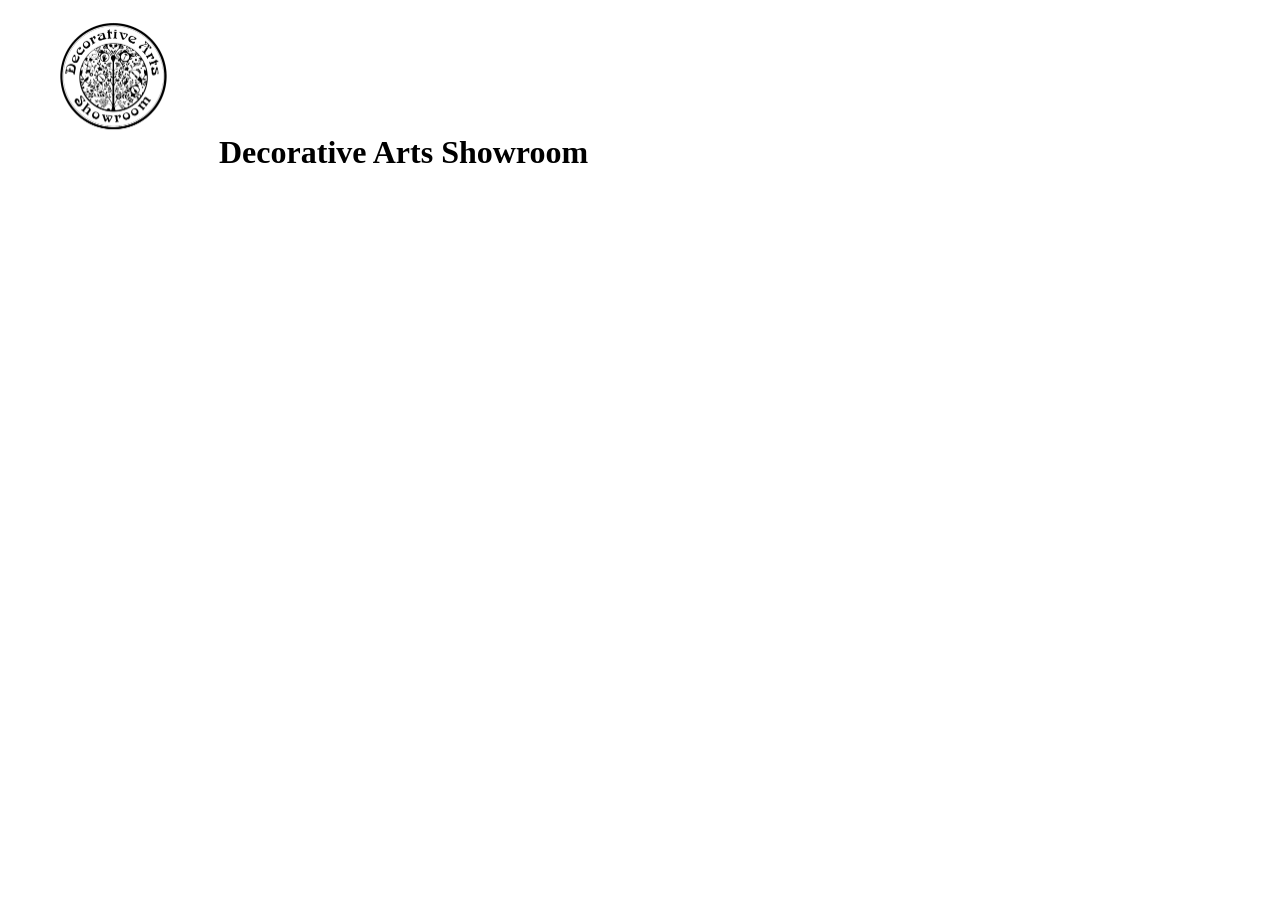
==== index.html @ 7f7b8aae "changed dec arts show to das html" ====
<!DOCTYPE html>
<html>

  <head>
    <meta name="author" content="Teddy Urban">
    <meta name="description" content="This page is the home of Decorative Arts Showroom">
    <title>Decorative Arts Showroom</title>  
    <link rel="icon" type="image/x-icon" href="/daslogonosubheading.png">
    <meta name="viewport" content="width=device-width, initial-scale=1.0">
  
    
    <link rel="stylesheet" href="../style.css">
  </head>

  <body>
    <h1><img src="/daslogonosubheading.png" width="211" height="142"><a href="/daslogonosubheading.png"></a>Decorative Arts Showroom</h1>
  </body>
---- style.css ----
@font-face {
  font-family: 'Cinzel';
  font-style: normal;
  font-weight: 400;
  font-display: swap;
  src: url(https://img1.wsimg.com/gfonts/s/cinzel/v26/8vIU7ww63mVu7gtR-kwKxNvkNOjw-tbnfYPlDX5Z.woff2) format('woff2');
  unicode-range: U+0100-02BA, U+02BD-02C5, U+02C7-02CC, U+02CE-02D7, U+02DD-02FF, U+0304, U+0308, U+0329, U+1D00-1DBF, U+1E00-1E9F, U+1EF2-1EFF, U+2020, U+20A0-20AB, U+20AD-20C0, U+2113, U+2C60-2C7F, U+A720-A7FF;
}
/* latin */
@font-face {
  font-family: 'Cinzel';
  font-style: normal;
  font-weight: 400;
  font-display: swap;
  src: url(https://img1.wsimg.com/gfonts/s/cinzel/v26/8vIU7ww63mVu7gtR-kwKxNvkNOjw-tbnfY3lDQ.woff2) format('woff2');
  unicode-range: U+0000-00FF, U+0131, U+0152-0153, U+02BB-02BC, U+02C6, U+02DA, U+02DC, U+0304, U+0308, U+0329, U+2000-206F, U+20AC, U+2122, U+2191, U+2193, U+2212, U+2215, U+FEFF, U+FFFD;
}

/* cyrillic-ext */
@font-face {
  font-family: 'Source Sans Pro';
  font-style: italic;
  font-weight: 300;
  font-display: swap;
  src: url(https://img1.wsimg.com/gfonts/s/sourcesanspro/v23/6xKwdSBYKcSV-LCoeQqfX1RYOo3qPZZMkidh18Smxg.woff2) format('woff2');
  unicode-range: U+0460-052F, U+1C80-1C8A, U+20B4, U+2DE0-2DFF, U+A640-A69F, U+FE2E-FE2F;
}
/* cyrillic */
@font-face {
  font-family: 'Source Sans Pro';
  font-style: italic;
  font-weight: 300;
  font-display: swap;
  src: url(https://img1.wsimg.com/gfonts/s/sourcesanspro/v23/6xKwdSBYKcSV-LCoeQqfX1RYOo3qPZZMkido18Smxg.woff2) format('woff2');
  unicode-range: U+0301, U+0400-045F, U+0490-0491, U+04B0-04B1, U+2116;
}
/* greek-ext */
@font-face {
  font-family: 'Source Sans Pro';
  font-style: italic;
  font-weight: 300;
  font-display: swap;
  src: url(https://img1.wsimg.com/gfonts/s/sourcesanspro/v23/6xKwdSBYKcSV-LCoeQqfX1RYOo3qPZZMkidg18Smxg.woff2) format('woff2');
  unicode-range: U+1F00-1FFF;
}
/* greek */
@font-face {
  font-family: 'Source Sans Pro';
  font-style: italic;
  font-weight: 300;
  font-display: swap;
  src: url(https://img1.wsimg.com/gfonts/s/sourcesanspro/v23/6xKwdSBYKcSV-LCoeQqfX1RYOo3qPZZMkidv18Smxg.woff2) format('woff2');
  unicode-range: U+0370-0377, U+037A-037F, U+0384-038A, U+038C, U+038E-03A1, U+03A3-03FF;
}
/* vietnamese */
@font-face {
  font-family: 'Source Sans Pro';
  font-style: italic;
  font-weight: 300;
  font-display: swap;
  src: url(https://img1.wsimg.com/gfonts/s/sourcesanspro/v23/6xKwdSBYKcSV-LCoeQqfX1RYOo3qPZZMkidj18Smxg.woff2) format('woff2');
  unicode-range: U+0102-0103, U+0110-0111, U+0128-0129, U+0168-0169, U+01A0-01A1, U+01AF-01B0, U+0300-0301, U+0303-0304, U+0308-0309, U+0323, U+0329, U+1EA0-1EF9, U+20AB;
}
/* latin-ext */
@font-face {
  font-family: 'Source Sans Pro';
  font-style: italic;
  font-weight: 300;
  font-display: swap;
  src: url(https://img1.wsimg.com/gfonts/s/sourcesanspro/v23/6xKwdSBYKcSV-LCoeQqfX1RYOo3qPZZMkidi18Smxg.woff2) format('woff2');
  unicode-range: U+0100-02BA, U+02BD-02C5, U+02C7-02CC, U+02CE-02D7, U+02DD-02FF, U+0304, U+0308, U+0329, U+1D00-1DBF, U+1E00-1E9F, U+1EF2-1EFF, U+2020, U+20A0-20AB, U+20AD-20C0, U+2113, U+2C60-2C7F, U+A720-A7FF;
}
/* latin */
@font-face {
  font-family: 'Source Sans Pro';
  font-style: italic;
  font-weight: 300;
  font-display: swap;
  src: url(https://img1.wsimg.com/gfonts/s/sourcesanspro/v23/6xKwdSBYKcSV-LCoeQqfX1RYOo3qPZZMkids18Q.woff2) format('woff2');
  unicode-range: U+0000-00FF, U+0131, U+0152-0153, U+02BB-02BC, U+02C6, U+02DA, U+02DC, U+0304, U+0308, U+0329, U+2000-206F, U+20AC, U+2122, U+2191, U+2193, U+2212, U+2215, U+FEFF, U+FFFD;
}
/* cyrillic-ext */
@font-face {
  font-family: 'Source Sans Pro';
  font-style: italic;
  font-weight: 400;
  font-display: swap;
  src: url(https://img1.wsimg.com/gfonts/s/sourcesanspro/v23/6xK1dSBYKcSV-LCoeQqfX1RYOo3qPZ7qsDJT9g.woff2) format('woff2');
  unicode-range: U+0460-052F, U+1C80-1C8A, U+20B4, U+2DE0-2DFF, U+A640-A69F, U+FE2E-FE2F;
}
/* cyrillic */
@font-face {
  font-family: 'Source Sans Pro';
  font-style: italic;
  font-weight: 400;
  font-display: swap;
  src: url(https://img1.wsimg.com/gfonts/s/sourcesanspro/v23/6xK1dSBYKcSV-LCoeQqfX1RYOo3qPZ7jsDJT9g.woff2) format('woff2');
  unicode-range: U+0301, U+0400-045F, U+0490-0491, U+04B0-04B1, U+2116;
}
/* greek-ext */
@font-face {
  font-family: 'Source Sans Pro';
  font-style: italic;
  font-weight: 400;
  font-display: swap;
  src: url(https://img1.wsimg.com/gfonts/s/sourcesanspro/v23/6xK1dSBYKcSV-LCoeQqfX1RYOo3qPZ7rsDJT9g.woff2) format('woff2');
  unicode-range: U+1F00-1FFF;
}
/* greek */
@font-face {
  font-family: 'Source Sans Pro';
  font-style: italic;
  font-weight: 400;
  font-display: swap;
  src: url(https://img1.wsimg.com/gfonts/s/sourcesanspro/v23/6xK1dSBYKcSV-LCoeQqfX1RYOo3qPZ7ksDJT9g.woff2) format('woff2');
  unicode-range: U+0370-0377, U+037A-037F, U+0384-038A, U+038C, U+038E-03A1, U+03A3-03FF;
}
/* vietnamese */
@font-face {
  font-family: 'Source Sans Pro';
  font-style: italic;
  font-weight: 400;
  font-display: swap;
  src: url(https://img1.wsimg.com/gfonts/s/sourcesanspro/v23/6xK1dSBYKcSV-LCoeQqfX1RYOo3qPZ7osDJT9g.woff2) format('woff2');
  unicode-range: U+0102-0103, U+0110-0111, U+0128-0129, U+0168-0169, U+01A0-01A1, U+01AF-01B0, U+0300-0301, U+0303-0304, U+0308-0309, U+0323, U+0329, U+1EA0-1EF9, U+20AB;
}
/* latin-ext */
@font-face {
  font-family: 'Source Sans Pro';
  font-style: italic;
  font-weight: 400;
  font-display: swap;
  src: url(https://img1.wsimg.com/gfonts/s/sourcesanspro/v23/6xK1dSBYKcSV-LCoeQqfX1RYOo3qPZ7psDJT9g.woff2) format('woff2');
  unicode-range: U+0100-02BA, U+02BD-02C5, U+02C7-02CC, U+02CE-02D7, U+02DD-02FF, U+0304, U+0308, U+0329, U+1D00-1DBF, U+1E00-1E9F, U+1EF2-1EFF, U+2020, U+20A0-20AB, U+20AD-20C0, U+2113, U+2C60-2C7F, U+A720-A7FF;
}
/* latin */
@font-face {
  font-family: 'Source Sans Pro';
  font-style: italic;
  font-weight: 400;
  font-display: swap;
  src: url(https://img1.wsimg.com/gfonts/s/sourcesanspro/v23/6xK1dSBYKcSV-LCoeQqfX1RYOo3qPZ7nsDI.woff2) format('woff2');
  unicode-range: U+0000-00FF, U+0131, U+0152-0153, U+02BB-02BC, U+02C6, U+02DA, U+02DC, U+0304, U+0308, U+0329, U+2000-206F, U+20AC, U+2122, U+2191, U+2193, U+2212, U+2215, U+FEFF, U+FFFD;
}
/* cyrillic-ext */
@font-face {
  font-family: 'Source Sans Pro';
  font-style: italic;
  font-weight: 700;
  font-display: swap;
  src: url(https://img1.wsimg.com/gfonts/s/sourcesanspro/v23/6xKwdSBYKcSV-LCoeQqfX1RYOo3qPZZclSdh18Smxg.woff2) format('woff2');
  unicode-range: U+0460-052F, U+1C80-1C8A, U+20B4, U+2DE0-2DFF, U+A640-A69F, U+FE2E-FE2F;
}
/* cyrillic */
@font-face {
  font-family: 'Source Sans Pro';
  font-style: italic;
  font-weight: 700;
  font-display: swap;
  src: url(https://img1.wsimg.com/gfonts/s/sourcesanspro/v23/6xKwdSBYKcSV-LCoeQqfX1RYOo3qPZZclSdo18Smxg.woff2) format('woff2');
  unicode-range: U+0301, U+0400-045F, U+0490-0491, U+04B0-04B1, U+2116;
}
/* greek-ext */
@font-face {
  font-family: 'Source Sans Pro';
  font-style: italic;
  font-weight: 700;
  font-display: swap;
  src: url(https://img1.wsimg.com/gfonts/s/sourcesanspro/v23/6xKwdSBYKcSV-LCoeQqfX1RYOo3qPZZclSdg18Smxg.woff2) format('woff2');
  unicode-range: U+1F00-1FFF;
}
/* greek */
@font-face {
  font-family: 'Source Sans Pro';
  font-style: italic;
  font-weight: 700;
  font-display: swap;
  src: url(https://img1.wsimg.com/gfonts/s/sourcesanspro/v23/6xKwdSBYKcSV-LCoeQqfX1RYOo3qPZZclSdv18Smxg.woff2) format('woff2');
  unicode-range: U+0370-0377, U+037A-037F, U+0384-038A, U+038C, U+038E-03A1, U+03A3-03FF;
}
/* vietnamese */
@font-face {
  font-family: 'Source Sans Pro';
  font-style: italic;
  font-weight: 700;
  font-display: swap;
  src: url(https://img1.wsimg.com/gfonts/s/sourcesanspro/v23/6xKwdSBYKcSV-LCoeQqfX1RYOo3qPZZclSdj18Smxg.woff2) format('woff2');
  unicode-range: U+0102-0103, U+0110-0111, U+0128-0129, U+0168-0169, U+01A0-01A1, U+01AF-01B0, U+0300-0301, U+0303-0304, U+0308-0309, U+0323, U+0329, U+1EA0-1EF9, U+20AB;
}
/* latin-ext */
@font-face {
  font-family: 'Source Sans Pro';
  font-style: italic;
  font-weight: 700;
  font-display: swap;
  src: url(https://img1.wsimg.com/gfonts/s/sourcesanspro/v23/6xKwdSBYKcSV-LCoeQqfX1RYOo3qPZZclSdi18Smxg.woff2) format('woff2');
  unicode-range: U+0100-02BA, U+02BD-02C5, U+02C7-02CC, U+02CE-02D7, U+02DD-02FF, U+0304, U+0308, U+0329, U+1D00-1DBF, U+1E00-1E9F, U+1EF2-1EFF, U+2020, U+20A0-20AB, U+20AD-20C0, U+2113, U+2C60-2C7F, U+A720-A7FF;
}
/* latin */
@font-face {
  font-family: 'Source Sans Pro';
  font-style: italic;
  font-weight: 700;
  font-display: swap;
  src: url(https://img1.wsimg.com/gfonts/s/sourcesanspro/v23/6xKwdSBYKcSV-LCoeQqfX1RYOo3qPZZclSds18Q.woff2) format('woff2');
  unicode-range: U+0000-00FF, U+0131, U+0152-0153, U+02BB-02BC, U+02C6, U+02DA, U+02DC, U+0304, U+0308, U+0329, U+2000-206F, U+20AC, U+2122, U+2191, U+2193, U+2212, U+2215, U+FEFF, U+FFFD;
}
/* cyrillic-ext */
@font-face {
  font-family: 'Source Sans Pro';
  font-style: normal;
  font-weight: 300;
  font-display: swap;
  src: url(https://img1.wsimg.com/gfonts/s/sourcesanspro/v23/6xKydSBYKcSV-LCoeQqfX1RYOo3ik4zwmhduz8A.woff2) format('woff2');
  unicode-range: U+0460-052F, U+1C80-1C8A, U+20B4, U+2DE0-2DFF, U+A640-A69F, U+FE2E-FE2F;
}
/* cyrillic */
@font-face {
  font-family: 'Source Sans Pro';
  font-style: normal;
  font-weight: 300;
  font-display: swap;
  src: url(https://img1.wsimg.com/gfonts/s/sourcesanspro/v23/6xKydSBYKcSV-LCoeQqfX1RYOo3ik4zwkxduz8A.woff2) format('woff2');
  unicode-range: U+0301, U+0400-045F, U+0490-0491, U+04B0-04B1, U+2116;
}
/* greek-ext */
@font-face {
  font-family: 'Source Sans Pro';
  font-style: normal;
  font-weight: 300;
  font-display: swap;
  src: url(https://img1.wsimg.com/gfonts/s/sourcesanspro/v23/6xKydSBYKcSV-LCoeQqfX1RYOo3ik4zwmxduz8A.woff2) format('woff2');
  unicode-range: U+1F00-1FFF;
}
/* greek */
@font-face {
  font-family: 'Source Sans Pro';
  font-style: normal;
  font-weight: 300;
  font-display: swap;
  src: url(https://img1.wsimg.com/gfonts/s/sourcesanspro/v23/6xKydSBYKcSV-LCoeQqfX1RYOo3ik4zwlBduz8A.woff2) format('woff2');
  unicode-range: U+0370-0377, U+037A-037F, U+0384-038A, U+038C, U+038E-03A1, U+03A3-03FF;
}
/* vietnamese */
@font-face {
  font-family: 'Source Sans Pro';
  font-style: normal;
  font-weight: 300;
  font-display: swap;
  src: url(https://img1.wsimg.com/gfonts/s/sourcesanspro/v23/6xKydSBYKcSV-LCoeQqfX1RYOo3ik4zwmBduz8A.woff2) format('woff2');
  unicode-range: U+0102-0103, U+0110-0111, U+0128-0129, U+0168-0169, U+01A0-01A1, U+01AF-01B0, U+0300-0301, U+0303-0304, U+0308-0309, U+0323, U+0329, U+1EA0-1EF9, U+20AB;
}
/* latin-ext */
@font-face {
  font-family: 'Source Sans Pro';
  font-style: normal;
  font-weight: 300;
  font-display: swap;
  src: url(https://img1.wsimg.com/gfonts/s/sourcesanspro/v23/6xKydSBYKcSV-LCoeQqfX1RYOo3ik4zwmRduz8A.woff2) format('woff2');
  unicode-range: U+0100-02BA, U+02BD-02C5, U+02C7-02CC, U+02CE-02D7, U+02DD-02FF, U+0304, U+0308, U+0329, U+1D00-1DBF, U+1E00-1E9F, U+1EF2-1EFF, U+2020, U+20A0-20AB, U+20AD-20C0, U+2113, U+2C60-2C7F, U+A720-A7FF;
}
/* latin */
@font-face {
  font-family: 'Source Sans Pro';
  font-style: normal;
  font-weight: 300;
  font-display: swap;
  src: url(https://img1.wsimg.com/gfonts/s/sourcesanspro/v23/6xKydSBYKcSV-LCoeQqfX1RYOo3ik4zwlxdu.woff2) format('woff2');
  unicode-range: U+0000-00FF, U+0131, U+0152-0153, U+02BB-02BC, U+02C6, U+02DA, U+02DC, U+0304, U+0308, U+0329, U+2000-206F, U+20AC, U+2122, U+2191, U+2193, U+2212, U+2215, U+FEFF, U+FFFD;
}
/* cyrillic-ext */
@font-face {
  font-family: 'Source Sans Pro';
  font-style: normal;
  font-weight: 400;
  font-display: swap;
  src: url(https://img1.wsimg.com/gfonts/s/sourcesanspro/v23/6xK3dSBYKcSV-LCoeQqfX1RYOo3qNa7lqDY.woff2) format('woff2');
  unicode-range: U+0460-052F, U+1C80-1C8A, U+20B4, U+2DE0-2DFF, U+A640-A69F, U+FE2E-FE2F;
}
/* cyrillic */
@font-face {
  font-family: 'Source Sans Pro';
  font-style: normal;
  font-weight: 400;
  font-display: swap;
  src: url(https://img1.wsimg.com/gfonts/s/sourcesanspro/v23/6xK3dSBYKcSV-LCoeQqfX1RYOo3qPK7lqDY.woff2) format('woff2');
  unicode-range: U+0301, U+0400-045F, U+0490-0491, U+04B0-04B1, U+2116;
}
/* greek-ext */
@font-face {
  font-family: 'Source Sans Pro';
  font-style: normal;
  font-weight: 400;
  font-display: swap;
  src: url(https://img1.wsimg.com/gfonts/s/sourcesanspro/v23/6xK3dSBYKcSV-LCoeQqfX1RYOo3qNK7lqDY.woff2) format('woff2');
  unicode-range: U+1F00-1FFF;
}
/* greek */
@font-face {
  font-family: 'Source Sans Pro';
  font-style: normal;
  font-weight: 400;
  font-display: swap;
  src: url(https://img1.wsimg.com/gfonts/s/sourcesanspro/v23/6xK3dSBYKcSV-LCoeQqfX1RYOo3qO67lqDY.woff2) format('woff2');
  unicode-range: U+0370-0377, U+037A-037F, U+0384-038A, U+038C, U+038E-03A1, U+03A3-03FF;
}
/* vietnamese */
@font-face {
  font-family: 'Source Sans Pro';
  font-style: normal;
  font-weight: 400;
  font-display: swap;
  src: url(https://img1.wsimg.com/gfonts/s/sourcesanspro/v23/6xK3dSBYKcSV-LCoeQqfX1RYOo3qN67lqDY.woff2) format('woff2');
  unicode-range: U+0102-0103, U+0110-0111, U+0128-0129, U+0168-0169, U+01A0-01A1, U+01AF-01B0, U+0300-0301, U+0303-0304, U+0308-0309, U+0323, U+0329, U+1EA0-1EF9, U+20AB;
}
/* latin-ext */
@font-face {
  font-family: 'Source Sans Pro';
  font-style: normal;
  font-weight: 400;
  font-display: swap;
  src: url(https://img1.wsimg.com/gfonts/s/sourcesanspro/v23/6xK3dSBYKcSV-LCoeQqfX1RYOo3qNq7lqDY.woff2) format('woff2');
  unicode-range: U+0100-02BA, U+02BD-02C5, U+02C7-02CC, U+02CE-02D7, U+02DD-02FF, U+0304, U+0308, U+0329, U+1D00-1DBF, U+1E00-1E9F, U+1EF2-1EFF, U+2020, U+20A0-20AB, U+20AD-20C0, U+2113, U+2C60-2C7F, U+A720-A7FF;
}
/* latin */
@font-face {
  font-family: 'Source Sans Pro';
  font-style: normal;
  font-weight: 400;
  font-display: swap;
  src: url(https://img1.wsimg.com/gfonts/s/sourcesanspro/v23/6xK3dSBYKcSV-LCoeQqfX1RYOo3qOK7l.woff2) format('woff2');
  unicode-range: U+0000-00FF, U+0131, U+0152-0153, U+02BB-02BC, U+02C6, U+02DA, U+02DC, U+0304, U+0308, U+0329, U+2000-206F, U+20AC, U+2122, U+2191, U+2193, U+2212, U+2215, U+FEFF, U+FFFD;
}
/* cyrillic-ext */
@font-face {
  font-family: 'Source Sans Pro';
  font-style: normal;
  font-weight: 700;
  font-display: swap;
  src: url(https://img1.wsimg.com/gfonts/s/sourcesanspro/v23/6xKydSBYKcSV-LCoeQqfX1RYOo3ig4vwmhduz8A.woff2) format('woff2');
  unicode-range: U+0460-052F, U+1C80-1C8A, U+20B4, U+2DE0-2DFF, U+A640-A69F, U+FE2E-FE2F;
}
/* cyrillic */
@font-face {
  font-family: 'Source Sans Pro';
  font-style: normal;
  font-weight: 700;
  font-display: swap;
  src: url(https://img1.wsimg.com/gfonts/s/sourcesanspro/v23/6xKydSBYKcSV-LCoeQqfX1RYOo3ig4vwkxduz8A.woff2) format('woff2');
  unicode-range: U+0301, U+0400-045F, U+0490-0491, U+04B0-04B1, U+2116;
}
/* greek-ext */
@font-face {
  font-family: 'Source Sans Pro';
  font-style: normal;
  font-weight: 700;
  font-display: swap;
  src: url(https://img1.wsimg.com/gfonts/s/sourcesanspro/v23/6xKydSBYKcSV-LCoeQqfX1RYOo3ig4vwmxduz8A.woff2) format('woff2');
  unicode-range: U+1F00-1FFF;
}
/* greek */
@font-face {
  font-family: 'Source Sans Pro';
  font-style: normal;
  font-weight: 700;
  font-display: swap;
  src: url(https://img1.wsimg.com/gfonts/s/sourcesanspro/v23/6xKydSBYKcSV-LCoeQqfX1RYOo3ig4vwlBduz8A.woff2) format('woff2');
  unicode-range: U+0370-0377, U+037A-037F, U+0384-038A, U+038C, U+038E-03A1, U+03A3-03FF;
}
/* vietnamese */
@font-face {
  font-family: 'Source Sans Pro';
  font-style: normal;
  font-weight: 700;
  font-display: swap;
  src: url(https://img1.wsimg.com/gfonts/s/sourcesanspro/v23/6xKydSBYKcSV-LCoeQqfX1RYOo3ig4vwmBduz8A.woff2) format('woff2');
  unicode-range: U+0102-0103, U+0110-0111, U+0128-0129, U+0168-0169, U+01A0-01A1, U+01AF-01B0, U+0300-0301, U+0303-0304, U+0308-0309, U+0323, U+0329, U+1EA0-1EF9, U+20AB;
}
/* latin-ext */
@font-face {
  font-family: 'Source Sans Pro';
  font-style: normal;
  font-weight: 700;
  font-display: swap;
  src: url(https://img1.wsimg.com/gfonts/s/sourcesanspro/v23/6xKydSBYKcSV-LCoeQqfX1RYOo3ig4vwmRduz8A.woff2) format('woff2');
  unicode-range: U+0100-02BA, U+02BD-02C5, U+02C7-02CC, U+02CE-02D7, U+02DD-02FF, U+0304, U+0308, U+0329, U+1D00-1DBF, U+1E00-1E9F, U+1EF2-1EFF, U+2020, U+20A0-20AB, U+20AD-20C0, U+2113, U+2C60-2C7F, U+A720-A7FF;
}
/* latin */
@font-face {
  font-family: 'Source Sans Pro';
  font-style: normal;
  font-weight: 700;
  font-display: swap;
  src: url(https://img1.wsimg.com/gfonts/s/sourcesanspro/v23/6xKydSBYKcSV-LCoeQqfX1RYOo3ig4vwlxdu.woff2) format('woff2');
  unicode-range: U+0000-00FF, U+0131, U+0152-0153, U+02BB-02BC, U+02C6, U+02DA, U+02DC, U+0304, U+0308, U+0329, U+2000-206F, U+20AC, U+2122, U+2191, U+2193, U+2212, U+2215, U+FEFF, U+FFFD;
}
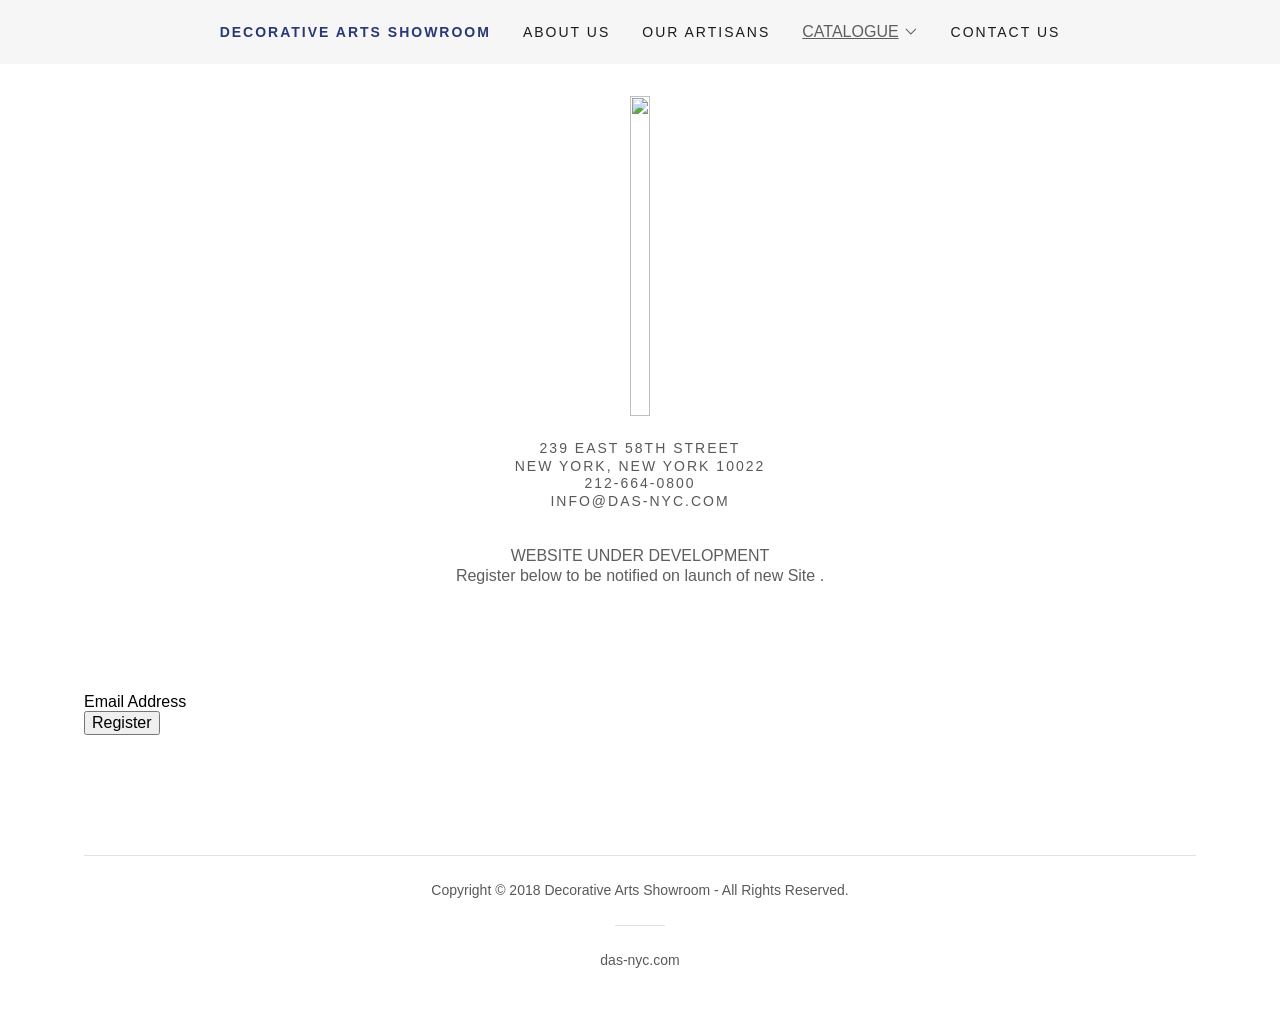
==== commit cd20a8b2: "copied das into index html" ====
--- a/index.html
+++ b/index.html
@@ -1,17 +1,78 @@
 <!DOCTYPE html>
-<html>
+<!-- saved from url=(0046)https://das-nyc.com/decorative-arts-showroom-1 -->
+<html lang="en-US"><head><meta http-equiv="Content-Type" content="text/html; charset=UTF-8"><meta http-equiv="X-UA-Compatible" content="IE=edge"><meta name="viewport" content="width=device-width, initial-scale=1"><title>Decorative Arts Showroom </title><meta name="author" content="Decorative Arts Showroom"><meta name="generator" content="Starfield Technologies; Go Daddy Website Builder 8.0.0000"><link rel="manifest" href="https://das-nyc.com/manifest.webmanifest"><link rel="apple-touch-icon" sizes="57x57" href="https://img1.wsimg.com/isteam/ip/ab25afa9-9761-4463-b144-acf68ee820fa/logo/459b6d6c-d832-4e3c-862d-f3218f1ccae8.png/:/rs=w:57,h:57,m"><link rel="apple-touch-icon" sizes="60x60" href="https://img1.wsimg.com/isteam/ip/ab25afa9-9761-4463-b144-acf68ee820fa/logo/459b6d6c-d832-4e3c-862d-f3218f1ccae8.png/:/rs=w:60,h:60,m"><link rel="apple-touch-icon" sizes="72x72" href="https://img1.wsimg.com/isteam/ip/ab25afa9-9761-4463-b144-acf68ee820fa/logo/459b6d6c-d832-4e3c-862d-f3218f1ccae8.png/:/rs=w:72,h:72,m"><link rel="apple-touch-icon" sizes="114x114" href="https://img1.wsimg.com/isteam/ip/ab25afa9-9761-4463-b144-acf68ee820fa/logo/459b6d6c-d832-4e3c-862d-f3218f1ccae8.png/:/rs=w:114,h:114,m"><link rel="apple-touch-icon" sizes="120x120" href="https://img1.wsimg.com/isteam/ip/ab25afa9-9761-4463-b144-acf68ee820fa/logo/459b6d6c-d832-4e3c-862d-f3218f1ccae8.png/:/rs=w:120,h:120,m"><link rel="apple-touch-icon" sizes="144x144" href="https://img1.wsimg.com/isteam/ip/ab25afa9-9761-4463-b144-acf68ee820fa/logo/459b6d6c-d832-4e3c-862d-f3218f1ccae8.png/:/rs=w:144,h:144,m"><link rel="apple-touch-icon" sizes="152x152" href="https://img1.wsimg.com/isteam/ip/ab25afa9-9761-4463-b144-acf68ee820fa/logo/459b6d6c-d832-4e3c-862d-f3218f1ccae8.png/:/rs=w:152,h:152,m"><link rel="apple-touch-icon" sizes="180x180" href="https://img1.wsimg.com/isteam/ip/ab25afa9-9761-4463-b144-acf68ee820fa/logo/459b6d6c-d832-4e3c-862d-f3218f1ccae8.png/:/rs=w:180,h:180,m"><meta property="og:url" content="https://das-nyc.com/decorative-arts-showroom-1">
+<meta property="og:site_name" content="Decorative Arts Showroom">
+<meta property="og:title" content="Decorative Arts Showroom ">
+<meta property="og:description" content="
+WEBSITE UNDER DEVELOPMENT
+Register below to be notified on launch of new Site .">
+<meta property="og:type" content="website">
+<meta property="og:image" content="https://img1.wsimg.com/isteam/ip/ab25afa9-9761-4463-b144-acf68ee820fa/logo/459b6d6c-d832-4e3c-862d-f3218f1ccae8.png">
+<meta property="og:locale" content="en_US">
+<meta name="twitter:card" content="summary">
+<meta name="twitter:title" content="Decorative Arts Showroom">
+<meta name="twitter:description" content="239 East 58th Street
+New York, New York 10022
+212-664-0800
+info@DAS-nyc.com">
+<meta name="twitter:image" content="https://img1.wsimg.com/isteam/ip/ab25afa9-9761-4463-b144-acf68ee820fa/logo/459b6d6c-d832-4e3c-862d-f3218f1ccae8.png">
+<meta name="twitter:image:alt" content="Decorative Arts Showroom">
+<meta name="theme-color" content="#283878"><style data-inline-fonts="">/* latin-ext */
 
-  <head>
-    <meta name="author" content="Teddy Urban">
-    <meta name="description" content="This page is the home of Decorative Arts Showroom">
-    <title>Decorative Arts Showroom</title>  
-    <link rel="icon" type="image/x-icon" href="/daslogonosubheading.png">
-    <meta name="viewport" content="width=device-width, initial-scale=1.0">
-  
-    
-    <link rel="stylesheet" href="../style.css">
-  </head>
+</style><style>.x{-ms-text-size-adjust:100%;-webkit-text-size-adjust:100%;-webkit-tap-highlight-color:rgba(0,0,0,0);margin:0;box-sizing:border-box}.x *,.x :after,.x :before{box-sizing:inherit}.x-el a[href^="mailto:"]:not(.x-el),.x-el a[href^="tel:"]:not(.x-el){color:inherit;font-size:inherit;text-decoration:inherit}.x-el-article,.x-el-aside,.x-el-details,.x-el-figcaption,.x-el-figure,.x-el-footer,.x-el-header,.x-el-hgroup,.x-el-main,.x-el-menu,.x-el-nav,.x-el-section,.x-el-summary{display:block}.x-el-audio,.x-el-canvas,.x-el-progress,.x-el-video{display:inline-block;vertical-align:baseline}.x-el-audio:not([controls]){display:none;height:0}.x-el-template{display:none}.x-el-a{background-color:transparent;color:inherit}.x-el-a:active,.x-el-a:hover{outline:0}.x-el-abbr[title]{border-bottom:1px dotted}.x-el-b,.x-el-strong{font-weight:700}.x-el-dfn{font-style:italic}.x-el-mark{background:#ff0;color:#000}.x-el-small{font-size:80%}.x-el-sub,.x-el-sup{font-size:75%;line-height:0;position:relative;vertical-align:baseline}.x-el-sup{top:-.5em}.x-el-sub{bottom:-.25em}.x-el-img{vertical-align:middle;border:0}.x-el-svg:not(:root){overflow:hidden}.x-el-figure{margin:0}.x-el-hr{box-sizing:content-box;height:0}.x-el-pre{overflow:auto}.x-el-code,.x-el-kbd,.x-el-pre,.x-el-samp{font-family:monospace,monospace;font-size:1em}.x-el-button,.x-el-input,.x-el-optgroup,.x-el-select,.x-el-textarea{color:inherit;font:inherit;margin:0}.x-el-button{overflow:visible}.x-el-button,.x-el-select{text-transform:none}.x-el-button,.x-el-input[type=button],.x-el-input[type=reset],.x-el-input[type=submit]{-webkit-appearance:button;cursor:pointer}.x-el-button[disabled],.x-el-input[disabled]{cursor:default}.x-el-button::-moz-focus-inner,.x-el-input::-moz-focus-inner{border:0;padding:0}.x-el-input{line-height:normal}.x-el-input[type=checkbox],.x-el-input[type=radio]{box-sizing:border-box;padding:0}.x-el-input[type=number]::-webkit-inner-spin-button,.x-el-input[type=number]::-webkit-outer-spin-button{height:auto}.x-el-input[type=search]{-webkit-appearance:textfield;box-sizing:content-box}.x-el-input[type=search]::-webkit-search-cancel-button,.x-el-input[type=search]::-webkit-search-decoration{-webkit-appearance:none}.x-el-textarea{border:0}.x-el-fieldset{border:1px solid silver;margin:0 2px;padding:.35em .625em .75em}.x-el-legend{border:0;padding:0}.x-el-textarea{overflow:auto}.x-el-optgroup{font-weight:700}.x-el-table{border-collapse:collapse;border-spacing:0}.x-el-td,.x-el-th{padding:0}.x{-webkit-font-smoothing:antialiased}.x-el-hr{border:0}.x-el-fieldset,.x-el-input,.x-el-select,.x-el-textarea{margin-top:0;margin-bottom:0}.x-el-fieldset,.x-el-input[type=email],.x-el-input[type=text],.x-el-textarea{width:100%}.x-el-label{vertical-align:middle}.x-el-input{border-style:none;padding:.5em;vertical-align:middle}.x-el-select:not([multiple]){vertical-align:middle}.x-el-textarea{line-height:1.75;padding:.5em}.x-el.d-none{display:none!important}.sideline-footer{margin-top:auto}.disable-scroll{touch-action:none;overflow:hidden;position:fixed;max-width:100vw}@-webkit-keyframes loaderscale{0%{transform:scale(1);opacity:1}45%{transform:scale(.1);opacity:.7}80%{transform:scale(1);opacity:1}}@keyframes loaderscale{0%{transform:scale(1);opacity:1}45%{transform:scale(.1);opacity:.7}80%{transform:scale(1);opacity:1}}.x-loader svg{display:inline-block}.x-loader svg:first-child{-webkit-animation:loaderscale .75s cubic-bezier(.2,.68,.18,1.08) -.24s infinite;animation:loaderscale .75s cubic-bezier(.2,.68,.18,1.08) -.24s infinite}.x-loader svg:nth-child(2){-webkit-animation:loaderscale .75s cubic-bezier(.2,.68,.18,1.08) -.12s infinite;animation:loaderscale .75s cubic-bezier(.2,.68,.18,1.08) -.12s infinite}.x-loader svg:nth-child(3){-webkit-animation:loaderscale .75s cubic-bezier(.2,.68,.18,1.08) 0s infinite;animation:loaderscale .75s cubic-bezier(.2,.68,.18,1.08) 0s infinite}.x-icon>svg{transition:transform .33s ease-in-out}.x-icon>svg.rotate-90{transform:rotate(-90deg)}.x-icon>svg.rotate90{transform:rotate(90deg)}.x-icon>svg.rotate-180{transform:rotate(-180deg)}.x-icon>svg.rotate180{transform:rotate(180deg)}.x-rt:after{content:"";clear:both}.x-rt ol,.x-rt ul{text-align:left}.x-rt p{margin:0}.x-rt br{clear:both}.mte-inline-block{display:inline-block}@media only screen and (min-device-width:1025px){:root select,_::-webkit-full-page-media,_:future{font-family:sans-serif!important}}
 
-  <body>
-    <h1><img src="/daslogonosubheading.png" width="211" height="142"><a href="/daslogonosubheading.png"></a>Decorative Arts Showroom</h1>
-  </body>
+</style>
+
+<link rel="stylesheet" href="style.css">
+
+<style>/*
+Copyright 2012 Natanael Gama (info@ndiscovered.com), with Reserved Font Name "Cinzel"
+
+This Font Software is licensed under the SIL Open Font License, Version 1.1.
+This license is copied below, and is also available with a FAQ at: http://scripts.sil.org/OFL
+
+—————————————————————————————-
+SIL OPEN FONT LICENSE Version 1.1 - 26 February 2007
+—————————————————————————————-
+*/
+
+/*
+Copyright 2010, 2012, 2014 Adobe Systems Incorporated (http://www.adobe.com/), with Reserved Font Name Source.
+
+This Font Software is licensed under the SIL Open Font License, Version 1.1.
+This license is copied below, and is also available with a FAQ at: http://scripts.sil.org/OFL
+
+—————————————————————————————-
+SIL OPEN FONT LICENSE Version 1.1 - 26 February 2007
+—————————————————————————————-
+*/
+</style>
+<style data-glamor="cxs-default-sheet">.x .c1-1{letter-spacing:normal}.x .c1-2{text-transform:none}.x .c1-3{background-color:rgb(255, 255, 255)}.x .c1-4{width:100%}.x .c1-5 > div{position:relative}.x .c1-6 > div{overflow:hidden}.x .c1-7 > div{margin-top:auto}.x .c1-8 > div{margin-right:auto}.x .c1-9 > div{margin-bottom:auto}.x .c1-a > div{margin-left:auto}.x .c1-b{font-family:'Source Sans Pro', arial, sans-serif}.x .c1-c{font-size:16px}.x .c1-h{padding-top:40px}.x .c1-i{padding-bottom:40px}.x .c1-j{padding:0px !important}.x .c1-k:before{content:""}.x .c1-l:before{display:table}.x .c1-m:before{clear:both}.x .c1-n:after{content:""}.x .c1-o:after{display:table}.x .c1-p:after{clear:both}.x .c1-s{position:relative}.x .c1-t{background-color:rgb(246, 246, 246)}.x .c1-u{padding-top:24px}.x .c1-v{padding-bottom:24px}.x .c1-x{margin-left:auto}.x .c1-y{margin-right:auto}.x .c1-z{padding-left:24px}.x .c1-10{padding-right:24px}.x .c1-11{max-width:100%}.x .c1-12{padding-top:0px !important}.x .c1-13{padding-bottom:0px !important}.x .c1-18{display:flex}.x .c1-19{box-sizing:border-box}.x .c1-1a{flex-direction:row}.x .c1-1b{flex-wrap:wrap}.x .c1-1c{margin-top:0}.x .c1-1d{margin-right:-12px}.x .c1-1e{margin-bottom:0}.x .c1-1f{margin-left:-12px}.x .c1-1g{align-items:center}.x .c1-1h{justify-content:flex-start}.x .c1-1i cell{flex-basis:auto}.x .c1-1j cell{flex-grow:0}.x .c1-1o{flex-grow:0}.x .c1-1p{flex-shrink:1}.x .c1-1q{flex-basis:auto}.x .c1-1r{padding-top:0}.x .c1-1s{padding-right:12px}.x .c1-1t{padding-bottom:0}.x .c1-1u{padding-left:12px}.x .c1-1z{letter-spacing:inherit}.x .c1-20{text-transform:inherit}.x .c1-21{text-decoration:none}.x .c1-22{word-wrap:break-word}.x .c1-23{overflow-wrap:break-word}.x .c1-24{cursor:pointer}.x .c1-25{border-top:0px}.x .c1-26{border-right:0px}.x .c1-27{border-bottom:0px}.x .c1-28{border-left:0px}.x .c1-29{color:rgb(27, 27, 27)}.x .c1-2a{font-weight:inherit}.x .c1-2b:hover{color:rgb(40, 56, 120)}.x .c1-2c:active{color:rgb(31, 44, 98)}.x .c1-2d{color:inherit}.x .c1-2e{display:inline-block}.x .c1-2f{vertical-align:top}.x .c1-2g{padding-top:6px}.x .c1-2h{padding-right:6px}.x .c1-2i{padding-bottom:6px}.x .c1-2j{padding-left:6px}.x .c1-2k{display:none}.x .c1-2l{padding-top:16px}.x .c1-2m{padding-bottom:16px}.x .c1-2o{padding-top:4px}.x .c1-2p{padding-bottom:4px}.x .c1-2q{justify-content:center}.x .c1-2r{flex-wrap:nowrap}.x .c1-2s{flex-grow:1}.x .c1-2t{max-width:none}.x .c1-2u{line-height:24px}.x .c1-2v{margin-left:0}.x .c1-2w{margin-right:0}.x .c1-2x{-webkit-margin-before:0}.x .c1-2y{-webkit-margin-after:0}.x .c1-2z{-webkit-padding-start:0}.x .c1-30{padding-right:0}.x .c1-31{padding-left:0}.x .c1-32{color:rgb(94, 94, 94)}.x .c1-33{margin-bottom:none}.x .c1-34{list-style:none}.x .c1-35{padding-left:32px}.x .c1-36{white-space:nowrap}.x .c1-37{visibility:hidden}.x .c1-38:first-child{margin-left:0}.x .c1-39:first-child{padding-left:0}.x .c1-3a{letter-spacing:0.143em}.x .c1-3b{text-transform:uppercase}.x .c1-3c{display:block}.x .c1-3d{color:rgb(40, 56, 120)}.x .c1-3e{font-size:14px}.x .c1-3f{font-weight:700}.x .c1-3g:active{color:rgb(40, 56, 120)}.x .c1-3l{margin-left:-6px}.x .c1-3m{margin-right:-6px}.x .c1-3n{margin-top:-6px}.x .c1-3o{margin-bottom:-6px}.x .c1-3p{font-weight:400}.x .c1-3q{transition:transform .33s ease-in-out}.x .c1-3r{transform:rotate(0deg)}.x .c1-3s{vertical-align:middle}.x .c1-3t{border-radius:4px}.x .c1-3u{box-shadow:0 3px 6px 3px rgba(0,0,0,0.24)}.x .c1-3v{padding-left:16px}.x .c1-3w{padding-right:16px}.x .c1-3x{position:absolute}.x .c1-3y{top:32px}.x .c1-3z{max-height:45vh}.x .c1-40{overflow-y:auto}.x .c1-41{z-index:1003}.x .c1-44{text-align:left}.x .c1-45:last-child{margin-bottom:0}.x .c1-46{right:0px}.x .c1-47{margin-top:8px}.x .c1-48{margin-bottom:8px}.x .c1-49{line-height:1.5}.x .c1-4a{cursor:default}.x .c1-4b{margin-left:24px}.x .c1-4c{justify-content:flex-end}.x .c1-4d{max-width:30%}.x .c1-4e{background-color:rgb(22, 22, 22)}.x .c1-4f{position:fixed}.x .c1-4g{top:0px}.x .c1-4h{height:100%}.x .c1-4i{z-index:10002}.x .c1-4j{padding-top:56px}.x .c1-4k{-webkit-overflow-scrolling:touch}.x .c1-4l{transform:translateX(-150vw)}.x .c1-4m{overscroll-behavior:contain}.x .c1-4n{box-shadow:0 2px 6px 0px rgba(0,0,0,0.2)}.x .c1-4o{transition:transform .3s ease-in-out}.x .c1-4p{overflow:hidden}.x .c1-4q{flex-direction:column}.x .c1-4r{color:rgb(247, 247, 247)}.x .c1-4s{line-height:1.3em}.x .c1-4t{font-style:normal}.x .c1-4u{top:15px}.x .c1-4v{right:15px}.x .c1-4w{font-size:28px}.x .c1-4x:hover{color:rgb(78, 95, 163)}.x .c1-52{overflow-x:hidden}.x .c1-53{overscroll-behavior:none}.x .c1-54{color:rgb(164, 164, 164)}.x .c1-55{border-color:rgba(76, 76, 76, 0.5)}.x .c1-56{border-bottom-width:1px}.x .c1-57{border-bottom-style:solid}.x .c1-58:last-child{border-bottom:0}.x .c1-59{min-width:200px}.x .c1-5a{justify-content:space-between}.x .c1-5b{font-size:22px}.x .c1-5c:hover{color:rgb(181, 188, 236)}.x .c1-5d:active{color:rgb(107, 124, 191)}.x .c1-5j{margin-left:8px}.x .c1-5k{flex-shrink:0}.x .c1-5l{pointer-events:none}.x .c1-5m{margin-top:32px}.x .c1-5n{margin-bottom:32px}.x .c1-5o{text-align:center}.x .c1-5p{flex-basis:100%}.x .c1-5u > :first-child{margin-top:0 !important}.x .c1-5v > :last-child{margin-bottom:0 !important}.x .c1-5w{font-family:'Cinzel', Georgia, serif}.x .c1-5x{max-width:calc(100% - 0.1px)}.x .c1-62{display:inline}.x .c1-63{width:auto}.x .c1-64{[object -object]:0px}.x .c1-66{margin-bottom:16px}.x .c1-67{aspect-ratio:1.4833040421792618 / 1}.x .c1-68{object-fit:contain}.x .c1-69{height:80px}.x .c1-6a{background-color:transparent}.x .c1-6b{transition:max-height .5s}.x .c1-6c{max-height:200px}.x .c1-6d{border-radius:0px}.x .c1-6v{width:inherit}.x .c1-6w{line-height:1.2}.x .c1-6x{line-height:1.25}.x .c1-6y{white-space:pre-line}.x .c1-6z{color:rgb(89, 89, 89)}.x .c1-70{word-wrap:normal !important}.x .c1-71{overflow-wrap:normal !important}.x .c1-72{overflow:visible}.x .c1-73{left:0px}.x .c1-74{font-size:12px}.x .c1-79 > p{margin-top:0}.x .c1-7a > p{margin-right:0}.x .c1-7b > p{margin-bottom:0}.x .c1-7c > p{margin-left:0}.x .c1-7d{font-size:inherit !important}.x .c1-7e{line-height:inherit}.x .c1-7f{font-style:italic}.x .c1-7g{text-decoration:line-through}.x .c1-7h{text-decoration:underline}.x .c1-7i{letter-spacing:unset}.x .c1-7j{text-transform:unset}.x .c1-7k{margin-top:-4px}.x .c1-7m{flex-basis:0%}.x .c1-7r{margin-bottom:24px}.x .c1-7w{border-color:rgb(226, 226, 226)}.x .c1-7x{border-top-width:1px}.x .c1-7y{border-right-width:1px}.x .c1-7z{border-bottom-width:1px}.x .c1-80{border-left-width:1px}.x .c1-81{padding-top:23px}.x .c1-82{padding-bottom:8px}.x .c1-83{border-style:solid}.x .c1-84::placeholder{color:inherit}.x .c1-85:focus{outline:none}.x .c1-86:focus{box-shadow:inset 0 0 0 1px currentColor}.x .c1-87:focus + label{font-size:12px}.x .c1-88:focus + label{top:8px}.x .c1-89:focus + label{color:rgb(40, 56, 120)}.x .c1-8a:not([value=""]) + label{font-size:12px}.x .c1-8b:not([value=""]) + label{top:8px}.x .c1-8c:not([value=""]) + label{color:rgb(40, 56, 120)}.x .c1-8d::-webkit-input-placeholder{color:inherit}.x .c1-8e{top:30%}.x .c1-8f{left:16px}.x .c1-8g{transition:all .15s ease}.x .c1-8h{color:rgb(71, 71, 71)}.x .c1-8j{transition-property:background-color}.x .c1-8k{transition-duration:.3s}.x .c1-8l{transition-timing-function:ease-in-out}.x .c1-8m{border-style:none}.x .c1-8n{display:inline-flex}.x .c1-8o{padding-right:32px}.x .c1-8p{padding-top:8px}.x .c1-8q{min-height:56px}.x .c1-8r{color:rgb(255, 255, 255)}.x .c1-8s{background-color:rgb(40, 56, 120)}.x .c1-8t{text-shadow:none}.x .c1-8u:hover{background-color:rgb(57, 78, 161)}.x .c1-8x{padding-bottom:56px}.x .c1-8y{width:50px}</style>
+<style data-glamor="cxs-xs-sheet">@media (max-width: 767px){.x .c1-q{padding-top:32px}}@media (max-width: 767px){.x .c1-r{padding-bottom:32px}}@media (max-width: 767px){.x .c1-5y{width:100%}}@media (max-width: 767px){.x .c1-5z{display:flex}}@media (max-width: 767px){.x .c1-60{justify-content:center}}@media (max-width: 767px){.x .c1-6e{height:320px}}@media (max-width: 767px){.x .c1-6f{max-width:224px}}@media (max-width: 767px){.x .c1-6g{display:block}}@media (max-width: 767px){.x .c1-6h{max-height:110px}}@media (max-width: 767px){.x .c1-6i{margin-top:0}}@media (max-width: 767px){.x .c1-6j{margin-right:auto}}@media (max-width: 767px){.x .c1-6k{margin-bottom:0}}@media (max-width: 767px){.x .c1-6l{margin-left:auto}}@media (max-width: 767px){.x .c1-8i{font-size:16px}}</style>
+<style data-glamor="cxs-sm-sheet">@media (min-width: 768px){.x .c1-d{font-size:16px}}@media (min-width: 768px){.x .c1-14{width:100%}}@media (min-width: 768px){.x .c1-1k{margin-top:0}}@media (min-width: 768px){.x .c1-1l{margin-right:-24px}}@media (min-width: 768px){.x .c1-1m{margin-bottom:0}}@media (min-width: 768px){.x .c1-1n{margin-left:-24px}}@media (min-width: 768px){.x .c1-1v{padding-top:0}}@media (min-width: 768px){.x .c1-1w{padding-right:24px}}@media (min-width: 768px){.x .c1-1x{padding-bottom:0}}@media (min-width: 768px){.x .c1-1y{padding-left:24px}}@media (min-width: 768px){.x .c1-3h{font-size:14px}}@media (min-width: 768px) and (max-width: 1023px){.x .c1-43{right:0px}}@media (min-width: 768px){.x .c1-4y{font-size:30px}}@media (min-width: 768px){.x .c1-5e{font-size:22px}}@media (min-width: 768px) and (max-width: 1023px){.x .c1-61{width:100%}}@media (min-width: 768px) and (max-width: 1023px){.x .c1-6m{display:block}}@media (min-width: 768px) and (max-width: 1023px){.x .c1-6n{max-height:80px}}@media (min-width: 768px) and (max-width: 1023px){.x .c1-6o{margin-top:0}}@media (min-width: 768px) and (max-width: 1023px){.x .c1-6p{margin-right:auto}}@media (min-width: 768px) and (max-width: 1023px){.x .c1-6q{margin-bottom:0}}@media (min-width: 768px) and (max-width: 1023px){.x .c1-6r{margin-left:auto}}@media (min-width: 768px){.x .c1-75{font-size:12px}}@media (min-width: 768px){.x .c1-7q{flex-direction:row}}@media (min-width: 768px){.x .c1-7s{margin-top:4px}}@media (min-width: 768px){.x .c1-7t{margin-bottom:4px}}@media (min-width: 768px){.x .c1-7u{margin-right:24px}}@media (min-width: 768px){.x .c1-7v{height:100%}}@media (min-width: 768px){.x .c1-8v{max-width:30%}}@media (min-width: 768px){.x .c1-8w{width:auto}}</style>
+<style data-glamor="cxs-md-sheet">@media (min-width: 1024px){.x .c1-e{font-size:16px}}@media (min-width: 1024px){.x .c1-w{display:none}}@media (min-width: 1024px){.x .c1-15{width:984px}}@media (min-width: 1024px){.x .c1-2n{display:inherit}}@media (min-width: 1024px){.x .c1-3i{font-size:14px}}@media (min-width: 1024px) and (max-width: 1279px){.x .c1-42{right:0px}}@media (min-width: 1024px){.x .c1-4z{font-size:30px}}@media (min-width: 1024px){.x .c1-5f{min-width:300px}}@media (min-width: 1024px){.x .c1-5g{font-size:22px}}@media (min-width: 1024px){.x .c1-5q{flex-basis:50%}}@media (min-width: 1024px){.x .c1-5r{max-width:50%}}@media (min-width: 1024px){.x .c1-5s{order:0}}@media (min-width: 1024px){.x .c1-5t{margin-bottom:0}}@media (min-width: 1024px){.x .c1-65{display:inline-block}}@media (min-width: 1024px){.x .c1-6s{height:320px}}@media (min-width: 1024px){.x .c1-6t{width:auto}}@media (min-width: 1024px){.x .c1-6u{max-height:320px}}@media (min-width: 1024px){.x .c1-76{font-size:12px}}@media (min-width: 1024px){.x .c1-7l{margin-top:0}}@media (min-width: 1024px){.x .c1-7n{display:flex}}@media (min-width: 1024px){.x .c1-7o{align-items:center}}@media (min-width: 1024px){.x .c1-7p{margin-right:24px}}</style>
+<style data-glamor="cxs-lg-sheet">@media (min-width: 1280px){.x .c1-f{font-size:16px}}@media (min-width: 1280px){.x .c1-16{width:1160px}}@media (min-width: 1280px){.x .c1-3j{font-size:14px}}@media (min-width: 1280px){.x .c1-50{font-size:32px}}@media (min-width: 1280px){.x .c1-5h{font-size:22px}}@media (min-width: 1280px){.x .c1-77{font-size:12px}}</style>
+<style data-glamor="cxs-xl-sheet">@media (min-width: 1536px){.x .c1-g{font-size:18px}}@media (min-width: 1536px){.x .c1-17{width:1280px}}@media (min-width: 1536px){.x .c1-3k{font-size:16px}}@media (min-width: 1536px){.x .c1-51{font-size:36px}}@media (min-width: 1536px){.x .c1-5i{font-size:24px}}@media (min-width: 1536px){.x .c1-78{font-size:14px}}</style>
+<style>.page-inner { background-color: rgb(255, 255, 255); min-height: 100vh; }</style>
+<script>"use strict";
+
+if ('serviceWorker' in navigator) {
+  window.addEventListener('load', function () {
+    navigator.serviceWorker.register('/sw.js');
+  });
+}</script><style id="dynamic-tagline-74917-style">#dynamic-tagline-74917 { font-size: 14px !important; }</style><script crossorigin="Anonymous" src="./Decorative Arts Showroom_files/bs-layout11-Theme-publish-Theme-d5283547.js"></script><script crossorigin="Anonymous" src="./Decorative Arts Showroom_files/bs-_rollupPluginBabelHelpers-5d5d5aa3.js"></script><script crossorigin="Anonymous" src="./Decorative Arts Showroom_files/bs-defaultSocialIconPack-91835b99.js"></script><script crossorigin="Anonymous" src="./Decorative Arts Showroom_files/bs-index-d15d4cb0.js"></script><script crossorigin="Anonymous" src="./Decorative Arts Showroom_files/bs-index3-7b3fecbe.js"></script><script crossorigin="Anonymous" src="./Decorative Arts Showroom_files/bs-loaders-fffeeba5.js"></script><script crossorigin="Anonymous" src="./Decorative Arts Showroom_files/bs-modernThinRound-e242cfac.js"></script><script crossorigin="Anonymous" src="./Decorative Arts Showroom_files/bs-themeOverrides-e736c017.js"></script><script crossorigin="Anonymous" src="./Decorative Arts Showroom_files/Carousel-9d826caf.js"></script><script crossorigin="Anonymous" src="./Decorative Arts Showroom_files/ColorSwatch-fad18f03.js"></script><script crossorigin="Anonymous" src="./Decorative Arts Showroom_files/bs-dataAids-6a839d53.js"></script><script crossorigin="Anonymous" src="./Decorative Arts Showroom_files/bs-index2-5a810c82.js"></script><script crossorigin="Anonymous" src="./Decorative Arts Showroom_files/bs-overlayTypes-e1dbe765.js"></script><script crossorigin="Anonymous" src="./Decorative Arts Showroom_files/bs-searchFormLocations-c86f2a99.js"></script><script crossorigin="Anonymous" src="./Decorative Arts Showroom_files/_commonjsHelpers-758665cc.js"></script><script crossorigin="Anonymous" src="./Decorative Arts Showroom_files/_react_commonjs-external-3d5a31a2.js"></script><script crossorigin="Anonymous" src="./Decorative Arts Showroom_files/interopRequireDefault-112e3bdc.js"></script><script crossorigin="Anonymous" src="./Decorative Arts Showroom_files/bs-FlyoutMenu-Component-266b929e.js"></script><script crossorigin="Anonymous" src="./Decorative Arts Showroom_files/bs-LinkAwareComponent-c879a9d1.js"></script><script crossorigin="Anonymous" src="./Decorative Arts Showroom_files/bs-subscribe2-subscribe-form-cb4d4eab.js"></script><script crossorigin="Anonymous" src="./Decorative Arts Showroom_files/bs-Toggle-549ab26c.js"></script><script crossorigin="Anonymous" src="./Decorative Arts Showroom_files/bs-subscribe-form-cf2ac76a.js"></script></head>
+<body class="x  x-fonts-cinzel"><div id="layout-ab-25-afa-9-9761-4463-b-144-acf-68-ee-820-fa" class="layout layout-layout layout-layout-layout-11 locale-en-US lang-en"><div data-ux="Page" id="page-74887" class="x-el x-el-div x-el c1-1 c1-2 c1-3 c1-4 c1-5 c1-6 c1-7 c1-8 c1-9 c1-a c1-b c1-c c1-d c1-e c1-f c1-g c1-1 c1-2 c1-b c1-c c1-d c1-e c1-f c1-g"><div data-ux="Block" class="x-el x-el-div page-inner c1-1 c1-2 c1-b c1-c c1-d c1-e c1-f c1-g"><div id="c30dc826-dc32-438e-8cdf-16b3eeafc55d" class="widget widget-header widget-header-header-9"><div data-ux="Header" role="main" data-aid="HEADER_WIDGET" id="n-74888" class="x-el x-el-div x-el x-el c1-1 c1-2 c1-b c1-c c1-d c1-e c1-f c1-g c1-1 c1-2 c1-3 c1-b c1-c c1-d c1-e c1-f c1-g c1-1 c1-2 c1-b c1-c c1-d c1-e c1-f c1-g"><div> <section data-ux="Section" data-aid="HEADER_SECTION" class="x-el x-el-section c1-1 c1-2 c1-3 c1-h c1-i c1-j c1-b c1-c c1-k c1-l c1-m c1-n c1-o c1-p c1-q c1-r c1-d c1-e c1-f c1-g"><div data-ux="Block" class="x-el x-el-div c1-1 c1-2 c1-s c1-b c1-c c1-d c1-e c1-f c1-g"><div data-ux="Block" class="x-el x-el-div c1-1 c1-2 c1-t c1-b c1-c c1-d c1-e c1-f c1-g"><nav data-ux="Block" class="x-el x-el-nav c1-1 c1-2 c1-s c1-u c1-v c1-b c1-c c1-d c1-w c1-e c1-f c1-g"><div data-ux="Container" class="x-el x-el-div c1-1 c1-2 c1-x c1-y c1-z c1-10 c1-11 c1-12 c1-13 c1-b c1-c c1-14 c1-d c1-15 c1-e c1-16 c1-f c1-17 c1-g"><div data-ux="Grid" class="x-el x-el-div c1-1 c1-2 c1-18 c1-19 c1-1a c1-1b c1-1c c1-1d c1-1e c1-1f c1-1g c1-1h c1-1i c1-1j c1-b c1-c c1-1k c1-1l c1-1m c1-1n c1-d c1-e c1-f c1-g"><div data-ux="GridCell" class="x-el x-el-div c1-1 c1-2 c1-19 c1-1o c1-1p c1-1q c1-11 c1-1r c1-1s c1-1t c1-1u c1-b c1-c c1-1v c1-1w c1-1x c1-1y c1-d c1-e c1-f c1-g"><div data-ux="Element" id="bs-1" class="x-el x-el-div c1-1 c1-2 c1-b c1-c c1-d c1-e c1-f c1-g"><a rel="" role="button" aria-haspopup="menu" data-ux="LinkDropdown" data-toggle-ignore="true" id="74889" aria-expanded="false" toggleid="n-74888-navId-mobile" icon="hamburger" data-edit-interactive="true" data-aid="HAMBURGER_MENU_LINK" aria-label="Hamburger Site Navigation Icon" href="https://das-nyc.com/decorative-arts-showroom-1#" data-typography="LinkAlpha" class="x-el x-el-a c1-1z c1-20 c1-21 c1-22 c1-23 c1-18 c1-24 c1-1g c1-1h c1-25 c1-26 c1-27 c1-28 c1-29 c1-b c1-c c1-2a c1-2b c1-2c c1-d c1-w c1-e c1-f c1-g" data-tccl="ux2.HEADER.header9.Section.Default.Link.Dropdown.74890.click,click"><svg viewBox="0 0 24 24" fill="currentColor" width="40px" height="40px" data-ux="IconHamburger" class="x-el x-el-svg c1-1 c1-2 c1-2d c1-2e c1-2f c1-2g c1-2h c1-2i c1-2j c1-b c1-c c1-d c1-e c1-f c1-g"><path fill-rule="evenodd" d="M19.248 7.5H4.752A.751.751 0 0 1 4 6.75c0-.414.337-.75.752-.75h14.496a.75.75 0 1 1 0 1.5m0 5.423H4.752a.75.75 0 0 1 0-1.5h14.496a.75.75 0 1 1 0 1.5m0 5.423H4.752a.75.75 0 1 1 0-1.5h14.496a.75.75 0 1 1 0 1.5"></path></svg></a></div></div></div></div></nav><nav data-ux="Block" class="x-el x-el-nav c1-1 c1-2 c1-2k c1-s c1-2l c1-2m c1-b c1-c c1-d c1-2n c1-e c1-f c1-g"><div data-ux="Container" class="x-el x-el-div c1-1 c1-2 c1-x c1-y c1-z c1-10 c1-11 c1-2o c1-2p c1-b c1-c c1-14 c1-d c1-15 c1-e c1-16 c1-f c1-17 c1-g"><div data-ux="Block" id="n-7488874891-navBarId" class="x-el x-el-div c1-1 c1-2 c1-18 c1-2q c1-1g c1-2r c1-1r c1-1t c1-b c1-c c1-d c1-e c1-f c1-g"><div data-ux="Block" class="x-el x-el-div c1-1 c1-2 c1-18 c1-1g c1-2q c1-2s c1-1q c1-b c1-c c1-d c1-e c1-f c1-g"><div data-ux="Block" class="x-el x-el-div c1-1 c1-2 c1-b c1-c c1-d c1-e c1-f c1-g"><nav data-ux="Nav" data-aid="HEADER_NAV_RENDERED" role="navigation" class="x-el x-el-nav c1-1 c1-2 c1-2t c1-2u c1-b c1-c c1-d c1-e c1-f c1-g"><ul data-ux="List" id="nav-74892" class="x-el x-el-ul c1-1 c1-2 c1-1c c1-1e c1-2v c1-2w c1-2x c1-2y c1-2z c1-s c1-1r c1-30 c1-1t c1-31 c1-b c1-c c1-d c1-e c1-f c1-g" style="white-space: nowrap;"><li data-ux="ListItemInline" class="x-el x-el-li nav-item c1-1 c1-2 c1-32 c1-2v c1-33 c1-2e c1-34 c1-2f c1-35 c1-36 c1-s c1-37 c1-b c1-c c1-38 c1-39 c1-d c1-e c1-f c1-g visible" style="visibility: visible;"><a rel="" role="link" aria-haspopup="false" data-ux="NavLinkActive" target="" data-page="ac84c16a-cb67-4761-9348-5d33a35f2568" data-edit-interactive="true" href="https://das-nyc.com/decorative-arts-showroom-1" data-typography="NavAlpha" class="x-el x-el-a c1-3a c1-3b c1-21 c1-22 c1-23 c1-3c c1-24 c1-b c1-3d c1-3e c1-3f c1-2b c1-3g c1-3h c1-3i c1-3j c1-3k" data-tccl="ux2.HEADER.header9.Nav.Default.Link.Active.74894.click,click">Decorative Arts Showroom </a></li><li data-ux="ListItemInline" class="x-el x-el-li nav-item c1-1 c1-2 c1-32 c1-2v c1-33 c1-2e c1-34 c1-2f c1-35 c1-36 c1-s c1-37 c1-b c1-c c1-38 c1-39 c1-d c1-e c1-f c1-g visible" style="visibility: visible;"><a rel="" role="link" aria-haspopup="false" data-ux="NavLink" target="" data-page="e9f71581-64cf-454f-b5a5-255d4a200e0a" data-edit-interactive="true" href="https://das-nyc.com/about-us" data-typography="NavAlpha" class="x-el x-el-a c1-3a c1-3b c1-21 c1-22 c1-23 c1-3c c1-24 c1-3l c1-3m c1-3n c1-3o c1-2j c1-2h c1-2g c1-2i c1-b c1-29 c1-3e c1-3p c1-2b c1-3g c1-3h c1-3i c1-3j c1-3k" data-tccl="ux2.HEADER.header9.Nav.Default.Link.Default.74895.click,click">About Us</a></li><li data-ux="ListItemInline" class="x-el x-el-li nav-item c1-1 c1-2 c1-32 c1-2v c1-33 c1-2e c1-34 c1-2f c1-35 c1-36 c1-s c1-37 c1-b c1-c c1-38 c1-39 c1-d c1-e c1-f c1-g visible" style="visibility: visible;"><a rel="" role="link" aria-haspopup="false" data-ux="NavLink" target="" data-page="a0312bf8-3e94-43d3-91da-4a423b8bc06a" data-edit-interactive="true" href="https://das-nyc.com/our-artisans" data-typography="NavAlpha" class="x-el x-el-a c1-3a c1-3b c1-21 c1-22 c1-23 c1-3c c1-24 c1-3l c1-3m c1-3n c1-3o c1-2j c1-2h c1-2g c1-2i c1-b c1-29 c1-3e c1-3p c1-2b c1-3g c1-3h c1-3i c1-3j c1-3k" data-tccl="ux2.HEADER.header9.Nav.Default.Link.Default.74896.click,click">Our Artisans</a></li><li data-ux="ListItemInline" class="x-el x-el-li nav-item c1-1 c1-2 c1-32 c1-2v c1-33 c1-2e c1-34 c1-2f c1-35 c1-36 c1-s c1-37 c1-b c1-c c1-38 c1-39 c1-d c1-e c1-f c1-g visible" style="visibility: visible;"><div data-ux="Element" id="bs-2" class="x-el x-el-div c1-1 c1-2 c1-b c1-c c1-d c1-e c1-f c1-g"><span data-ux="Element" class="x-el x-el-span c2-1 c2-2 c2-3 c2-4 c2-5 c2-6 c2-7 c2-8"><a rel="" role="button" aria-haspopup="menu" data-ux="NavLinkDropdown" data-toggle-ignore="true" id="1" aria-expanded="false" data-aid="NAV_DROPDOWN" data-edit-interactive="true" href="https://das-nyc.com/decorative-arts-showroom-1#" data-typography="NavAlpha" class="x-el x-el-a c2-9 c2-a c2-b c2-c c2-d c2-e c2-f c2-g c2-3 c2-h c2-i c2-j c2-k c2-l c2-m c2-n c2-o c2-p"><div data-aid="NAV_DROPDOWN" style="pointer-events: none; display: flex; align-items: center;"><span style="margin-right: 4px;">CATALOGUE</span><svg viewBox="0 0 24 24" fill="currentColor" width="16" height="16" data-ux="Icon" class="x-el x-el-svg c2-1 c2-2 c2-q c2-r c2-s c2-t c2-u c2-v c2-3 c2-i c2-m c2-n c2-o c2-p"><path fill-rule="evenodd" d="M19.544 7.236a.773.773 0 0 1-.031 1.06l-7.883 7.743-7.42-7.742a.773.773 0 0 1 0-1.061.699.699 0 0 1 1.017 0l6.433 6.713 6.868-6.745a.698.698 0 0 1 1.016.032"></path></svg></div></a></span></div><ul data-ux="Dropdown" role="menu" id="f6e0f06a-166e-4c2d-9293-ecb33ea73675-nav-74892-toggleId" class="x-el x-el-ul c1-1 c1-2 c1-3t c1-3u c1-3 c1-2l c1-2m c1-3v c1-3w c1-3x c1-3y c1-36 c1-3z c1-40 c1-2k c1-41 c1-b c1-c c1-42 c1-43 c1-d c1-e c1-f c1-g"><li data-ux="ListItem" role="menuitem" class="x-el x-el-li c1-1 c1-2 c1-32 c1-1e c1-3c c1-44 c1-b c1-c c1-45 c1-d c1-e c1-f c1-g"><a rel="" role="link" aria-haspopup="false" data-ux="NavMenuLink" target="" data-page="27e746d9-55ce-4c87-9abe-e3a7168940c3" data-edit-interactive="true" aria-labelledby="f6e0f06a-166e-4c2d-9293-ecb33ea73675-nav-74892-toggleId" href="https://das-nyc.com/upholstery" data-typography="NavAlpha" class="x-el x-el-a c1-3a c1-3b c1-21 c1-22 c1-23 c1-2e c1-24 c1-2o c1-2p c1-b c1-29 c1-3e c1-3p c1-2b c1-3g c1-3h c1-3i c1-3j c1-3k" data-tccl="ux2.HEADER.header9.Nav.Menu.Link.Default.74899.click,click">UPHOLSTERY</a></li></ul></li><li data-ux="ListItemInline" class="x-el x-el-li nav-item c1-1 c1-2 c1-32 c1-2v c1-33 c1-2e c1-34 c1-2f c1-35 c1-36 c1-s c1-37 c1-b c1-c c1-38 c1-39 c1-d c1-e c1-f c1-g visible" style="visibility: visible;"><a rel="" role="link" aria-haspopup="false" data-ux="NavLink" target="" data-page="7758f7db-2a6d-426f-8efc-cd063640273e" data-edit-interactive="true" href="https://das-nyc.com/contact-us" data-typography="NavAlpha" class="x-el x-el-a c1-3a c1-3b c1-21 c1-22 c1-23 c1-3c c1-24 c1-3l c1-3m c1-3n c1-3o c1-2j c1-2h c1-2g c1-2i c1-b c1-29 c1-3e c1-3p c1-2b c1-3g c1-3h c1-3i c1-3j c1-3k" data-tccl="ux2.HEADER.header9.Nav.Default.Link.Default.74900.click,click">Contact Us</a></li><li data-ux="ListItemInline" class="x-el x-el-li nav-item c1-1 c1-2 c1-32 c1-2v c1-33 c1-2e c1-34 c1-2f c1-35 c1-36 c1-s c1-37 c1-b c1-c c1-38 c1-39 c1-d c1-e c1-f c1-g" style="visibility: hidden; display: none;"><div data-ux="Element" id="bs-3" class="x-el x-el-div c1-1 c1-2 c1-b c1-c c1-d c1-e c1-f c1-g"><span data-ux="Element" class="x-el x-el-span c2-1 c2-2 c2-3 c2-4 c2-5 c2-6 c2-7 c2-8"><a rel="" role="button" aria-haspopup="menu" data-ux="NavLinkDropdown" data-toggle-ignore="true" id="3" aria-expanded="false" data-aid="NAV_MORE" data-edit-interactive="true" href="https://das-nyc.com/decorative-arts-showroom-1#" data-typography="NavAlpha" class="x-el x-el-a c2-9 c2-a c2-b c2-c c2-d c2-e c2-f c2-g c2-3 c2-h c2-i c2-j c2-k c2-l c2-m c2-n c2-o c2-p"><div data-aid="NAV_MORE" style="pointer-events: none; display: flex; align-items: center;"><span style="margin-right: 4px;">More</span><svg viewBox="0 0 24 24" fill="currentColor" width="16" height="16" data-ux="Icon" class="x-el x-el-svg c2-1 c2-2 c2-q c2-r c2-s c2-t c2-u c2-v c2-3 c2-i c2-m c2-n c2-o c2-p"><path fill-rule="evenodd" d="M19.544 7.236a.773.773 0 0 1-.031 1.06l-7.883 7.743-7.42-7.742a.773.773 0 0 1 0-1.061.699.699 0 0 1 1.017 0l6.433 6.713 6.868-6.745a.698.698 0 0 1 1.016.032"></path></svg></div></a></span></div><ul data-ux="Dropdown" role="menu" id="more-74893" class="x-el x-el-ul c1-1 c1-2 c1-3t c1-3u c1-3 c1-2l c1-2m c1-3v c1-3w c1-3x c1-46 c1-3y c1-36 c1-3z c1-40 c1-2k c1-41 c1-b c1-c c1-42 c1-43 c1-d c1-e c1-f c1-g"><li data-ux="ListItem" role="menuitem" class="x-el x-el-li c1-1 c1-2 c1-32 c1-1e c1-3c c1-44 c1-b c1-c c1-45 c1-d c1-e c1-f c1-g"><a rel="" role="link" aria-haspopup="false" data-ux="NavMoreMenuLinkActive" target="" data-page="ac84c16a-cb67-4761-9348-5d33a35f2568" data-edit-interactive="true" aria-labelledby="more-74893" href="https://das-nyc.com/decorative-arts-showroom-1" data-typography="NavAlpha" class="x-el x-el-a c1-3a c1-3b c1-21 c1-22 c1-23 c1-2e c1-24 c1-47 c1-48 c1-49 c1-b c1-3d c1-3e c1-3f c1-2b c1-3g c1-3h c1-3i c1-3j c1-3k" data-tccl="ux2.HEADER.header9.Nav.MoreMenu.Link.Active.74903.click,click">Decorative Arts Showroom </a></li><li data-ux="ListItem" role="menuitem" class="x-el x-el-li c1-1 c1-2 c1-32 c1-1e c1-3c c1-44 c1-b c1-c c1-45 c1-d c1-e c1-f c1-g"><a rel="" role="link" aria-haspopup="false" data-ux="NavMoreMenuLink" target="" data-page="e9f71581-64cf-454f-b5a5-255d4a200e0a" data-edit-interactive="true" aria-labelledby="more-74893" href="https://das-nyc.com/about-us" data-typography="NavAlpha" class="x-el x-el-a c1-3a c1-3b c1-21 c1-22 c1-23 c1-2e c1-24 c1-47 c1-48 c1-49 c1-b c1-29 c1-3e c1-3p c1-2b c1-3g c1-3h c1-3i c1-3j c1-3k" data-tccl="ux2.HEADER.header9.Nav.MoreMenu.Link.Default.74904.click,click">About Us</a></li><li data-ux="ListItem" role="menuitem" class="x-el x-el-li c1-1 c1-2 c1-32 c1-1e c1-3c c1-44 c1-b c1-c c1-45 c1-d c1-e c1-f c1-g"><a rel="" role="link" aria-haspopup="false" data-ux="NavMoreMenuLink" target="" data-page="a0312bf8-3e94-43d3-91da-4a423b8bc06a" data-edit-interactive="true" aria-labelledby="more-74893" href="https://das-nyc.com/our-artisans" data-typography="NavAlpha" class="x-el x-el-a c1-3a c1-3b c1-21 c1-22 c1-23 c1-2e c1-24 c1-47 c1-48 c1-49 c1-b c1-29 c1-3e c1-3p c1-2b c1-3g c1-3h c1-3i c1-3j c1-3k" data-tccl="ux2.HEADER.header9.Nav.MoreMenu.Link.Default.74905.click,click">Our Artisans</a></li><li data-ux="ListItem" role="menuitem" class="x-el x-el-li c1-1 c1-2 c1-32 c1-1e c1-3c c1-44 c1-b c1-c c1-45 c1-d c1-e c1-f c1-g"><div data-ux="Block" class="x-el x-el-div c1-1 c1-2 c1-b c1-c c1-d c1-e c1-f c1-g"><a rel="" role="link" aria-haspopup="menu" data-ux="NavMoreMenuLink" data-ignore-close="true" data-edit-interactive="true" aria-labelledby="more-74893" data-typography="NavAlpha" class="x-el x-el-a c1-3a c1-3b c1-21 c1-22 c1-23 c1-2e c1-4a c1-47 c1-1e c1-49 c1-b c1-29 c1-3e c1-3p c1-2b c1-3g c1-3h c1-3i c1-3j c1-3k" data-tccl="ux2.HEADER.header9.Nav.MoreMenu.Link.Default.74906.click,click">CATALOGUE</a><ul data-ux="NavListNested" role="menu" class="x-el x-el-ul c1-1 c1-2 c1-1c c1-1e c1-4b c1-2w c1-2x c1-2y c1-2z c1-b c1-c c1-d c1-e c1-f c1-g"><li data-ux="ListItem" role="menuitem" class="x-el x-el-li c1-1 c1-2 c1-32 c1-1e c1-3c c1-44 c1-b c1-c c1-45 c1-d c1-e c1-f c1-g"><a rel="" role="link" aria-haspopup="false" data-ux="NavMoreMenuLinkNested" target="" data-page="27e746d9-55ce-4c87-9abe-e3a7168940c3" data-edit-interactive="true" aria-labelledby="more-74893" href="https://das-nyc.com/upholstery" data-typography="NavAlpha" class="x-el x-el-a c1-3a c1-3b c1-21 c1-22 c1-23 c1-2e c1-24 c1-2o c1-2p c1-b c1-29 c1-3e c1-3p c1-2b c1-3g c1-3h c1-3i c1-3j c1-3k" data-tccl="ux2.HEADER.header9.Nav.MoreMenu.Link.Nested.74907.click,click">UPHOLSTERY</a></li></ul></div></li><li data-ux="ListItem" role="menuitem" class="x-el x-el-li c1-1 c1-2 c1-32 c1-1e c1-3c c1-44 c1-b c1-c c1-45 c1-d c1-e c1-f c1-g"><a rel="" role="link" aria-haspopup="false" data-ux="NavMoreMenuLink" target="" data-page="7758f7db-2a6d-426f-8efc-cd063640273e" data-edit-interactive="true" aria-labelledby="more-74893" href="https://das-nyc.com/contact-us" data-typography="NavAlpha" class="x-el x-el-a c1-3a c1-3b c1-21 c1-22 c1-23 c1-2e c1-24 c1-47 c1-48 c1-49 c1-b c1-29 c1-3e c1-3p c1-2b c1-3g c1-3h c1-3i c1-3j c1-3k" data-tccl="ux2.HEADER.header9.Nav.MoreMenu.Link.Default.74908.click,click">Contact Us</a></li></ul></li></ul></nav></div><div data-ux="Block" class="x-el x-el-div c1-1 c1-2 c1-18 c1-s c1-1g c1-4c c1-1o c1-4d c1-b c1-c c1-d c1-e c1-f c1-g"></div></div></div></div></nav><div role="navigation" data-ux="NavigationDrawer" id="n-74888-navId-mobile" class="x-el x-el-div c1-1 c1-2 c1-4e c1-4f c1-4g c1-4 c1-4h c1-40 c1-4i c1-4j c1-4k c1-4l c1-4m c1-4n c1-4o c1-4p c1-18 c1-4q c1-b c1-c c1-d c1-e c1-f c1-g"><div data-ux="Block" class="x-el x-el-div c1-1 c1-2 c1-z c1-10 c1-b c1-c c1-d c1-e c1-f c1-g"><svg viewBox="0 0 24 24" fill="currentColor" width="40px" height="40px" data-ux="CloseIcon" data-edit-interactive="true" data-close="true" class="x-el x-el-svg c1-1 c1-2 c1-4r c1-2e c1-3s c1-2g c1-2h c1-2i c1-2j c1-24 c1-4s c1-4t c1-3x c1-4u c1-4v c1-4w c1-b c1-4x c1-4y c1-4z c1-50 c1-51"><path fill-rule="evenodd" d="M19.219 5.22a.75.75 0 0 0-1.061 0l-5.939 5.939-5.939-5.94a.75.75 0 1 0-1.061 1.062l5.939 5.939-5.939 5.939a.752.752 0 0 0 0 1.06.752.752 0 0 0 1.061 0l5.939-5.938 5.939 5.939a.75.75 0 1 0 1.061-1.061l-5.939-5.94 5.939-5.938a.75.75 0 0 0 0-1.061"></path></svg></div><div data-ux="Container" id="n-74888-navContainerId-mobile" class="x-el x-el-div c1-1 c1-2 c1-x c1-y c1-z c1-10 c1-11 c1-40 c1-52 c1-4 c1-53 c1-b c1-c c1-14 c1-d c1-15 c1-e c1-16 c1-f c1-17 c1-g"><div data-ux="Block" id="n-74888-navLinksContentId-mobile" class="x-el x-el-div c1-1 c1-2 c1-b c1-c c1-d c1-e c1-f c1-g"><ul role="menu" data-ux="NavigationDrawerList" id="n-74888-navListId-mobile" class="x-el x-el-ul c1-1 c1-2 c1-1c c1-1e c1-2v c1-2w c1-2x c1-2y c1-2z c1-44 c1-1r c1-1t c1-31 c1-30 c1-22 c1-23 c1-b c1-c c1-d c1-e c1-f c1-g"><li role="menuitem" data-ux="NavigationDrawerListItem" class="x-el x-el-li c1-1 c1-2 c1-54 c1-1e c1-3c c1-55 c1-56 c1-57 c1-b c1-c c1-45 c1-58 c1-d c1-e c1-f c1-g"><a rel="" role="link" aria-haspopup="false" data-ux="NavigationDrawerLinkActive" target="" data-page="ac84c16a-cb67-4761-9348-5d33a35f2568" data-edit-interactive="true" data-close="true" href="https://das-nyc.com/decorative-arts-showroom-1" data-typography="NavBeta" class="x-el x-el-a c1-1 c1-2 c1-21 c1-22 c1-23 c1-18 c1-24 c1-2l c1-2m c1-z c1-10 c1-1g c1-59 c1-5a c1-b c1-4r c1-5b c1-3f c1-5c c1-5d c1-5e c1-5f c1-5g c1-5h c1-5i" data-tccl="ux2.HEADER.header9.NavigationDrawer.Default.Link.Active.74909.click,click"><span>Decorative Arts Showroom </span></a></li><li role="menuitem" data-ux="NavigationDrawerListItem" class="x-el x-el-li c1-1 c1-2 c1-54 c1-1e c1-3c c1-55 c1-56 c1-57 c1-b c1-c c1-45 c1-58 c1-d c1-e c1-f c1-g"><a rel="" role="link" aria-haspopup="false" data-ux="NavigationDrawerLink" target="" data-page="e9f71581-64cf-454f-b5a5-255d4a200e0a" data-edit-interactive="true" data-close="true" href="https://das-nyc.com/about-us" data-typography="NavBeta" class="x-el x-el-a c1-1 c1-2 c1-21 c1-22 c1-23 c1-18 c1-24 c1-2l c1-2m c1-z c1-10 c1-1g c1-59 c1-5a c1-b c1-4r c1-5b c1-3p c1-5c c1-5d c1-5e c1-5f c1-5g c1-5h c1-5i" data-tccl="ux2.HEADER.header9.NavigationDrawer.Default.Link.Default.74910.click,click"><span>About Us</span></a></li><li role="menuitem" data-ux="NavigationDrawerListItem" class="x-el x-el-li c1-1 c1-2 c1-54 c1-1e c1-3c c1-55 c1-56 c1-57 c1-b c1-c c1-45 c1-58 c1-d c1-e c1-f c1-g"><a rel="" role="link" aria-haspopup="false" data-ux="NavigationDrawerLink" target="" data-page="a0312bf8-3e94-43d3-91da-4a423b8bc06a" data-edit-interactive="true" data-close="true" href="https://das-nyc.com/our-artisans" data-typography="NavBeta" class="x-el x-el-a c1-1 c1-2 c1-21 c1-22 c1-23 c1-18 c1-24 c1-2l c1-2m c1-z c1-10 c1-1g c1-59 c1-5a c1-b c1-4r c1-5b c1-3p c1-5c c1-5d c1-5e c1-5f c1-5g c1-5h c1-5i" data-tccl="ux2.HEADER.header9.NavigationDrawer.Default.Link.Default.74911.click,click"><span>Our Artisans</span></a></li><li role="menuitem" data-ux="NavigationDrawerListItem" class="x-el x-el-li c1-1 c1-2 c1-54 c1-1e c1-3c c1-55 c1-56 c1-57 c1-b c1-c c1-45 c1-58 c1-d c1-e c1-f c1-g"><div data-ux="Element" id="bs-4" class="x-el x-el-div c1-1 c1-2 c1-b c1-c c1-d c1-e c1-f c1-g"><div data-ux="Block" class="x-el x-el-div c1-1 c1-2 c1-b c1-c c1-d c1-e c1-f c1-g"><a rel="" role="button" aria-haspopup="menu" data-ux="NavigationDrawerLink" data-toggle-ignore="true" id="74912" aria-expanded="false" data-edit-interactive="true" href="https://das-nyc.com/decorative-arts-showroom-1#" data-typography="NavBeta" class="x-el x-el-a c1-1 c1-2 c1-21 c1-22 c1-23 c1-18 c1-24 c1-2l c1-2m c1-z c1-10 c1-1g c1-59 c1-5a c1-b c1-4r c1-5b c1-3p c1-5c c1-5d c1-5e c1-5f c1-5g c1-5h c1-5i" data-tccl="ux2.HEADER.header9.NavigationDrawer.Default.Link.Dropdown.74913.click,click"><span style="pointer-events:none">CATALOGUE</span><svg viewBox="0 0 24 24" fill="currentColor" width="16" height="16" data-ux="Icon" class="x-el x-el-svg c1-1 c1-2 c1-2d c1-2e c1-3q c1-3r c1-3s c1-s c1-5j c1-5k c1-5l c1-b c1-5b c1-5e c1-5g c1-5h c1-5i"><path fill-rule="evenodd" d="M19.544 7.236a.773.773 0 0 1-.031 1.06l-7.883 7.743-7.42-7.742a.773.773 0 0 1 0-1.061.699.699 0 0 1 1.017 0l6.433 6.713 6.868-6.745a.698.698 0 0 1 1.016.032"></path></svg></a></div></div></li><li role="menuitem" data-ux="NavigationDrawerListItem" class="x-el x-el-li c1-1 c1-2 c1-54 c1-1e c1-3c c1-55 c1-56 c1-57 c1-b c1-c c1-45 c1-58 c1-d c1-e c1-f c1-g"><a rel="" role="link" aria-haspopup="false" data-ux="NavigationDrawerLink" target="" data-page="7758f7db-2a6d-426f-8efc-cd063640273e" data-edit-interactive="true" data-close="true" href="https://das-nyc.com/contact-us" data-typography="NavBeta" class="x-el x-el-a c1-1 c1-2 c1-21 c1-22 c1-23 c1-18 c1-24 c1-2l c1-2m c1-z c1-10 c1-1g c1-59 c1-5a c1-b c1-4r c1-5b c1-3p c1-5c c1-5d c1-5e c1-5f c1-5g c1-5h c1-5i" data-tccl="ux2.HEADER.header9.NavigationDrawer.Default.Link.Default.74914.click,click"><span>Contact Us</span></a></li></ul><div data-ux="Block" class="x-el x-el-div c1-1 c1-2 c1-b c1-c c1-3c c1-d c1-w c1-e c1-f c1-g"></div></div></div></div></div><div data-ux="Container" class="x-el x-el-div c1-1 c1-2 c1-x c1-y c1-z c1-10 c1-11 c1-5m c1-5n c1-b c1-c c1-14 c1-d c1-15 c1-e c1-16 c1-f c1-17 c1-g"><div data-ux="Grid" class="x-el x-el-div c1-1 c1-2 c1-18 c1-19 c1-1a c1-1b c1-1c c1-1d c1-1e c1-1f c1-2q c1-1g c1-5o c1-b c1-c c1-1k c1-1l c1-1m c1-1n c1-d c1-e c1-f c1-g"><div data-ux="GridCell" class="x-el x-el-div c1-1 c1-2 c1-19 c1-2s c1-1p c1-5p c1-11 c1-1r c1-1s c1-1t c1-1u c1-1e c1-b c1-c c1-1v c1-1w c1-1x c1-1y c1-d c1-5q c1-5r c1-5s c1-5t c1-e c1-f c1-g"><div data-ux="Hero" class="x-el x-el-div c1-1 c1-2 c1-5u c1-5v c1-b c1-c c1-d c1-e c1-f c1-g"><div data-ux="Block" data-aid="HEADER_LOGO_RENDERED" class="x-el x-el-div c1-2e c1-5w c1-5x c1-5o c1-c c1-5y c1-5z c1-60 c1-61 c1-d c1-e c1-f c1-g"><a rel="" role="link" aria-haspopup="false" data-ux="Link" data-page="ac84c16a-cb67-4761-9348-5d33a35f2568" title="" href="https://das-nyc.com/decorative-arts-showroom-1" data-typography="LinkAlpha" class="x-el x-el-a c1-1z c1-20 c1-21 c1-22 c1-23 c1-62 c1-24 c1-25 c1-26 c1-27 c1-28 c1-11 c1-63 c1-b c1-3d c1-c c1-2a c1-2b c1-2c c1-d c1-e c1-f c1-g" data-tccl="ux2.HEADER.header9.Logo.Default.Link.Default.74915.click,click"><div data-ux="Block" class="x-el x-el-div c1-1 c1-2 c1-1r c1-30 c1-1t c1-31 c1-64 c1-b c1-c c1-d c1-65 c1-e c1-f c1-g"><img src="./Decorative Arts Showroom_files/qt=q_95" srcset="//img1.wsimg.com/isteam/ip/ab25afa9-9761-4463-b144-acf68ee820fa/logo/459b6d6c-d832-4e3c-862d-f3218f1ccae8.png/:/rs=w:475,h:320,cg:true,m/cr=w:475,h:320/qt=q:95, //img1.wsimg.com/isteam/ip/ab25afa9-9761-4463-b144-acf68ee820fa/logo/459b6d6c-d832-4e3c-862d-f3218f1ccae8.png/:/rs=w:844,h:569,cg:true,m/cr=w:844,h:569/qt=q:95 2x" data-ux="ImageLogo" data-aid="HEADER_LOGO_IMAGE_RENDERED" id="n-74888" class="x-el x-el-img c1-1 c1-2 c1-63 c1-11 c1-x c1-y c1-1c c1-66 c1-3s c1-67 c1-68 c1-69 c1-6a c1-6b c1-6c c1-1r c1-30 c1-1t c1-31 c1-6d c1-64 c1-b c1-c c1-6e c1-6f c1-6g c1-6h c1-6i c1-6j c1-6k c1-6l c1-6m c1-6n c1-6o c1-6p c1-6q c1-6r c1-d c1-6s c1-6t c1-6u c1-e c1-f c1-g"></div></a></div><div data-ux="Container" class="x-el x-el-div c1-1 c1-2 c1-2v c1-2w c1-31 c1-30 c1-11 c1-6v c1-1r c1-1t c1-1c c1-1e c1-64 c1-b c1-c c1-14 c1-d c1-15 c1-e c1-16 c1-f c1-17 c1-g"><div data-ux="Element" id="tagline-container-74916" class="x-el x-el-div c1-1 c1-2 c1-22 c1-23 c1-6w c1-3c c1-s c1-11 c1-b c1-c c1-d c1-e c1-f c1-g" style=""><h1 role="heading" aria-level="1" data-ux="Tagline" data-aid="HEADER_TAGLINE_RENDERED" id="dynamic-tagline-74917" data-typography="HeadingEpsilon" class="x-el x-el-h1 c1-3a c1-3b c1-22 c1-23 c1-6x c1-2v c1-2w c1-47 c1-66 c1-6y c1-4 c1-2e c1-11 c1-b c1-6z c1-3e c1-3p c1-3h c1-3i c1-3j c1-3k" data-last-size="14px">239 East 58th Street
+New York, New York 10022
+212-664-0800
+info@DAS-nyc.com</h1><span role="heading" aria-level="NaN" data-ux="scaler" data-size="small" data-scaler-id="scaler-tagline-container-74916" aria-hidden="true" data-typography="HeadingEpsilon" class="x-el x-el-span c1-3a c1-3b c1-70 c1-71 c1-6x c1-2v c1-2w c1-47 c1-66 c1-6y c1-63 c1-2k c1-11 c1-37 c1-3x c1-72 c1-73 c1-3e c1-b c1-6z c1-3p c1-3h c1-3i c1-3j c1-3k" style="display: none;">239 East 58th Street
+New York, New York 10022
+212-664-0800
+info@DAS-nyc.com</span><span role="heading" aria-level="NaN" data-ux="scaler" data-size="xsmall" data-scaler-id="scaler-tagline-container-74916" aria-hidden="true" data-typography="HeadingEpsilon" class="x-el x-el-span c1-3a c1-3b c1-70 c1-71 c1-6x c1-2v c1-2w c1-47 c1-66 c1-6y c1-63 c1-2k c1-11 c1-37 c1-3x c1-72 c1-73 c1-74 c1-b c1-6z c1-3p c1-75 c1-76 c1-77 c1-78" style="display: none;">239 East 58th Street
+New York, New York 10022
+212-664-0800
+info@DAS-nyc.com</span></div></div><div data-ux="HeroText" data-aid="HEADER_TAGLINE2_RENDERED" data-typography="BodyAlpha" class="x-el c1-1 c1-2 c1-22 c1-23 c1-6x c1-1c c1-66 c1-11 c1-79 c1-7a c1-7b c1-7c c1-b c1-32 c1-c c1-3p c1-d c1-e c1-f c1-g x-rt"><p style="margin:0"><span class="x-el x-el-span c1-7i c1-7j c1-b c1-c c1-d c1-e c1-f c1-g"><br></span></p><p style="margin:0"><span class="x-el x-el-span c1-7i c1-7j c1-b c1-c c1-d c1-e c1-f c1-g">WEBSITE UNDER DEVELOPMENT</span></p><p style="margin:0"><span class="x-el x-el-span c1-7i c1-7j c1-b c1-c c1-d c1-e c1-f c1-g">Register below to be notified on launch of new Site .</span></p></div></div></div></div></div></div></section>  </div></div></div><div id="95720369-e3a1-4769-a917-cf95606c2624" class="widget widget-subscribe widget-subscribe-subscribe-2"><div data-ux="Widget" role="region" id="95720369-e3a1-4769-a917-cf95606c2624" class="x-el x-el-div x-el c1-1 c1-2 c1-3 c1-b c1-c c1-d c1-e c1-f c1-g c1-1 c1-2 c1-b c1-c c1-d c1-e c1-f c1-g"><div> <section data-ux="Section" class="x-el x-el-section c1-1 c1-2 c1-3 c1-h c1-i c1-b c1-c c1-q c1-r c1-d c1-e c1-f c1-g"><div data-ux="Container" class="x-el x-el-div c1-1 c1-2 c1-x c1-y c1-z c1-10 c1-11 c1-b c1-c c1-14 c1-d c1-15 c1-e c1-16 c1-f c1-17 c1-g"><div data-ux="Group" class="x-el x-el-div c1-1 c1-2 c1-7k c1-b c1-c c1-d c1-7l c1-e c1-f c1-g"><div data-ux="Grid" class="x-el x-el-div c1-1 c1-2 c1-18 c1-19 c1-1a c1-1b c1-1c c1-1d c1-1e c1-1f c1-b c1-c c1-1k c1-1l c1-1m c1-1n c1-d c1-e c1-f c1-g"><div data-ux="GridCell" class="x-el x-el-div c1-1 c1-2 c1-19 c1-2s c1-1p c1-7m c1-11 c1-1r c1-1s c1-1t c1-1u c1-b c1-c c1-1v c1-1w c1-1x c1-1y c1-d c1-e c1-f c1-g"><div data-ux="Element" id="bs-5" class="x-el x-el-div c1-1 c1-2 c1-b c1-c c1-d c1-e c1-f c1-g"><span data-ux="Element" class="x-el x-el-span c2-1 c2-2 c2-3 c2-4 c2-5 c2-6 c2-7 c2-8"><div data-ux="Block" class="x-el x-el-div c2-1 c2-2 c2-w c2-3 c2-4 c2-5 c2-x c2-y c2-6 c2-7 c2-8"><div data-ux="Block" class="x-el x-el-div c2-1 c2-2 c2-z c2-3 c2-4 c2-5 c2-10 c2-11 c2-6 c2-7 c2-8"></div><div data-ux="Block" data-aid="SUBSCRIBE_INNER_FORM_REND" class="x-el x-el-div c2-1 c2-2 c2-12 c2-3 c2-4 c2-5 c2-6 c2-7 c2-8"><form aria-live="polite" data-ux="InputGroup" class="x-el x-el-form x-el c2-1 c2-2 c2-3 c2-4 c2-5 c2-6 c2-7 c2-8 c2-1 c2-2 c2-13 c2-3 c2-4 c2-5 c2-6 c2-7 c2-8"><div data-ux="Block" class="x-el x-el-div c2-1 c2-2 c2-e c2-14 c2-3 c2-4 c2-15 c2-5 c2-6 c2-7 c2-8"><div data-ux="Block" class="x-el x-el-div c2-1 c2-2 c2-e c2-12 c2-16 c2-3 c2-4 c2-17 c2-18 c2-5 c2-6 c2-7 c2-8"> <div data-ux="InputFloatLabel" class="x-el x-el-div c2-1 c2-2 c2-v c2-19 c2-3 c2-4 c2-1a c2-1b c2-5 c2-6 c2-7 c2-8"><input role="textbox" aria-multiline="false" type="text" data-ux="InputFloatLabel" id="input5" data-typography="BodyAlpha" class="x-el x-el-input c2-1 c2-2 c2-1c c2-1d c2-19 c2-1e c2-1f c2-1g c2-1h c2-1i c2-1j c2-1k c2-1l c2-1m c2-1n c2-3 c2-1o c2-4 c2-j c2-1p c2-1q c2-1r c2-1s c2-1t c2-1u c2-1v c2-1w c2-1x c2-1y c2-1a c2-1b c2-5 c2-6 c2-7 c2-8" value=""><label data-ux="InputFloatLabelLabel" for="input5" data-typography="InputAlpha" class="x-el x-el-label c2-1 c2-2 c2-r c2-c c2-d c2-1z c2-20 c2-21 c2-22 c2-23 c2-3 c2-24 c2-i c2-j c2-25 c2-m c2-n c2-o c2-p">Email Address</label></div> </div><button data-ux-btn="primary" data-ux="ButtonPrimary" type="submit" data-tccl="ux2.gem-subscribe.submit_form.click,click" data-aid="SUBSCRIBE_SUBMIT_BUTTON_REND" data-typography="ButtonAlpha" class="x-el x-el-button c2-9 c2-a c2-26 c2-27 c2-28 c2-19 c2-29 c2-2a c2-f c2-2b c2-2c c2-g c2-2d c2-2e c2-b c2-d c2-c c2-v c2-2f c2-2g c2-2h c2-2i c2-1k c2-2j c2-1i c2-2k c2-2l c2-3 c2-2m c2-2n c2-i c2-2o c2-2p c2-2q c2-17 c2-18 c2-2r c2-2s c2-m c2-n c2-o c2-p">Register</button></div></form></div></div></span></div></div></div></div></div></section>  </div></div></div><div id="e015ec41-4f90-4165-a0bf-597da116e3ac" class="widget widget-footer widget-footer-footer-1"><div data-ux="Widget" role="contentinfo" id="e015ec41-4f90-4165-a0bf-597da116e3ac" class="x-el x-el-div x-el c1-1 c1-2 c1-3 c1-b c1-c c1-d c1-e c1-f c1-g c1-1 c1-2 c1-b c1-c c1-d c1-e c1-f c1-g"><div> <section data-ux="Section" class="x-el x-el-section c1-1 c1-2 c1-3 c1-4j c1-8x c1-b c1-c c1-q c1-r c1-d c1-e c1-f c1-g"><div data-ux="Divider" class="x-el x-el-div c1-1 c1-2 c1-3 c1-u c1-v c1-b c1-c c1-d c1-e c1-f c1-g"><div data-ux="Container" class="x-el x-el-div c1-1 c1-2 c1-x c1-y c1-z c1-10 c1-11 c1-b c1-c c1-14 c1-d c1-15 c1-e c1-16 c1-f c1-17 c1-g"><hr aria-hidden="true" role="separator" data-ux="HR" class="x-el x-el-hr c1-1 c1-2 c1-7w c1-7z c1-83 c1-1c c1-1e c1-4 c1-b c1-c c1-d c1-e c1-f c1-g"></div></div><div data-ux="Container" class="x-el x-el-div c1-1 c1-2 c1-x c1-y c1-z c1-10 c1-11 c1-b c1-c c1-14 c1-d c1-15 c1-e c1-16 c1-f c1-17 c1-g"><div data-ux="Layout" class="x-el x-el-div c1-1 c1-2 c1-5o c1-b c1-c c1-d c1-e c1-f c1-g"><div data-ux="FooterDetails" data-aid="FOOTER_COPYRIGHT_RENDERED" data-typography="DetailsAlpha" class="x-el c1-1 c1-2 c1-22 c1-23 c1-49 c1-1c c1-7r c1-b c1-6z c1-3e c1-3p c1-3h c1-3i c1-3j c1-3k x-rt"><p style="margin:0"><span>Copyright © 2018 Decorative Arts Showroom - All Rights Reserved.</span></p></div><hr aria-hidden="true" role="separator" data-ux="HR" class="x-el x-el-hr c1-1 c1-2 c1-7w c1-7z c1-83 c1-1c c1-7r c1-8y c1-x c1-y c1-b c1-c c1-d c1-e c1-f c1-g"><p data-ux="FooterDetails" data-aid="FOOTER_POWERED_BY_RENDERED" data-typography="DetailsAlpha" class="x-el x-el-p c1-1 c1-2 c1-22 c1-23 c1-49 c1-1c c1-1e c1-b c1-6z c1-3e c1-3p c1-3h c1-3i c1-3j c1-3k"><span>das-nyc.com</span></p></div></div></section>  </div></div></div></div></div></div>
+<script type="text/javascript">"IntersectionObserver"in window&&"Intl"in window&&"Locale"in window.Intl||document.write(`\x3Cscript src="https://img1.wsimg.com/poly/v3/polyfill.min.js?rum=0&unknown=polyfill&flags=gated&features=Intl.~locale.en-US">\x3C/script>`)</script>
+<script src="/Decorative Arts Showroom_files/script.js" crossorigin=""></script>
+<script src="./Decorative Arts Showroom_files/UX.4.23.5.js" crossorigin=""></script>
+<script src="./Decorative Arts Showroom_files/script(1).js" crossorigin=""></script><script type="text/javascript" src="./Decorative Arts Showroom_files/tccl-tti.min.js"></script>
+<script defer="" src="./Decorative Arts Showroom_files/tcc_l.combined.1.0.6.min.js" crossorigin=""></script><style type="text/css" data-glamor="cxs-media-sheet"></style></body></html>
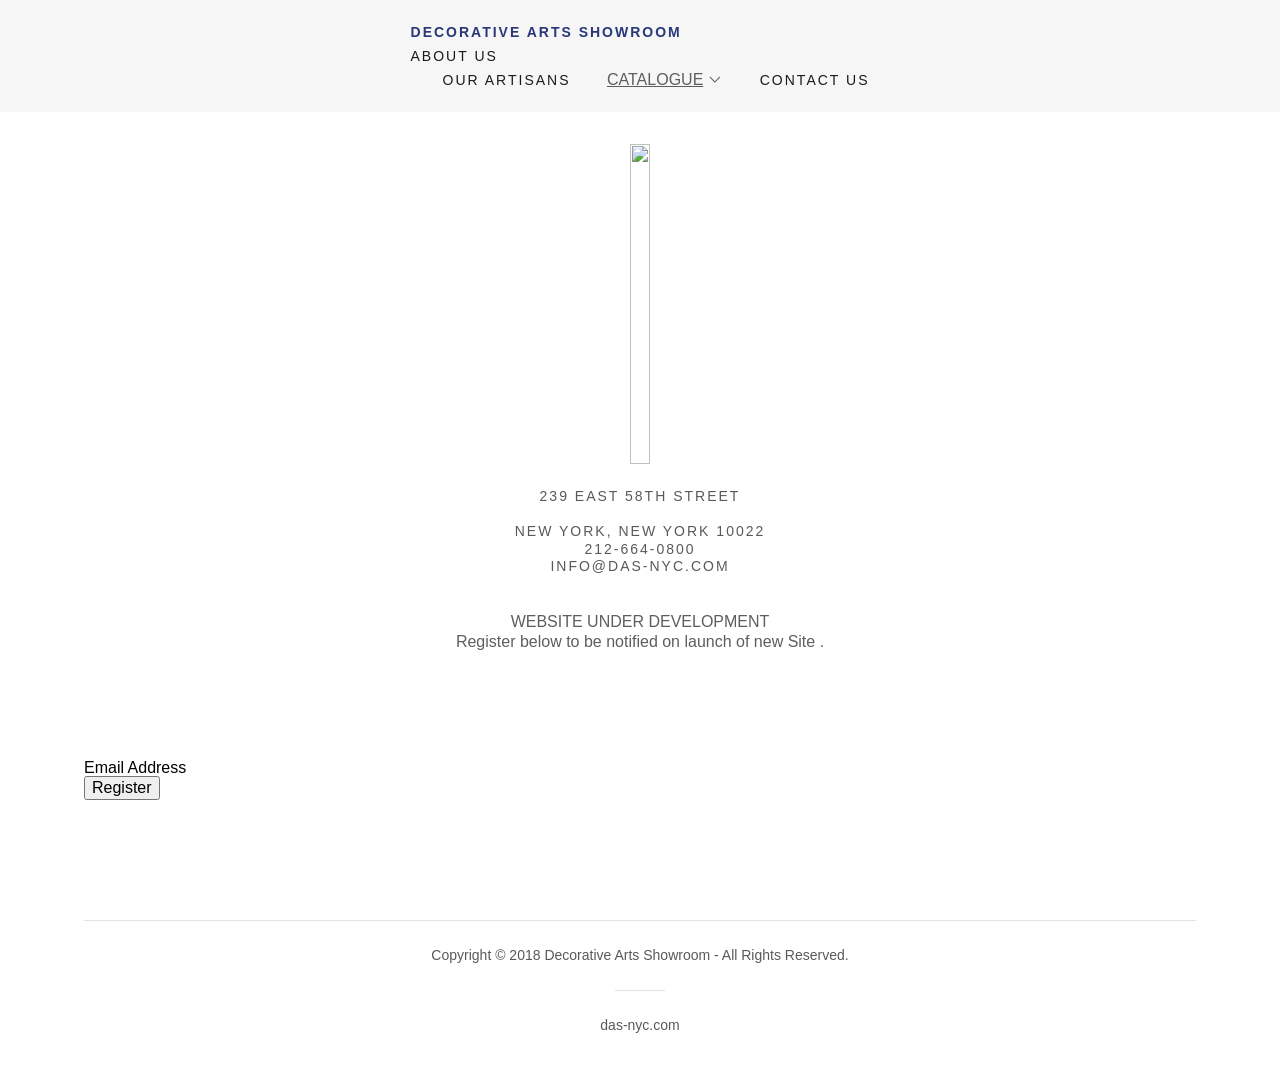
==== commit 6b1cd4c6: "fixed header code to be broken up homepage" ====
--- a/index.html
+++ b/index.html
@@ -1,5 +1,5 @@
 <!DOCTYPE html>
-<!-- saved from url=(0046)https://das-nyc.com/decorative-arts-showroom-1 -->
+
 <html lang="en-US"><head><meta http-equiv="Content-Type" content="text/html; charset=UTF-8"><meta http-equiv="X-UA-Compatible" content="IE=edge"><meta name="viewport" content="width=device-width, initial-scale=1"><title>Decorative Arts Showroom </title><meta name="author" content="Decorative Arts Showroom"><meta name="generator" content="Starfield Technologies; Go Daddy Website Builder 8.0.0000"><link rel="manifest" href="https://das-nyc.com/manifest.webmanifest"><link rel="apple-touch-icon" sizes="57x57" href="https://img1.wsimg.com/isteam/ip/ab25afa9-9761-4463-b144-acf68ee820fa/logo/459b6d6c-d832-4e3c-862d-f3218f1ccae8.png/:/rs=w:57,h:57,m"><link rel="apple-touch-icon" sizes="60x60" href="https://img1.wsimg.com/isteam/ip/ab25afa9-9761-4463-b144-acf68ee820fa/logo/459b6d6c-d832-4e3c-862d-f3218f1ccae8.png/:/rs=w:60,h:60,m"><link rel="apple-touch-icon" sizes="72x72" href="https://img1.wsimg.com/isteam/ip/ab25afa9-9761-4463-b144-acf68ee820fa/logo/459b6d6c-d832-4e3c-862d-f3218f1ccae8.png/:/rs=w:72,h:72,m"><link rel="apple-touch-icon" sizes="114x114" href="https://img1.wsimg.com/isteam/ip/ab25afa9-9761-4463-b144-acf68ee820fa/logo/459b6d6c-d832-4e3c-862d-f3218f1ccae8.png/:/rs=w:114,h:114,m"><link rel="apple-touch-icon" sizes="120x120" href="https://img1.wsimg.com/isteam/ip/ab25afa9-9761-4463-b144-acf68ee820fa/logo/459b6d6c-d832-4e3c-862d-f3218f1ccae8.png/:/rs=w:120,h:120,m"><link rel="apple-touch-icon" sizes="144x144" href="https://img1.wsimg.com/isteam/ip/ab25afa9-9761-4463-b144-acf68ee820fa/logo/459b6d6c-d832-4e3c-862d-f3218f1ccae8.png/:/rs=w:144,h:144,m"><link rel="apple-touch-icon" sizes="152x152" href="https://img1.wsimg.com/isteam/ip/ab25afa9-9761-4463-b144-acf68ee820fa/logo/459b6d6c-d832-4e3c-862d-f3218f1ccae8.png/:/rs=w:152,h:152,m"><link rel="apple-touch-icon" sizes="180x180" href="https://img1.wsimg.com/isteam/ip/ab25afa9-9761-4463-b144-acf68ee820fa/logo/459b6d6c-d832-4e3c-862d-f3218f1ccae8.png/:/rs=w:180,h:180,m"><meta property="og:url" content="https://das-nyc.com/decorative-arts-showroom-1">
 <meta property="og:site_name" content="Decorative Arts Showroom">
 <meta property="og:title" content="Decorative Arts Showroom ">
@@ -61,16 +61,82 @@
     navigator.serviceWorker.register('/sw.js');
   });
 }</script><style id="dynamic-tagline-74917-style">#dynamic-tagline-74917 { font-size: 14px !important; }</style><script crossorigin="Anonymous" src="./Decorative Arts Showroom_files/bs-layout11-Theme-publish-Theme-d5283547.js"></script><script crossorigin="Anonymous" src="./Decorative Arts Showroom_files/bs-_rollupPluginBabelHelpers-5d5d5aa3.js"></script><script crossorigin="Anonymous" src="./Decorative Arts Showroom_files/bs-defaultSocialIconPack-91835b99.js"></script><script crossorigin="Anonymous" src="./Decorative Arts Showroom_files/bs-index-d15d4cb0.js"></script><script crossorigin="Anonymous" src="./Decorative Arts Showroom_files/bs-index3-7b3fecbe.js"></script><script crossorigin="Anonymous" src="./Decorative Arts Showroom_files/bs-loaders-fffeeba5.js"></script><script crossorigin="Anonymous" src="./Decorative Arts Showroom_files/bs-modernThinRound-e242cfac.js"></script><script crossorigin="Anonymous" src="./Decorative Arts Showroom_files/bs-themeOverrides-e736c017.js"></script><script crossorigin="Anonymous" src="./Decorative Arts Showroom_files/Carousel-9d826caf.js"></script><script crossorigin="Anonymous" src="./Decorative Arts Showroom_files/ColorSwatch-fad18f03.js"></script><script crossorigin="Anonymous" src="./Decorative Arts Showroom_files/bs-dataAids-6a839d53.js"></script><script crossorigin="Anonymous" src="./Decorative Arts Showroom_files/bs-index2-5a810c82.js"></script><script crossorigin="Anonymous" src="./Decorative Arts Showroom_files/bs-overlayTypes-e1dbe765.js"></script><script crossorigin="Anonymous" src="./Decorative Arts Showroom_files/bs-searchFormLocations-c86f2a99.js"></script><script crossorigin="Anonymous" src="./Decorative Arts Showroom_files/_commonjsHelpers-758665cc.js"></script><script crossorigin="Anonymous" src="./Decorative Arts Showroom_files/_react_commonjs-external-3d5a31a2.js"></script><script crossorigin="Anonymous" src="./Decorative Arts Showroom_files/interopRequireDefault-112e3bdc.js"></script><script crossorigin="Anonymous" src="./Decorative Arts Showroom_files/bs-FlyoutMenu-Component-266b929e.js"></script><script crossorigin="Anonymous" src="./Decorative Arts Showroom_files/bs-LinkAwareComponent-c879a9d1.js"></script><script crossorigin="Anonymous" src="./Decorative Arts Showroom_files/bs-subscribe2-subscribe-form-cb4d4eab.js"></script><script crossorigin="Anonymous" src="./Decorative Arts Showroom_files/bs-Toggle-549ab26c.js"></script><script crossorigin="Anonymous" src="./Decorative Arts Showroom_files/bs-subscribe-form-cf2ac76a.js"></script></head>
-<body class="x  x-fonts-cinzel"><div id="layout-ab-25-afa-9-9761-4463-b-144-acf-68-ee-820-fa" class="layout layout-layout layout-layout-layout-11 locale-en-US lang-en"><div data-ux="Page" id="page-74887" class="x-el x-el-div x-el c1-1 c1-2 c1-3 c1-4 c1-5 c1-6 c1-7 c1-8 c1-9 c1-a c1-b c1-c c1-d c1-e c1-f c1-g c1-1 c1-2 c1-b c1-c c1-d c1-e c1-f c1-g"><div data-ux="Block" class="x-el x-el-div page-inner c1-1 c1-2 c1-b c1-c c1-d c1-e c1-f c1-g"><div id="c30dc826-dc32-438e-8cdf-16b3eeafc55d" class="widget widget-header widget-header-header-9"><div data-ux="Header" role="main" data-aid="HEADER_WIDGET" id="n-74888" class="x-el x-el-div x-el x-el c1-1 c1-2 c1-b c1-c c1-d c1-e c1-f c1-g c1-1 c1-2 c1-3 c1-b c1-c c1-d c1-e c1-f c1-g c1-1 c1-2 c1-b c1-c c1-d c1-e c1-f c1-g"><div> <section data-ux="Section" data-aid="HEADER_SECTION" class="x-el x-el-section c1-1 c1-2 c1-3 c1-h c1-i c1-j c1-b c1-c c1-k c1-l c1-m c1-n c1-o c1-p c1-q c1-r c1-d c1-e c1-f c1-g"><div data-ux="Block" class="x-el x-el-div c1-1 c1-2 c1-s c1-b c1-c c1-d c1-e c1-f c1-g"><div data-ux="Block" class="x-el x-el-div c1-1 c1-2 c1-t c1-b c1-c c1-d c1-e c1-f c1-g"><nav data-ux="Block" class="x-el x-el-nav c1-1 c1-2 c1-s c1-u c1-v c1-b c1-c c1-d c1-w c1-e c1-f c1-g"><div data-ux="Container" class="x-el x-el-div c1-1 c1-2 c1-x c1-y c1-z c1-10 c1-11 c1-12 c1-13 c1-b c1-c c1-14 c1-d c1-15 c1-e c1-16 c1-f c1-17 c1-g"><div data-ux="Grid" class="x-el x-el-div c1-1 c1-2 c1-18 c1-19 c1-1a c1-1b c1-1c c1-1d c1-1e c1-1f c1-1g c1-1h c1-1i c1-1j c1-b c1-c c1-1k c1-1l c1-1m c1-1n c1-d c1-e c1-f c1-g"><div data-ux="GridCell" class="x-el x-el-div c1-1 c1-2 c1-19 c1-1o c1-1p c1-1q c1-11 c1-1r c1-1s c1-1t c1-1u c1-b c1-c c1-1v c1-1w c1-1x c1-1y c1-d c1-e c1-f c1-g"><div data-ux="Element" id="bs-1" class="x-el x-el-div c1-1 c1-2 c1-b c1-c c1-d c1-e c1-f c1-g"><a rel="" role="button" aria-haspopup="menu" data-ux="LinkDropdown" data-toggle-ignore="true" id="74889" aria-expanded="false" toggleid="n-74888-navId-mobile" icon="hamburger" data-edit-interactive="true" data-aid="HAMBURGER_MENU_LINK" aria-label="Hamburger Site Navigation Icon" href="https://das-nyc.com/decorative-arts-showroom-1#" data-typography="LinkAlpha" class="x-el x-el-a c1-1z c1-20 c1-21 c1-22 c1-23 c1-18 c1-24 c1-1g c1-1h c1-25 c1-26 c1-27 c1-28 c1-29 c1-b c1-c c1-2a c1-2b c1-2c c1-d c1-w c1-e c1-f c1-g" data-tccl="ux2.HEADER.header9.Section.Default.Link.Dropdown.74890.click,click"><svg viewBox="0 0 24 24" fill="currentColor" width="40px" height="40px" data-ux="IconHamburger" class="x-el x-el-svg c1-1 c1-2 c1-2d c1-2e c1-2f c1-2g c1-2h c1-2i c1-2j c1-b c1-c c1-d c1-e c1-f c1-g"><path fill-rule="evenodd" d="M19.248 7.5H4.752A.751.751 0 0 1 4 6.75c0-.414.337-.75.752-.75h14.496a.75.75 0 1 1 0 1.5m0 5.423H4.752a.75.75 0 0 1 0-1.5h14.496a.75.75 0 1 1 0 1.5m0 5.423H4.752a.75.75 0 1 1 0-1.5h14.496a.75.75 0 1 1 0 1.5"></path></svg></a></div></div></div></div></nav><nav data-ux="Block" class="x-el x-el-nav c1-1 c1-2 c1-2k c1-s c1-2l c1-2m c1-b c1-c c1-d c1-2n c1-e c1-f c1-g"><div data-ux="Container" class="x-el x-el-div c1-1 c1-2 c1-x c1-y c1-z c1-10 c1-11 c1-2o c1-2p c1-b c1-c c1-14 c1-d c1-15 c1-e c1-16 c1-f c1-17 c1-g"><div data-ux="Block" id="n-7488874891-navBarId" class="x-el x-el-div c1-1 c1-2 c1-18 c1-2q c1-1g c1-2r c1-1r c1-1t c1-b c1-c c1-d c1-e c1-f c1-g"><div data-ux="Block" class="x-el x-el-div c1-1 c1-2 c1-18 c1-1g c1-2q c1-2s c1-1q c1-b c1-c c1-d c1-e c1-f c1-g"><div data-ux="Block" class="x-el x-el-div c1-1 c1-2 c1-b c1-c c1-d c1-e c1-f c1-g"><nav data-ux="Nav" data-aid="HEADER_NAV_RENDERED" role="navigation" class="x-el x-el-nav c1-1 c1-2 c1-2t c1-2u c1-b c1-c c1-d c1-e c1-f c1-g"><ul data-ux="List" id="nav-74892" class="x-el x-el-ul c1-1 c1-2 c1-1c c1-1e c1-2v c1-2w c1-2x c1-2y c1-2z c1-s c1-1r c1-30 c1-1t c1-31 c1-b c1-c c1-d c1-e c1-f c1-g" style="white-space: nowrap;"><li data-ux="ListItemInline" class="x-el x-el-li nav-item c1-1 c1-2 c1-32 c1-2v c1-33 c1-2e c1-34 c1-2f c1-35 c1-36 c1-s c1-37 c1-b c1-c c1-38 c1-39 c1-d c1-e c1-f c1-g visible" style="visibility: visible;"><a rel="" role="link" aria-haspopup="false" data-ux="NavLinkActive" target="" data-page="ac84c16a-cb67-4761-9348-5d33a35f2568" data-edit-interactive="true" href="https://das-nyc.com/decorative-arts-showroom-1" data-typography="NavAlpha" class="x-el x-el-a c1-3a c1-3b c1-21 c1-22 c1-23 c1-3c c1-24 c1-b c1-3d c1-3e c1-3f c1-2b c1-3g c1-3h c1-3i c1-3j c1-3k" data-tccl="ux2.HEADER.header9.Nav.Default.Link.Active.74894.click,click">Decorative Arts Showroom </a></li><li data-ux="ListItemInline" class="x-el x-el-li nav-item c1-1 c1-2 c1-32 c1-2v c1-33 c1-2e c1-34 c1-2f c1-35 c1-36 c1-s c1-37 c1-b c1-c c1-38 c1-39 c1-d c1-e c1-f c1-g visible" style="visibility: visible;"><a rel="" role="link" aria-haspopup="false" data-ux="NavLink" target="" data-page="e9f71581-64cf-454f-b5a5-255d4a200e0a" data-edit-interactive="true" href="https://das-nyc.com/about-us" data-typography="NavAlpha" class="x-el x-el-a c1-3a c1-3b c1-21 c1-22 c1-23 c1-3c c1-24 c1-3l c1-3m c1-3n c1-3o c1-2j c1-2h c1-2g c1-2i c1-b c1-29 c1-3e c1-3p c1-2b c1-3g c1-3h c1-3i c1-3j c1-3k" data-tccl="ux2.HEADER.header9.Nav.Default.Link.Default.74895.click,click">About Us</a></li><li data-ux="ListItemInline" class="x-el x-el-li nav-item c1-1 c1-2 c1-32 c1-2v c1-33 c1-2e c1-34 c1-2f c1-35 c1-36 c1-s c1-37 c1-b c1-c c1-38 c1-39 c1-d c1-e c1-f c1-g visible" style="visibility: visible;"><a rel="" role="link" aria-haspopup="false" data-ux="NavLink" target="" data-page="a0312bf8-3e94-43d3-91da-4a423b8bc06a" data-edit-interactive="true" href="https://das-nyc.com/our-artisans" data-typography="NavAlpha" class="x-el x-el-a c1-3a c1-3b c1-21 c1-22 c1-23 c1-3c c1-24 c1-3l c1-3m c1-3n c1-3o c1-2j c1-2h c1-2g c1-2i c1-b c1-29 c1-3e c1-3p c1-2b c1-3g c1-3h c1-3i c1-3j c1-3k" data-tccl="ux2.HEADER.header9.Nav.Default.Link.Default.74896.click,click">Our Artisans</a></li><li data-ux="ListItemInline" class="x-el x-el-li nav-item c1-1 c1-2 c1-32 c1-2v c1-33 c1-2e c1-34 c1-2f c1-35 c1-36 c1-s c1-37 c1-b c1-c c1-38 c1-39 c1-d c1-e c1-f c1-g visible" style="visibility: visible;"><div data-ux="Element" id="bs-2" class="x-el x-el-div c1-1 c1-2 c1-b c1-c c1-d c1-e c1-f c1-g"><span data-ux="Element" class="x-el x-el-span c2-1 c2-2 c2-3 c2-4 c2-5 c2-6 c2-7 c2-8"><a rel="" role="button" aria-haspopup="menu" data-ux="NavLinkDropdown" data-toggle-ignore="true" id="1" aria-expanded="false" data-aid="NAV_DROPDOWN" data-edit-interactive="true" href="https://das-nyc.com/decorative-arts-showroom-1#" data-typography="NavAlpha" class="x-el x-el-a c2-9 c2-a c2-b c2-c c2-d c2-e c2-f c2-g c2-3 c2-h c2-i c2-j c2-k c2-l c2-m c2-n c2-o c2-p"><div data-aid="NAV_DROPDOWN" style="pointer-events: none; display: flex; align-items: center;"><span style="margin-right: 4px;">CATALOGUE</span><svg viewBox="0 0 24 24" fill="currentColor" width="16" height="16" data-ux="Icon" class="x-el x-el-svg c2-1 c2-2 c2-q c2-r c2-s c2-t c2-u c2-v c2-3 c2-i c2-m c2-n c2-o c2-p"><path fill-rule="evenodd" d="M19.544 7.236a.773.773 0 0 1-.031 1.06l-7.883 7.743-7.42-7.742a.773.773 0 0 1 0-1.061.699.699 0 0 1 1.017 0l6.433 6.713 6.868-6.745a.698.698 0 0 1 1.016.032"></path></svg></div></a></span></div><ul data-ux="Dropdown" role="menu" id="f6e0f06a-166e-4c2d-9293-ecb33ea73675-nav-74892-toggleId" class="x-el x-el-ul c1-1 c1-2 c1-3t c1-3u c1-3 c1-2l c1-2m c1-3v c1-3w c1-3x c1-3y c1-36 c1-3z c1-40 c1-2k c1-41 c1-b c1-c c1-42 c1-43 c1-d c1-e c1-f c1-g"><li data-ux="ListItem" role="menuitem" class="x-el x-el-li c1-1 c1-2 c1-32 c1-1e c1-3c c1-44 c1-b c1-c c1-45 c1-d c1-e c1-f c1-g"><a rel="" role="link" aria-haspopup="false" data-ux="NavMenuLink" target="" data-page="27e746d9-55ce-4c87-9abe-e3a7168940c3" data-edit-interactive="true" aria-labelledby="f6e0f06a-166e-4c2d-9293-ecb33ea73675-nav-74892-toggleId" href="https://das-nyc.com/upholstery" data-typography="NavAlpha" class="x-el x-el-a c1-3a c1-3b c1-21 c1-22 c1-23 c1-2e c1-24 c1-2o c1-2p c1-b c1-29 c1-3e c1-3p c1-2b c1-3g c1-3h c1-3i c1-3j c1-3k" data-tccl="ux2.HEADER.header9.Nav.Menu.Link.Default.74899.click,click">UPHOLSTERY</a></li></ul></li><li data-ux="ListItemInline" class="x-el x-el-li nav-item c1-1 c1-2 c1-32 c1-2v c1-33 c1-2e c1-34 c1-2f c1-35 c1-36 c1-s c1-37 c1-b c1-c c1-38 c1-39 c1-d c1-e c1-f c1-g visible" style="visibility: visible;"><a rel="" role="link" aria-haspopup="false" data-ux="NavLink" target="" data-page="7758f7db-2a6d-426f-8efc-cd063640273e" data-edit-interactive="true" href="https://das-nyc.com/contact-us" data-typography="NavAlpha" class="x-el x-el-a c1-3a c1-3b c1-21 c1-22 c1-23 c1-3c c1-24 c1-3l c1-3m c1-3n c1-3o c1-2j c1-2h c1-2g c1-2i c1-b c1-29 c1-3e c1-3p c1-2b c1-3g c1-3h c1-3i c1-3j c1-3k" data-tccl="ux2.HEADER.header9.Nav.Default.Link.Default.74900.click,click">Contact Us</a></li><li data-ux="ListItemInline" class="x-el x-el-li nav-item c1-1 c1-2 c1-32 c1-2v c1-33 c1-2e c1-34 c1-2f c1-35 c1-36 c1-s c1-37 c1-b c1-c c1-38 c1-39 c1-d c1-e c1-f c1-g" style="visibility: hidden; display: none;"><div data-ux="Element" id="bs-3" class="x-el x-el-div c1-1 c1-2 c1-b c1-c c1-d c1-e c1-f c1-g"><span data-ux="Element" class="x-el x-el-span c2-1 c2-2 c2-3 c2-4 c2-5 c2-6 c2-7 c2-8"><a rel="" role="button" aria-haspopup="menu" data-ux="NavLinkDropdown" data-toggle-ignore="true" id="3" aria-expanded="false" data-aid="NAV_MORE" data-edit-interactive="true" href="https://das-nyc.com/decorative-arts-showroom-1#" data-typography="NavAlpha" class="x-el x-el-a c2-9 c2-a c2-b c2-c c2-d c2-e c2-f c2-g c2-3 c2-h c2-i c2-j c2-k c2-l c2-m c2-n c2-o c2-p"><div data-aid="NAV_MORE" style="pointer-events: none; display: flex; align-items: center;"><span style="margin-right: 4px;">More</span><svg viewBox="0 0 24 24" fill="currentColor" width="16" height="16" data-ux="Icon" class="x-el x-el-svg c2-1 c2-2 c2-q c2-r c2-s c2-t c2-u c2-v c2-3 c2-i c2-m c2-n c2-o c2-p"><path fill-rule="evenodd" d="M19.544 7.236a.773.773 0 0 1-.031 1.06l-7.883 7.743-7.42-7.742a.773.773 0 0 1 0-1.061.699.699 0 0 1 1.017 0l6.433 6.713 6.868-6.745a.698.698 0 0 1 1.016.032"></path></svg></div></a></span></div><ul data-ux="Dropdown" role="menu" id="more-74893" class="x-el x-el-ul c1-1 c1-2 c1-3t c1-3u c1-3 c1-2l c1-2m c1-3v c1-3w c1-3x c1-46 c1-3y c1-36 c1-3z c1-40 c1-2k c1-41 c1-b c1-c c1-42 c1-43 c1-d c1-e c1-f c1-g"><li data-ux="ListItem" role="menuitem" class="x-el x-el-li c1-1 c1-2 c1-32 c1-1e c1-3c c1-44 c1-b c1-c c1-45 c1-d c1-e c1-f c1-g"><a rel="" role="link" aria-haspopup="false" data-ux="NavMoreMenuLinkActive" target="" data-page="ac84c16a-cb67-4761-9348-5d33a35f2568" data-edit-interactive="true" aria-labelledby="more-74893" href="https://das-nyc.com/decorative-arts-showroom-1" data-typography="NavAlpha" class="x-el x-el-a c1-3a c1-3b c1-21 c1-22 c1-23 c1-2e c1-24 c1-47 c1-48 c1-49 c1-b c1-3d c1-3e c1-3f c1-2b c1-3g c1-3h c1-3i c1-3j c1-3k" data-tccl="ux2.HEADER.header9.Nav.MoreMenu.Link.Active.74903.click,click">Decorative Arts Showroom </a></li><li data-ux="ListItem" role="menuitem" class="x-el x-el-li c1-1 c1-2 c1-32 c1-1e c1-3c c1-44 c1-b c1-c c1-45 c1-d c1-e c1-f c1-g"><a rel="" role="link" aria-haspopup="false" data-ux="NavMoreMenuLink" target="" data-page="e9f71581-64cf-454f-b5a5-255d4a200e0a" data-edit-interactive="true" aria-labelledby="more-74893" href="https://das-nyc.com/about-us" data-typography="NavAlpha" class="x-el x-el-a c1-3a c1-3b c1-21 c1-22 c1-23 c1-2e c1-24 c1-47 c1-48 c1-49 c1-b c1-29 c1-3e c1-3p c1-2b c1-3g c1-3h c1-3i c1-3j c1-3k" data-tccl="ux2.HEADER.header9.Nav.MoreMenu.Link.Default.74904.click,click">About Us</a></li><li data-ux="ListItem" role="menuitem" class="x-el x-el-li c1-1 c1-2 c1-32 c1-1e c1-3c c1-44 c1-b c1-c c1-45 c1-d c1-e c1-f c1-g"><a rel="" role="link" aria-haspopup="false" data-ux="NavMoreMenuLink" target="" data-page="a0312bf8-3e94-43d3-91da-4a423b8bc06a" data-edit-interactive="true" aria-labelledby="more-74893" href="https://das-nyc.com/our-artisans" data-typography="NavAlpha" class="x-el x-el-a c1-3a c1-3b c1-21 c1-22 c1-23 c1-2e c1-24 c1-47 c1-48 c1-49 c1-b c1-29 c1-3e c1-3p c1-2b c1-3g c1-3h c1-3i c1-3j c1-3k" data-tccl="ux2.HEADER.header9.Nav.MoreMenu.Link.Default.74905.click,click">Our Artisans</a></li><li data-ux="ListItem" role="menuitem" class="x-el x-el-li c1-1 c1-2 c1-32 c1-1e c1-3c c1-44 c1-b c1-c c1-45 c1-d c1-e c1-f c1-g"><div data-ux="Block" class="x-el x-el-div c1-1 c1-2 c1-b c1-c c1-d c1-e c1-f c1-g"><a rel="" role="link" aria-haspopup="menu" data-ux="NavMoreMenuLink" data-ignore-close="true" data-edit-interactive="true" aria-labelledby="more-74893" data-typography="NavAlpha" class="x-el x-el-a c1-3a c1-3b c1-21 c1-22 c1-23 c1-2e c1-4a c1-47 c1-1e c1-49 c1-b c1-29 c1-3e c1-3p c1-2b c1-3g c1-3h c1-3i c1-3j c1-3k" data-tccl="ux2.HEADER.header9.Nav.MoreMenu.Link.Default.74906.click,click">CATALOGUE</a><ul data-ux="NavListNested" role="menu" class="x-el x-el-ul c1-1 c1-2 c1-1c c1-1e c1-4b c1-2w c1-2x c1-2y c1-2z c1-b c1-c c1-d c1-e c1-f c1-g"><li data-ux="ListItem" role="menuitem" class="x-el x-el-li c1-1 c1-2 c1-32 c1-1e c1-3c c1-44 c1-b c1-c c1-45 c1-d c1-e c1-f c1-g"><a rel="" role="link" aria-haspopup="false" data-ux="NavMoreMenuLinkNested" target="" data-page="27e746d9-55ce-4c87-9abe-e3a7168940c3" data-edit-interactive="true" aria-labelledby="more-74893" href="https://das-nyc.com/upholstery" data-typography="NavAlpha" class="x-el x-el-a c1-3a c1-3b c1-21 c1-22 c1-23 c1-2e c1-24 c1-2o c1-2p c1-b c1-29 c1-3e c1-3p c1-2b c1-3g c1-3h c1-3i c1-3j c1-3k" data-tccl="ux2.HEADER.header9.Nav.MoreMenu.Link.Nested.74907.click,click">UPHOLSTERY</a></li></ul></div></li><li data-ux="ListItem" role="menuitem" class="x-el x-el-li c1-1 c1-2 c1-32 c1-1e c1-3c c1-44 c1-b c1-c c1-45 c1-d c1-e c1-f c1-g"><a rel="" role="link" aria-haspopup="false" data-ux="NavMoreMenuLink" target="" data-page="7758f7db-2a6d-426f-8efc-cd063640273e" data-edit-interactive="true" aria-labelledby="more-74893" href="https://das-nyc.com/contact-us" data-typography="NavAlpha" class="x-el x-el-a c1-3a c1-3b c1-21 c1-22 c1-23 c1-2e c1-24 c1-47 c1-48 c1-49 c1-b c1-29 c1-3e c1-3p c1-2b c1-3g c1-3h c1-3i c1-3j c1-3k" data-tccl="ux2.HEADER.header9.Nav.MoreMenu.Link.Default.74908.click,click">Contact Us</a></li></ul></li></ul></nav></div><div data-ux="Block" class="x-el x-el-div c1-1 c1-2 c1-18 c1-s c1-1g c1-4c c1-1o c1-4d c1-b c1-c c1-d c1-e c1-f c1-g"></div></div></div></div></nav><div role="navigation" data-ux="NavigationDrawer" id="n-74888-navId-mobile" class="x-el x-el-div c1-1 c1-2 c1-4e c1-4f c1-4g c1-4 c1-4h c1-40 c1-4i c1-4j c1-4k c1-4l c1-4m c1-4n c1-4o c1-4p c1-18 c1-4q c1-b c1-c c1-d c1-e c1-f c1-g"><div data-ux="Block" class="x-el x-el-div c1-1 c1-2 c1-z c1-10 c1-b c1-c c1-d c1-e c1-f c1-g"><svg viewBox="0 0 24 24" fill="currentColor" width="40px" height="40px" data-ux="CloseIcon" data-edit-interactive="true" data-close="true" class="x-el x-el-svg c1-1 c1-2 c1-4r c1-2e c1-3s c1-2g c1-2h c1-2i c1-2j c1-24 c1-4s c1-4t c1-3x c1-4u c1-4v c1-4w c1-b c1-4x c1-4y c1-4z c1-50 c1-51"><path fill-rule="evenodd" d="M19.219 5.22a.75.75 0 0 0-1.061 0l-5.939 5.939-5.939-5.94a.75.75 0 1 0-1.061 1.062l5.939 5.939-5.939 5.939a.752.752 0 0 0 0 1.06.752.752 0 0 0 1.061 0l5.939-5.938 5.939 5.939a.75.75 0 1 0 1.061-1.061l-5.939-5.94 5.939-5.938a.75.75 0 0 0 0-1.061"></path></svg></div><div data-ux="Container" id="n-74888-navContainerId-mobile" class="x-el x-el-div c1-1 c1-2 c1-x c1-y c1-z c1-10 c1-11 c1-40 c1-52 c1-4 c1-53 c1-b c1-c c1-14 c1-d c1-15 c1-e c1-16 c1-f c1-17 c1-g"><div data-ux="Block" id="n-74888-navLinksContentId-mobile" class="x-el x-el-div c1-1 c1-2 c1-b c1-c c1-d c1-e c1-f c1-g"><ul role="menu" data-ux="NavigationDrawerList" id="n-74888-navListId-mobile" class="x-el x-el-ul c1-1 c1-2 c1-1c c1-1e c1-2v c1-2w c1-2x c1-2y c1-2z c1-44 c1-1r c1-1t c1-31 c1-30 c1-22 c1-23 c1-b c1-c c1-d c1-e c1-f c1-g"><li role="menuitem" data-ux="NavigationDrawerListItem" class="x-el x-el-li c1-1 c1-2 c1-54 c1-1e c1-3c c1-55 c1-56 c1-57 c1-b c1-c c1-45 c1-58 c1-d c1-e c1-f c1-g"><a rel="" role="link" aria-haspopup="false" data-ux="NavigationDrawerLinkActive" target="" data-page="ac84c16a-cb67-4761-9348-5d33a35f2568" data-edit-interactive="true" data-close="true" href="https://das-nyc.com/decorative-arts-showroom-1" data-typography="NavBeta" class="x-el x-el-a c1-1 c1-2 c1-21 c1-22 c1-23 c1-18 c1-24 c1-2l c1-2m c1-z c1-10 c1-1g c1-59 c1-5a c1-b c1-4r c1-5b c1-3f c1-5c c1-5d c1-5e c1-5f c1-5g c1-5h c1-5i" data-tccl="ux2.HEADER.header9.NavigationDrawer.Default.Link.Active.74909.click,click"><span>Decorative Arts Showroom </span></a></li><li role="menuitem" data-ux="NavigationDrawerListItem" class="x-el x-el-li c1-1 c1-2 c1-54 c1-1e c1-3c c1-55 c1-56 c1-57 c1-b c1-c c1-45 c1-58 c1-d c1-e c1-f c1-g"><a rel="" role="link" aria-haspopup="false" data-ux="NavigationDrawerLink" target="" data-page="e9f71581-64cf-454f-b5a5-255d4a200e0a" data-edit-interactive="true" data-close="true" href="https://das-nyc.com/about-us" data-typography="NavBeta" class="x-el x-el-a c1-1 c1-2 c1-21 c1-22 c1-23 c1-18 c1-24 c1-2l c1-2m c1-z c1-10 c1-1g c1-59 c1-5a c1-b c1-4r c1-5b c1-3p c1-5c c1-5d c1-5e c1-5f c1-5g c1-5h c1-5i" data-tccl="ux2.HEADER.header9.NavigationDrawer.Default.Link.Default.74910.click,click"><span>About Us</span></a></li><li role="menuitem" data-ux="NavigationDrawerListItem" class="x-el x-el-li c1-1 c1-2 c1-54 c1-1e c1-3c c1-55 c1-56 c1-57 c1-b c1-c c1-45 c1-58 c1-d c1-e c1-f c1-g"><a rel="" role="link" aria-haspopup="false" data-ux="NavigationDrawerLink" target="" data-page="a0312bf8-3e94-43d3-91da-4a423b8bc06a" data-edit-interactive="true" data-close="true" href="https://das-nyc.com/our-artisans" data-typography="NavBeta" class="x-el x-el-a c1-1 c1-2 c1-21 c1-22 c1-23 c1-18 c1-24 c1-2l c1-2m c1-z c1-10 c1-1g c1-59 c1-5a c1-b c1-4r c1-5b c1-3p c1-5c c1-5d c1-5e c1-5f c1-5g c1-5h c1-5i" data-tccl="ux2.HEADER.header9.NavigationDrawer.Default.Link.Default.74911.click,click"><span>Our Artisans</span></a></li><li role="menuitem" data-ux="NavigationDrawerListItem" class="x-el x-el-li c1-1 c1-2 c1-54 c1-1e c1-3c c1-55 c1-56 c1-57 c1-b c1-c c1-45 c1-58 c1-d c1-e c1-f c1-g"><div data-ux="Element" id="bs-4" class="x-el x-el-div c1-1 c1-2 c1-b c1-c c1-d c1-e c1-f c1-g"><div data-ux="Block" class="x-el x-el-div c1-1 c1-2 c1-b c1-c c1-d c1-e c1-f c1-g"><a rel="" role="button" aria-haspopup="menu" data-ux="NavigationDrawerLink" data-toggle-ignore="true" id="74912" aria-expanded="false" data-edit-interactive="true" href="https://das-nyc.com/decorative-arts-showroom-1#" data-typography="NavBeta" class="x-el x-el-a c1-1 c1-2 c1-21 c1-22 c1-23 c1-18 c1-24 c1-2l c1-2m c1-z c1-10 c1-1g c1-59 c1-5a c1-b c1-4r c1-5b c1-3p c1-5c c1-5d c1-5e c1-5f c1-5g c1-5h c1-5i" data-tccl="ux2.HEADER.header9.NavigationDrawer.Default.Link.Dropdown.74913.click,click"><span style="pointer-events:none">CATALOGUE</span><svg viewBox="0 0 24 24" fill="currentColor" width="16" height="16" data-ux="Icon" class="x-el x-el-svg c1-1 c1-2 c1-2d c1-2e c1-3q c1-3r c1-3s c1-s c1-5j c1-5k c1-5l c1-b c1-5b c1-5e c1-5g c1-5h c1-5i"><path fill-rule="evenodd" d="M19.544 7.236a.773.773 0 0 1-.031 1.06l-7.883 7.743-7.42-7.742a.773.773 0 0 1 0-1.061.699.699 0 0 1 1.017 0l6.433 6.713 6.868-6.745a.698.698 0 0 1 1.016.032"></path></svg></a></div></div></li><li role="menuitem" data-ux="NavigationDrawerListItem" class="x-el x-el-li c1-1 c1-2 c1-54 c1-1e c1-3c c1-55 c1-56 c1-57 c1-b c1-c c1-45 c1-58 c1-d c1-e c1-f c1-g"><a rel="" role="link" aria-haspopup="false" data-ux="NavigationDrawerLink" target="" data-page="7758f7db-2a6d-426f-8efc-cd063640273e" data-edit-interactive="true" data-close="true" href="https://das-nyc.com/contact-us" data-typography="NavBeta" class="x-el x-el-a c1-1 c1-2 c1-21 c1-22 c1-23 c1-18 c1-24 c1-2l c1-2m c1-z c1-10 c1-1g c1-59 c1-5a c1-b c1-4r c1-5b c1-3p c1-5c c1-5d c1-5e c1-5f c1-5g c1-5h c1-5i" data-tccl="ux2.HEADER.header9.NavigationDrawer.Default.Link.Default.74914.click,click"><span>Contact Us</span></a></li></ul><div data-ux="Block" class="x-el x-el-div c1-1 c1-2 c1-b c1-c c1-3c c1-d c1-w c1-e c1-f c1-g"></div></div></div></div></div><div data-ux="Container" class="x-el x-el-div c1-1 c1-2 c1-x c1-y c1-z c1-10 c1-11 c1-5m c1-5n c1-b c1-c c1-14 c1-d c1-15 c1-e c1-16 c1-f c1-17 c1-g"><div data-ux="Grid" class="x-el x-el-div c1-1 c1-2 c1-18 c1-19 c1-1a c1-1b c1-1c c1-1d c1-1e c1-1f c1-2q c1-1g c1-5o c1-b c1-c c1-1k c1-1l c1-1m c1-1n c1-d c1-e c1-f c1-g"><div data-ux="GridCell" class="x-el x-el-div c1-1 c1-2 c1-19 c1-2s c1-1p c1-5p c1-11 c1-1r c1-1s c1-1t c1-1u c1-1e c1-b c1-c c1-1v c1-1w c1-1x c1-1y c1-d c1-5q c1-5r c1-5s c1-5t c1-e c1-f c1-g"><div data-ux="Hero" class="x-el x-el-div c1-1 c1-2 c1-5u c1-5v c1-b c1-c c1-d c1-e c1-f c1-g"><div data-ux="Block" data-aid="HEADER_LOGO_RENDERED" class="x-el x-el-div c1-2e c1-5w c1-5x c1-5o c1-c c1-5y c1-5z c1-60 c1-61 c1-d c1-e c1-f c1-g"><a rel="" role="link" aria-haspopup="false" data-ux="Link" data-page="ac84c16a-cb67-4761-9348-5d33a35f2568" title="" href="https://das-nyc.com/decorative-arts-showroom-1" data-typography="LinkAlpha" class="x-el x-el-a c1-1z c1-20 c1-21 c1-22 c1-23 c1-62 c1-24 c1-25 c1-26 c1-27 c1-28 c1-11 c1-63 c1-b c1-3d c1-c c1-2a c1-2b c1-2c c1-d c1-e c1-f c1-g" data-tccl="ux2.HEADER.header9.Logo.Default.Link.Default.74915.click,click"><div data-ux="Block" class="x-el x-el-div c1-1 c1-2 c1-1r c1-30 c1-1t c1-31 c1-64 c1-b c1-c c1-d c1-65 c1-e c1-f c1-g"><img src="./Decorative Arts Showroom_files/qt=q_95" srcset="//img1.wsimg.com/isteam/ip/ab25afa9-9761-4463-b144-acf68ee820fa/logo/459b6d6c-d832-4e3c-862d-f3218f1ccae8.png/:/rs=w:475,h:320,cg:true,m/cr=w:475,h:320/qt=q:95, //img1.wsimg.com/isteam/ip/ab25afa9-9761-4463-b144-acf68ee820fa/logo/459b6d6c-d832-4e3c-862d-f3218f1ccae8.png/:/rs=w:844,h:569,cg:true,m/cr=w:844,h:569/qt=q:95 2x" data-ux="ImageLogo" data-aid="HEADER_LOGO_IMAGE_RENDERED" id="n-74888" class="x-el x-el-img c1-1 c1-2 c1-63 c1-11 c1-x c1-y c1-1c c1-66 c1-3s c1-67 c1-68 c1-69 c1-6a c1-6b c1-6c c1-1r c1-30 c1-1t c1-31 c1-6d c1-64 c1-b c1-c c1-6e c1-6f c1-6g c1-6h c1-6i c1-6j c1-6k c1-6l c1-6m c1-6n c1-6o c1-6p c1-6q c1-6r c1-d c1-6s c1-6t c1-6u c1-e c1-f c1-g"></div></a></div><div data-ux="Container" class="x-el x-el-div c1-1 c1-2 c1-2v c1-2w c1-31 c1-30 c1-11 c1-6v c1-1r c1-1t c1-1c c1-1e c1-64 c1-b c1-c c1-14 c1-d c1-15 c1-e c1-16 c1-f c1-17 c1-g"><div data-ux="Element" id="tagline-container-74916" class="x-el x-el-div c1-1 c1-2 c1-22 c1-23 c1-6w c1-3c c1-s c1-11 c1-b c1-c c1-d c1-e c1-f c1-g" style=""><h1 role="heading" aria-level="1" data-ux="Tagline" data-aid="HEADER_TAGLINE_RENDERED" id="dynamic-tagline-74917" data-typography="HeadingEpsilon" class="x-el x-el-h1 c1-3a c1-3b c1-22 c1-23 c1-6x c1-2v c1-2w c1-47 c1-66 c1-6y c1-4 c1-2e c1-11 c1-b c1-6z c1-3e c1-3p c1-3h c1-3i c1-3j c1-3k" data-last-size="14px">239 East 58th Street
+<body class="x  x-fonts-cinzel"><div id="layout-ab-25-afa-9-9761-4463-b-144-acf-68-ee-820-fa" class="layout layout-layout layout-layout-layout-11 locale-en-US lang-en">
+    <div data-ux="Page" id="page-74887" class="x-el x-el-div x-el c1-1 c1-2 c1-3 c1-4 c1-5 c1-6 c1-7 c1-8 c1-9 c1-a c1-b c1-c c1-d c1-e c1-f c1-g c1-1 c1-2 c1-b c1-c c1-d c1-e c1-f c1-g">
+    <div data-ux="Block" class="x-el x-el-div page-inner c1-1 c1-2 c1-b c1-c c1-d c1-e c1-f c1-g">
+    <div id="c30dc826-dc32-438e-8cdf-16b3eeafc55d" class="widget widget-header widget-header-header-9">
+    <div data-ux="Header" role="main" data-aid="HEADER_WIDGET" id="n-74888" class="x-el x-el-div x-el x-el c1-1 c1-2 c1-b c1-c c1-d c1-e c1-f c1-g c1-1 c1-2 c1-3 c1-b c1-c c1-d c1-e c1-f c1-g c1-1 c1-2 c1-b c1-c c1-d c1-e c1-f c1-g">
+    <div> <section data-ux="Section" data-aid="HEADER_SECTION" class="x-el x-el-section c1-1 c1-2 c1-3 c1-h c1-i c1-j c1-b c1-c c1-k c1-l c1-m c1-n c1-o c1-p c1-q c1-r c1-d c1-e c1-f c1-g">
+    <div data-ux="Block" class="x-el x-el-div c1-1 c1-2 c1-s c1-b c1-c c1-d c1-e c1-f c1-g"><div data-ux="Block" class="x-el x-el-div c1-1 c1-2 c1-t c1-b c1-c c1-d c1-e c1-f c1-g">
+    <nav data-ux="Block" class="x-el x-el-nav c1-1 c1-2 c1-s c1-u c1-v c1-b c1-c c1-d c1-w c1-e c1-f c1-g"><div data-ux="Container" class="x-el x-el-div c1-1 c1-2 c1-x c1-y c1-z c1-10 c1-11 c1-12 c1-13 c1-b c1-c c1-14 c1-d c1-15 c1-e c1-16 c1-f c1-17 c1-g">
+    <div data-ux="Grid" class="x-el x-el-div c1-1 c1-2 c1-18 c1-19 c1-1a c1-1b c1-1c c1-1d c1-1e c1-1f c1-1g c1-1h c1-1i c1-1j c1-b c1-c c1-1k c1-1l c1-1m c1-1n c1-d c1-e c1-f c1-g">
+    <div data-ux="GridCell" class="x-el x-el-div c1-1 c1-2 c1-19 c1-1o c1-1p c1-1q c1-11 c1-1r c1-1s c1-1t c1-1u c1-b c1-c c1-1v c1-1w c1-1x c1-1y c1-d c1-e c1-f c1-g">
+    <div data-ux="Element" id="bs-1" class="x-el x-el-div c1-1 c1-2 c1-b c1-c c1-d c1-e c1-f c1-g">
+        <a rel="" role="button" aria-haspopup="menu" data-ux="LinkDropdown" data-toggle-ignore="true" id="74889" aria-expanded="false" toggleid="n-74888-navId-mobile" icon="hamburger" data-edit-interactive="true" data-aid="HAMBURGER_MENU_LINK" aria-label="Hamburger Site Navigation Icon" href="/index.html" data-typography="LinkAlpha" class="x-el x-el-a c1-1z c1-20 c1-21 c1-22 c1-23 c1-18 c1-24 c1-1g c1-1h c1-25 c1-26 c1-27 c1-28 c1-29 c1-b c1-c c1-2a c1-2b c1-2c c1-d c1-w c1-e c1-f c1-g" data-tccl="ux2.HEADER.header9.Section.Default.Link.Dropdown.74890.click,click">
+    <svg viewBox="0 0 24 24" fill="currentColor" width="40px" height="40px" data-ux="IconHamburger" class="x-el x-el-svg c1-1 c1-2 c1-2d c1-2e c1-2f c1-2g c1-2h c1-2i c1-2j c1-b c1-c c1-d c1-e c1-f c1-g"><path fill-rule="evenodd" d="M19.248 7.5H4.752A.751.751 0 0 1 4 6.75c0-.414.337-.75.752-.75h14.496a.75.75 0 1 1 0 1.5m0 5.423H4.752a.75.75 0 0 1 0-1.5h14.496a.75.75 0 1 1 0 1.5m0 5.423H4.752a.75.75 0 1 1 0-1.5h14.496a.75.75 0 1 1 0 1.5"></path></svg></a></div></div></div></div></nav>
+    <nav data-ux="Block" class="x-el x-el-nav c1-1 c1-2 c1-2k c1-s c1-2l c1-2m c1-b c1-c c1-d c1-2n c1-e c1-f c1-g"><div data-ux="Container" class="x-el x-el-div c1-1 c1-2 c1-x c1-y c1-z c1-10 c1-11 c1-2o c1-2p c1-b c1-c c1-14 c1-d c1-15 c1-e c1-16 c1-f c1-17 c1-g"><div data-ux="Block" id="n-7488874891-navBarId" class="x-el x-el-div c1-1 c1-2 c1-18 c1-2q c1-1g c1-2r c1-1r c1-1t c1-b c1-c c1-d c1-e c1-f c1-g">
+    <div data-ux="Block" class="x-el x-el-div c1-1 c1-2 c1-18 c1-1g c1-2q c1-2s c1-1q c1-b c1-c c1-d c1-e c1-f c1-g">
+    <div data-ux="Block" class="x-el x-el-div c1-1 c1-2 c1-b c1-c c1-d c1-e c1-f c1-g">
+    <nav data-ux="Nav" data-aid="HEADER_NAV_RENDERED" role="navigation" class="x-el x-el-nav c1-1 c1-2 c1-2t c1-2u c1-b c1-c c1-d c1-e c1-f c1-g">
+        <ul data-ux="List" id="nav-74892" class="x-el x-el-ul c1-1 c1-2 c1-1c c1-1e c1-2v c1-2w c1-2x c1-2y c1-2z c1-s c1-1r c1-30 c1-1t c1-31 c1-b c1-c c1-d c1-e c1-f c1-g" style="white-space: nowrap;">
+            <li data-ux="ListItemInline" class="x-el x-el-li nav-item c1-1 c1-2 c1-32 c1-2v c1-33 c1-2e c1-34 c1-2f c1-35 c1-36 c1-s c1-37 c1-b c1-c c1-38 c1-39 c1-d c1-e c1-f c1-g visible" style="visibility: visible;">
+                <a rel="" role="link" aria-haspopup="false" data-ux="NavLinkActive" target="" data-page="ac84c16a-cb67-4761-9348-5d33a35f2568" data-edit-interactive="true" href="/index.html" data-typography="NavAlpha" class="x-el x-el-a c1-3a c1-3b c1-21 c1-22 c1-23 c1-3c c1-24 c1-b c1-3d c1-3e c1-3f c1-2b c1-3g c1-3h c1-3i c1-3j c1-3k" data-tccl="ux2.HEADER.header9.Nav.Default.Link.Active.74894.click,click">Decorative Arts Showroom </a></li>
+            <li data-ux="ListItemInline" class="x-el x-el-li nav-item c1-1 c1-2 c1-32 c1-2v c1-33 c1-2e c1-34 c1-2f c1-35 c1-36 c1-s c1-37 c1-b c1-c c1-38 c1-39 c1-d c1-e c1-f c1-g visible" style="visibility: visible;"></li>
+                <a rel="" role="link" aria-haspopup="false" data-ux="NavLink" target="" data-page="e9f71581-64cf-454f-b5a5-255d4a200e0a" data-edit-interactive="true" href="/about-us/" data-typography="NavAlpha" class="x-el x-el-a c1-3a c1-3b c1-21 c1-22 c1-23 c1-3c c1-24 c1-3l c1-3m c1-3n c1-3o c1-2j c1-2h c1-2g c1-2i c1-b c1-29 c1-3e c1-3p c1-2b c1-3g c1-3h c1-3i c1-3j c1-3k" data-tccl="ux2.HEADER.header9.Nav.Default.Link.Default.74895.click,click">About Us</a></li>
+            <li data-ux="ListItemInline" class="x-el x-el-li nav-item c1-1 c1-2 c1-32 c1-2v c1-33 c1-2e c1-34 c1-2f c1-35 c1-36 c1-s c1-37 c1-b c1-c c1-38 c1-39 c1-d c1-e c1-f c1-g visible" style="visibility: visible;">
+                <a rel="" role="link" aria-haspopup="false" data-ux="NavLink" target="" data-page="a0312bf8-3e94-43d3-91da-4a423b8bc06a" data-edit-interactive="true" href="/our-artisans/" data-typography="NavAlpha" class="x-el x-el-a c1-3a c1-3b c1-21 c1-22 c1-23 c1-3c c1-24 c1-3l c1-3m c1-3n c1-3o c1-2j c1-2h c1-2g c1-2i c1-b c1-29 c1-3e c1-3p c1-2b c1-3g c1-3h c1-3i c1-3j c1-3k" data-tccl="ux2.HEADER.header9.Nav.Default.Link.Default.74896.click,click">Our Artisans</a></li>
+            <li data-ux="ListItemInline" class="x-el x-el-li nav-item c1-1 c1-2 c1-32 c1-2v c1-33 c1-2e c1-34 c1-2f c1-35 c1-36 c1-s c1-37 c1-b c1-c c1-38 c1-39 c1-d c1-e c1-f c1-g visible" style="visibility: visible;">
+        <div data-ux="Element" id="bs-2" class="x-el x-el-div c1-1 c1-2 c1-b c1-c c1-d c1-e c1-f c1-g">
+            <span data-ux="Element" class="x-el x-el-span c2-1 c2-2 c2-3 c2-4 c2-5 c2-6 c2-7 c2-8">
+                <a rel="" role="button" aria-haspopup="menu" data-ux="NavLinkDropdown" data-toggle-ignore="true" id="1" aria-expanded="false" data-aid="NAV_DROPDOWN" data-edit-interactive="true" href="/index.html" data-typography="NavAlpha" class="x-el x-el-a c2-9 c2-a c2-b c2-c c2-d c2-e c2-f c2-g c2-3 c2-h c2-i c2-j c2-k c2-l c2-m c2-n c2-o c2-p">
+        <div data-aid="NAV_DROPDOWN" style="pointer-events: none; display: flex; align-items: center;">
+            <span style="margin-right: 4px;">CATALOGUE</span>
+            <svg viewBox="0 0 24 24" fill="currentColor" width="16" height="16" data-ux="Icon" class="x-el x-el-svg c2-1 c2-2 c2-q c2-r c2-s c2-t c2-u c2-v c2-3 c2-i c2-m c2-n c2-o c2-p">
+                <path fill-rule="evenodd" d="M19.544 7.236a.773.773 0 0 1-.031 1.06l-7.883 7.743-7.42-7.742a.773.773 0 0 1 0-1.061.699.699 0 0 1 1.017 0l6.433 6.713 6.868-6.745a.698.698 0 0 1 1.016.032">
+                </path>
+                </svg>
+        </div></a></span></div>
+        <ul data-ux="Dropdown" role="menu" id="f6e0f06a-166e-4c2d-9293-ecb33ea73675-nav-74892-toggleId" class="x-el x-el-ul c1-1 c1-2 c1-3t c1-3u c1-3 c1-2l c1-2m c1-3v c1-3w c1-3x c1-3y c1-36 c1-3z c1-40 c1-2k c1-41 c1-b c1-c c1-42 c1-43 c1-d c1-e c1-f c1-g">
+            <li data-ux="ListItem" role="menuitem" class="x-el x-el-li c1-1 c1-2 c1-32 c1-1e c1-3c c1-44 c1-b c1-c c1-45 c1-d c1-e c1-f c1-g"><a rel="" role="link" aria-haspopup="false" data-ux="NavMenuLink" target="" data-page="27e746d9-55ce-4c87-9abe-e3a7168940c3" data-edit-interactive="true" aria-labelledby="f6e0f06a-166e-4c2d-9293-ecb33ea73675-nav-74892-toggleId" href="https://das-nyc.com/upholstery" data-typography="NavAlpha" class="x-el x-el-a c1-3a c1-3b c1-21 c1-22 c1-23 c1-2e c1-24 c1-2o c1-2p c1-b c1-29 c1-3e c1-3p c1-2b c1-3g c1-3h c1-3i c1-3j c1-3k" data-tccl="ux2.HEADER.header9.Nav.Menu.Link.Default.74899.click,click">UPHOLSTERY</a></li></ul></li>
+            <li data-ux="ListItemInline" class="x-el x-el-li nav-item c1-1 c1-2 c1-32 c1-2v c1-33 c1-2e c1-34 c1-2f c1-35 c1-36 c1-s c1-37 c1-b c1-c c1-38 c1-39 c1-d c1-e c1-f c1-g visible" style="visibility: visible;"><a rel="" role="link" aria-haspopup="false" data-ux="NavLink" target="" data-page="7758f7db-2a6d-426f-8efc-cd063640273e" data-edit-interactive="true" href="https://das-nyc.com/contact-us" data-typography="NavAlpha" class="x-el x-el-a c1-3a c1-3b c1-21 c1-22 c1-23 c1-3c c1-24 c1-3l c1-3m c1-3n c1-3o c1-2j c1-2h c1-2g c1-2i c1-b c1-29 c1-3e c1-3p c1-2b c1-3g c1-3h c1-3i c1-3j c1-3k" data-tccl="ux2.HEADER.header9.Nav.Default.Link.Default.74900.click,click">Contact Us</a></li>
+            <li data-ux="ListItemInline" class="x-el x-el-li nav-item c1-1 c1-2 c1-32 c1-2v c1-33 c1-2e c1-34 c1-2f c1-35 c1-36 c1-s c1-37 c1-b c1-c c1-38 c1-39 c1-d c1-e c1-f c1-g" style="visibility: hidden; display: none;"><div data-ux="Element" id="bs-3" class="x-el x-el-div c1-1 c1-2 c1-b c1-c c1-d c1-e c1-f c1-g"><span data-ux="Element" class="x-el x-el-span c2-1 c2-2 c2-3 c2-4 c2-5 c2-6 c2-7 c2-8"><a rel="" role="button" aria-haspopup="menu" data-ux="NavLinkDropdown" data-toggle-ignore="true" id="3" aria-expanded="false" data-aid="NAV_MORE" data-edit-interactive="true" href="/index.html" data-typography="NavAlpha" class="x-el x-el-a c2-9 c2-a c2-b c2-c c2-d c2-e c2-f c2-g c2-3 c2-h c2-i c2-j c2-k c2-l c2-m c2-n c2-o c2-p">
+    <div data-aid="NAV_MORE" style="pointer-events: none; display: flex; align-items: center;"><span style="margin-right: 4px;">More</span><svg viewBox="0 0 24 24" fill="currentColor" width="16" height="16" data-ux="Icon" class="x-el x-el-svg c2-1 c2-2 c2-q c2-r c2-s c2-t c2-u c2-v c2-3 c2-i c2-m c2-n c2-o c2-p"><path fill-rule="evenodd" d="M19.544 7.236a.773.773 0 0 1-.031 1.06l-7.883 7.743-7.42-7.742a.773.773 0 0 1 0-1.061.699.699 0 0 1 1.017 0l6.433 6.713 6.868-6.745a.698.698 0 0 1 1.016.032"></path></svg></div></a></span></div>
+    <ul data-ux="Dropdown" role="menu" id="more-74893" class="x-el x-el-ul c1-1 c1-2 c1-3t c1-3u c1-3 c1-2l c1-2m c1-3v c1-3w c1-3x c1-46 c1-3y c1-36 c1-3z c1-40 c1-2k c1-41 c1-b c1-c c1-42 c1-43 c1-d c1-e c1-f c1-g">
+        <li data-ux="ListItem" role="menuitem" class="x-el x-el-li c1-1 c1-2 c1-32 c1-1e c1-3c c1-44 c1-b c1-c c1-45 c1-d c1-e c1-f c1-g"><a rel="" role="link" aria-haspopup="false" data-ux="NavMoreMenuLinkActive" target="" data-page="ac84c16a-cb67-4761-9348-5d33a35f2568" data-edit-interactive="true" aria-labelledby="more-74893" href="/index.html" data-typography="NavAlpha" class="x-el x-el-a c1-3a c1-3b c1-21 c1-22 c1-23 c1-2e c1-24 c1-47 c1-48 c1-49 c1-b c1-3d c1-3e c1-3f c1-2b c1-3g c1-3h c1-3i c1-3j c1-3k" data-tccl="ux2.HEADER.header9.Nav.MoreMenu.Link.Active.74903.click,click">Decorative Arts Showroom </a></li>
+        <li data-ux="ListItem" role="menuitem" class="x-el x-el-li c1-1 c1-2 c1-32 c1-1e c1-3c c1-44 c1-b c1-c c1-45 c1-d c1-e c1-f c1-g"><a rel="" role="link" aria-haspopup="false" data-ux="NavMoreMenuLink" target="" data-page="e9f71581-64cf-454f-b5a5-255d4a200e0a" data-edit-interactive="true" aria-labelledby="more-74893" href="/about-us/" data-typography="NavAlpha" class="x-el x-el-a c1-3a c1-3b c1-21 c1-22 c1-23 c1-2e c1-24 c1-47 c1-48 c1-49 c1-b c1-29 c1-3e c1-3p c1-2b c1-3g c1-3h c1-3i c1-3j c1-3k" data-tccl="ux2.HEADER.header9.Nav.MoreMenu.Link.Default.74904.click,click">About Us</a></li>
+        <li data-ux="ListItem" role="menuitem" class="x-el x-el-li c1-1 c1-2 c1-32 c1-1e c1-3c c1-44 c1-b c1-c c1-45 c1-d c1-e c1-f c1-g"><a rel="" role="link" aria-haspopup="false" data-ux="NavMoreMenuLink" target="" data-page="a0312bf8-3e94-43d3-91da-4a423b8bc06a" data-edit-interactive="true" aria-labelledby="more-74893" href="/our-artisans/" data-typography="NavAlpha" class="x-el x-el-a c1-3a c1-3b c1-21 c1-22 c1-23 c1-2e c1-24 c1-47 c1-48 c1-49 c1-b c1-29 c1-3e c1-3p c1-2b c1-3g c1-3h c1-3i c1-3j c1-3k" data-tccl="ux2.HEADER.header9.Nav.MoreMenu.Link.Default.74905.click,click">Our Artisans</a></li>
+        <li data-ux="ListItem" role="menuitem" class="x-el x-el-li c1-1 c1-2 c1-32 c1-1e c1-3c c1-44 c1-b c1-c c1-45 c1-d c1-e c1-f c1-g"><div data-ux="Block" class="x-el x-el-div c1-1 c1-2 c1-b c1-c c1-d c1-e c1-f c1-g"><a rel="" role="link" aria-haspopup="menu" data-ux="NavMoreMenuLink" data-ignore-close="true" data-edit-interactive="true" aria-labelledby="more-74893" data-typography="NavAlpha" class="x-el x-el-a c1-3a c1-3b c1-21 c1-22 c1-23 c1-2e c1-4a c1-47 c1-1e c1-49 c1-b c1-29 c1-3e c1-3p c1-2b c1-3g c1-3h c1-3i c1-3j c1-3k" data-tccl="ux2.HEADER.header9.Nav.MoreMenu.Link.Default.74906.click,click">CATALOGUE</a>
+            <ul data-ux="NavListNested" role="menu" class="x-el x-el-ul c1-1 c1-2 c1-1c c1-1e c1-4b c1-2w c1-2x c1-2y c1-2z c1-b c1-c c1-d c1-e c1-f c1-g">
+        <li data-ux="ListItem" role="menuitem" class="x-el x-el-li c1-1 c1-2 c1-32 c1-1e c1-3c c1-44 c1-b c1-c c1-45 c1-d c1-e c1-f c1-g"><a rel="" role="link" aria-haspopup="false" data-ux="NavMoreMenuLinkNested" target="" data-page="27e746d9-55ce-4c87-9abe-e3a7168940c3" data-edit-interactive="true" aria-labelledby="more-74893" href="/upholstery/" data-typography="NavAlpha" class="x-el x-el-a c1-3a c1-3b c1-21 c1-22 c1-23 c1-2e c1-24 c1-2o c1-2p c1-b c1-29 c1-3e c1-3p c1-2b c1-3g c1-3h c1-3i c1-3j c1-3k" data-tccl="ux2.HEADER.header9.Nav.MoreMenu.Link.Nested.74907.click,click">UPHOLSTERY</a></li></ul></div></li>
+        <li data-ux="ListItem" role="menuitem" class="x-el x-el-li c1-1 c1-2 c1-32 c1-1e c1-3c c1-44 c1-b c1-c c1-45 c1-d c1-e c1-f c1-g"><a rel="" role="link" aria-haspopup="false" data-ux="NavMoreMenuLink" target="" data-page="7758f7db-2a6d-426f-8efc-cd063640273e" data-edit-interactive="true" aria-labelledby="more-74893" href="/contact/" data-typography="NavAlpha" class="x-el x-el-a c1-3a c1-3b c1-21 c1-22 c1-23 c1-2e c1-24 c1-47 c1-48 c1-49 c1-b c1-29 c1-3e c1-3p c1-2b c1-3g c1-3h c1-3i c1-3j c1-3k" data-tccl="ux2.HEADER.header9.Nav.MoreMenu.Link.Default.74908.click,click">Contact Us</a></li></ul></li></ul></nav></div>
+    <div data-ux="Block" class="x-el x-el-div c1-1 c1-2 c1-18 c1-s c1-1g c1-4c c1-1o c1-4d c1-b c1-c c1-d c1-e c1-f c1-g"></div></div></div></div></nav>
+    <div role="navigation" data-ux="NavigationDrawer" id="n-74888-navId-mobile" class="x-el x-el-div c1-1 c1-2 c1-4e c1-4f c1-4g c1-4 c1-4h c1-40 c1-4i c1-4j c1-4k c1-4l c1-4m c1-4n c1-4o c1-4p c1-18 c1-4q c1-b c1-c c1-d c1-e c1-f c1-g">
+    <div data-ux="Block" class="x-el x-el-div c1-1 c1-2 c1-z c1-10 c1-b c1-c c1-d c1-e c1-f c1-g"><svg viewBox="0 0 24 24" fill="currentColor" width="40px" height="40px" data-ux="CloseIcon" data-edit-interactive="true" data-close="true" class="x-el x-el-svg c1-1 c1-2 c1-4r c1-2e c1-3s c1-2g c1-2h c1-2i c1-2j c1-24 c1-4s c1-4t c1-3x c1-4u c1-4v c1-4w c1-b c1-4x c1-4y c1-4z c1-50 c1-51"><path fill-rule="evenodd" d="M19.219 5.22a.75.75 0 0 0-1.061 0l-5.939 5.939-5.939-5.94a.75.75 0 1 0-1.061 1.062l5.939 5.939-5.939 5.939a.752.752 0 0 0 0 1.06.752.752 0 0 0 1.061 0l5.939-5.938 5.939 5.939a.75.75 0 1 0 1.061-1.061l-5.939-5.94 5.939-5.938a.75.75 0 0 0 0-1.061"></path></svg></div>
+    <div data-ux="Container" id="n-74888-navContainerId-mobile" class="x-el x-el-div c1-1 c1-2 c1-x c1-y c1-z c1-10 c1-11 c1-40 c1-52 c1-4 c1-53 c1-b c1-c c1-14 c1-d c1-15 c1-e c1-16 c1-f c1-17 c1-g">
+    <div data-ux="Block" id="n-74888-navLinksContentId-mobile" class="x-el x-el-div c1-1 c1-2 c1-b c1-c c1-d c1-e c1-f c1-g"><ul role="menu" data-ux="NavigationDrawerList" id="n-74888-navListId-mobile" class="x-el x-el-ul c1-1 c1-2 c1-1c c1-1e c1-2v c1-2w c1-2x c1-2y c1-2z c1-44 c1-1r c1-1t c1-31 c1-30 c1-22 c1-23 c1-b c1-c c1-d c1-e c1-f c1-g">
+        <li role="menuitem" data-ux="NavigationDrawerListItem" class="x-el x-el-li c1-1 c1-2 c1-54 c1-1e c1-3c c1-55 c1-56 c1-57 c1-b c1-c c1-45 c1-58 c1-d c1-e c1-f c1-g"><a rel="" role="link" aria-haspopup="false" data-ux="NavigationDrawerLinkActive" target="" data-page="ac84c16a-cb67-4761-9348-5d33a35f2568" data-edit-interactive="true" data-close="true" href="/index.html" data-typography="NavBeta" class="x-el x-el-a c1-1 c1-2 c1-21 c1-22 c1-23 c1-18 c1-24 c1-2l c1-2m c1-z c1-10 c1-1g c1-59 c1-5a c1-b c1-4r c1-5b c1-3f c1-5c c1-5d c1-5e c1-5f c1-5g c1-5h c1-5i" data-tccl="ux2.HEADER.header9.NavigationDrawer.Default.Link.Active.74909.click,click"><span>Decorative Arts Showroom </span></a></li>
+        <li role="menuitem" data-ux="NavigationDrawerListItem" class="x-el x-el-li c1-1 c1-2 c1-54 c1-1e c1-3c c1-55 c1-56 c1-57 c1-b c1-c c1-45 c1-58 c1-d c1-e c1-f c1-g"><a rel="" role="link" aria-haspopup="false" data-ux="NavigationDrawerLink" target="" data-page="e9f71581-64cf-454f-b5a5-255d4a200e0a" data-edit-interactive="true" data-close="true" href="/about-us/" data-typography="NavBeta" class="x-el x-el-a c1-1 c1-2 c1-21 c1-22 c1-23 c1-18 c1-24 c1-2l c1-2m c1-z c1-10 c1-1g c1-59 c1-5a c1-b c1-4r c1-5b c1-3p c1-5c c1-5d c1-5e c1-5f c1-5g c1-5h c1-5i" data-tccl="ux2.HEADER.header9.NavigationDrawer.Default.Link.Default.74910.click,click"><span>About Us</span></a></li>
+        <li role="menuitem" data-ux="NavigationDrawerListItem" class="x-el x-el-li c1-1 c1-2 c1-54 c1-1e c1-3c c1-55 c1-56 c1-57 c1-b c1-c c1-45 c1-58 c1-d c1-e c1-f c1-g"><a rel="" role="link" aria-haspopup="false" data-ux="NavigationDrawerLink" target="" data-page="a0312bf8-3e94-43d3-91da-4a423b8bc06a" data-edit-interactive="true" data-close="true" href="/our-artisans/" data-typography="NavBeta" class="x-el x-el-a c1-1 c1-2 c1-21 c1-22 c1-23 c1-18 c1-24 c1-2l c1-2m c1-z c1-10 c1-1g c1-59 c1-5a c1-b c1-4r c1-5b c1-3p c1-5c c1-5d c1-5e c1-5f c1-5g c1-5h c1-5i" data-tccl="ux2.HEADER.header9.NavigationDrawer.Default.Link.Default.74911.click,click"><span>Our Artisans</span></a></li>
+        <li role="menuitem" data-ux="NavigationDrawerListItem" class="x-el x-el-li c1-1 c1-2 c1-54 c1-1e c1-3c c1-55 c1-56 c1-57 c1-b c1-c c1-45 c1-58 c1-d c1-e c1-f c1-g"><div data-ux="Element" id="bs-4" class="x-el x-el-div c1-1 c1-2 c1-b c1-c c1-d c1-e c1-f c1-g"><div data-ux="Block" class="x-el x-el-div c1-1 c1-2 c1-b c1-c c1-d c1-e c1-f c1-g"><a rel="" role="button" aria-haspopup="menu" data-ux="NavigationDrawerLink" data-toggle-ignore="true" id="74912" aria-expanded="false" data-edit-interactive="true" href="/index.html" data-typography="NavBeta" class="x-el x-el-a c1-1 c1-2 c1-21 c1-22 c1-23 c1-18 c1-24 c1-2l c1-2m c1-z c1-10 c1-1g c1-59 c1-5a c1-b c1-4r c1-5b c1-3p c1-5c c1-5d c1-5e c1-5f c1-5g c1-5h c1-5i" data-tccl="ux2.HEADER.header9.NavigationDrawer.Default.Link.Dropdown.74913.click,click"><span style="pointer-events:none">CATALOGUE</span><svg viewBox="0 0 24 24" fill="currentColor" width="16" height="16" data-ux="Icon" class="x-el x-el-svg c1-1 c1-2 c1-2d c1-2e c1-3q c1-3r c1-3s c1-s c1-5j c1-5k c1-5l c1-b c1-5b c1-5e c1-5g c1-5h c1-5i"><path fill-rule="evenodd" d="M19.544 7.236a.773.773 0 0 1-.031 1.06l-7.883 7.743-7.42-7.742a.773.773 0 0 1 0-1.061.699.699 0 0 1 1.017 0l6.433 6.713 6.868-6.745a.698.698 0 0 1 1.016.032"></path></svg></a></div></div></li>
+        <li role="menuitem" data-ux="NavigationDrawerListItem" class="x-el x-el-li c1-1 c1-2 c1-54 c1-1e c1-3c c1-55 c1-56 c1-57 c1-b c1-c c1-45 c1-58 c1-d c1-e c1-f c1-g"><a rel="" role="link" aria-haspopup="false" data-ux="NavigationDrawerLink" target="" data-page="7758f7db-2a6d-426f-8efc-cd063640273e" data-edit-interactive="true" data-close="true" href="/contact/" data-typography="NavBeta" class="x-el x-el-a c1-1 c1-2 c1-21 c1-22 c1-23 c1-18 c1-24 c1-2l c1-2m c1-z c1-10 c1-1g c1-59 c1-5a c1-b c1-4r c1-5b c1-3p c1-5c c1-5d c1-5e c1-5f c1-5g c1-5h c1-5i" data-tccl="ux2.HEADER.header9.NavigationDrawer.Default.Link.Default.74914.click,click"><span>Contact Us</span></a></li></ul>
+    <div data-ux="Block" class="x-el x-el-div c1-1 c1-2 c1-b c1-c c1-3c c1-d c1-w c1-e c1-f c1-g"></div></div></div></div></div>
+    <div data-ux="Container" class="x-el x-el-div c1-1 c1-2 c1-x c1-y c1-z c1-10 c1-11 c1-5m c1-5n c1-b c1-c c1-14 c1-d c1-15 c1-e c1-16 c1-f c1-17 c1-g">
+    <div data-ux="Grid" class="x-el x-el-div c1-1 c1-2 c1-18 c1-19 c1-1a c1-1b c1-1c c1-1d c1-1e c1-1f c1-2q c1-1g c1-5o c1-b c1-c c1-1k c1-1l c1-1m c1-1n c1-d c1-e c1-f c1-g">
+    <div data-ux="GridCell" class="x-el x-el-div c1-1 c1-2 c1-19 c1-2s c1-1p c1-5p c1-11 c1-1r c1-1s c1-1t c1-1u c1-1e c1-b c1-c c1-1v c1-1w c1-1x c1-1y c1-d c1-5q c1-5r c1-5s c1-5t c1-e c1-f c1-g">
+    <div data-ux="Hero" class="x-el x-el-div c1-1 c1-2 c1-5u c1-5v c1-b c1-c c1-d c1-e c1-f c1-g">
+    <div data-ux="Block" data-aid="HEADER_LOGO_RENDERED" class="x-el x-el-div c1-2e c1-5w c1-5x c1-5o c1-c c1-5y c1-5z c1-60 c1-61 c1-d c1-e c1-f c1-g"><a rel="" role="link" aria-haspopup="false" data-ux="Link" data-page="ac84c16a-cb67-4761-9348-5d33a35f2568" title="" href="/index.html" data-typography="LinkAlpha" class="x-el x-el-a c1-1z c1-20 c1-21 c1-22 c1-23 c1-62 c1-24 c1-25 c1-26 c1-27 c1-28 c1-11 c1-63 c1-b c1-3d c1-c c1-2a c1-2b c1-2c c1-d c1-e c1-f c1-g" data-tccl="ux2.HEADER.header9.Logo.Default.Link.Default.74915.click,click">
+    <div data-ux="Block" class="x-el x-el-div c1-1 c1-2 c1-1r c1-30 c1-1t c1-31 c1-64 c1-b c1-c c1-d c1-65 c1-e c1-f c1-g"><img src="./Decorative Arts Showroom_files/qt=q_95" srcset="//img1.wsimg.com/isteam/ip/ab25afa9-9761-4463-b144-acf68ee820fa/logo/459b6d6c-d832-4e3c-862d-f3218f1ccae8.png/:/rs=w:475,h:320,cg:true,m/cr=w:475,h:320/qt=q:95, //img1.wsimg.com/isteam/ip/ab25afa9-9761-4463-b144-acf68ee820fa/logo/459b6d6c-d832-4e3c-862d-f3218f1ccae8.png/:/rs=w:844,h:569,cg:true,m/cr=w:844,h:569/qt=q:95 2x" data-ux="ImageLogo" data-aid="HEADER_LOGO_IMAGE_RENDERED" id="n-74888" class="x-el x-el-img c1-1 c1-2 c1-63 c1-11 c1-x c1-y c1-1c c1-66 c1-3s c1-67 c1-68 c1-69 c1-6a c1-6b c1-6c c1-1r c1-30 c1-1t c1-31 c1-6d c1-64 c1-b c1-c c1-6e c1-6f c1-6g c1-6h c1-6i c1-6j c1-6k c1-6l c1-6m c1-6n c1-6o c1-6p c1-6q c1-6r c1-d c1-6s c1-6t c1-6u c1-e c1-f c1-g"></div></a></div>
+    <div data-ux="Container" class="x-el x-el-div c1-1 c1-2 c1-2v c1-2w c1-31 c1-30 c1-11 c1-6v c1-1r c1-1t c1-1c c1-1e c1-64 c1-b c1-c c1-14 c1-d c1-15 c1-e c1-16 c1-f c1-17 c1-g"><div data-ux="Element" id="tagline-container-74916" class="x-el x-el-div c1-1 c1-2 c1-22 c1-23 c1-6w c1-3c c1-s c1-11 c1-b c1-c c1-d c1-e c1-f c1-g" style=""><h1 role="heading" aria-level="1" data-ux="Tagline" data-aid="HEADER_TAGLINE_RENDERED" id="dynamic-tagline-74917" data-typography="HeadingEpsilon" class="x-el x-el-h1 c1-3a c1-3b c1-22 c1-23 c1-6x c1-2v c1-2w c1-47 c1-66 c1-6y c1-4 c1-2e c1-11 c1-b c1-6z c1-3e c1-3p c1-3h c1-3i c1-3j c1-3k" data-last-size="14px">239 East 58th Street
+
+        New York, New York 10022
+        212-664-0800
+        info@DAS-nyc.com</h1><span role="heading" aria-level="NaN" data-ux="scaler" data-size="small" data-scaler-id="scaler-tagline-container-74916" aria-hidden="true" data-typography="HeadingEpsilon" class="x-el x-el-span c1-3a c1-3b c1-70 c1-71 c1-6x c1-2v c1-2w c1-47 c1-66 c1-6y c1-63 c1-2k c1-11 c1-37 c1-3x c1-72 c1-73 c1-3e c1-b c1-6z c1-3p c1-3h c1-3i c1-3j c1-3k" style="display: none;">239 East 58th Street
 New York, New York 10022
 212-664-0800
-info@DAS-nyc.com</h1><span role="heading" aria-level="NaN" data-ux="scaler" data-size="small" data-scaler-id="scaler-tagline-container-74916" aria-hidden="true" data-typography="HeadingEpsilon" class="x-el x-el-span c1-3a c1-3b c1-70 c1-71 c1-6x c1-2v c1-2w c1-47 c1-66 c1-6y c1-63 c1-2k c1-11 c1-37 c1-3x c1-72 c1-73 c1-3e c1-b c1-6z c1-3p c1-3h c1-3i c1-3j c1-3k" style="display: none;">239 East 58th Street
-New York, New York 10022
-212-664-0800
-info@DAS-nyc.com</span><span role="heading" aria-level="NaN" data-ux="scaler" data-size="xsmall" data-scaler-id="scaler-tagline-container-74916" aria-hidden="true" data-typography="HeadingEpsilon" class="x-el x-el-span c1-3a c1-3b c1-70 c1-71 c1-6x c1-2v c1-2w c1-47 c1-66 c1-6y c1-63 c1-2k c1-11 c1-37 c1-3x c1-72 c1-73 c1-74 c1-b c1-6z c1-3p c1-75 c1-76 c1-77 c1-78" style="display: none;">239 East 58th Street
-New York, New York 10022
-212-664-0800
-info@DAS-nyc.com</span></div></div><div data-ux="HeroText" data-aid="HEADER_TAGLINE2_RENDERED" data-typography="BodyAlpha" class="x-el c1-1 c1-2 c1-22 c1-23 c1-6x c1-1c c1-66 c1-11 c1-79 c1-7a c1-7b c1-7c c1-b c1-32 c1-c c1-3p c1-d c1-e c1-f c1-g x-rt"><p style="margin:0"><span class="x-el x-el-span c1-7i c1-7j c1-b c1-c c1-d c1-e c1-f c1-g"><br></span></p><p style="margin:0"><span class="x-el x-el-span c1-7i c1-7j c1-b c1-c c1-d c1-e c1-f c1-g">WEBSITE UNDER DEVELOPMENT</span></p><p style="margin:0"><span class="x-el x-el-span c1-7i c1-7j c1-b c1-c c1-d c1-e c1-f c1-g">Register below to be notified on launch of new Site .</span></p></div></div></div></div></div></div></section>  </div></div></div><div id="95720369-e3a1-4769-a917-cf95606c2624" class="widget widget-subscribe widget-subscribe-subscribe-2"><div data-ux="Widget" role="region" id="95720369-e3a1-4769-a917-cf95606c2624" class="x-el x-el-div x-el c1-1 c1-2 c1-3 c1-b c1-c c1-d c1-e c1-f c1-g c1-1 c1-2 c1-b c1-c c1-d c1-e c1-f c1-g"><div> <section data-ux="Section" class="x-el x-el-section c1-1 c1-2 c1-3 c1-h c1-i c1-b c1-c c1-q c1-r c1-d c1-e c1-f c1-g"><div data-ux="Container" class="x-el x-el-div c1-1 c1-2 c1-x c1-y c1-z c1-10 c1-11 c1-b c1-c c1-14 c1-d c1-15 c1-e c1-16 c1-f c1-17 c1-g"><div data-ux="Group" class="x-el x-el-div c1-1 c1-2 c1-7k c1-b c1-c c1-d c1-7l c1-e c1-f c1-g"><div data-ux="Grid" class="x-el x-el-div c1-1 c1-2 c1-18 c1-19 c1-1a c1-1b c1-1c c1-1d c1-1e c1-1f c1-b c1-c c1-1k c1-1l c1-1m c1-1n c1-d c1-e c1-f c1-g"><div data-ux="GridCell" class="x-el x-el-div c1-1 c1-2 c1-19 c1-2s c1-1p c1-7m c1-11 c1-1r c1-1s c1-1t c1-1u c1-b c1-c c1-1v c1-1w c1-1x c1-1y c1-d c1-e c1-f c1-g"><div data-ux="Element" id="bs-5" class="x-el x-el-div c1-1 c1-2 c1-b c1-c c1-d c1-e c1-f c1-g"><span data-ux="Element" class="x-el x-el-span c2-1 c2-2 c2-3 c2-4 c2-5 c2-6 c2-7 c2-8"><div data-ux="Block" class="x-el x-el-div c2-1 c2-2 c2-w c2-3 c2-4 c2-5 c2-x c2-y c2-6 c2-7 c2-8"><div data-ux="Block" class="x-el x-el-div c2-1 c2-2 c2-z c2-3 c2-4 c2-5 c2-10 c2-11 c2-6 c2-7 c2-8"></div><div data-ux="Block" data-aid="SUBSCRIBE_INNER_FORM_REND" class="x-el x-el-div c2-1 c2-2 c2-12 c2-3 c2-4 c2-5 c2-6 c2-7 c2-8"><form aria-live="polite" data-ux="InputGroup" class="x-el x-el-form x-el c2-1 c2-2 c2-3 c2-4 c2-5 c2-6 c2-7 c2-8 c2-1 c2-2 c2-13 c2-3 c2-4 c2-5 c2-6 c2-7 c2-8"><div data-ux="Block" class="x-el x-el-div c2-1 c2-2 c2-e c2-14 c2-3 c2-4 c2-15 c2-5 c2-6 c2-7 c2-8"><div data-ux="Block" class="x-el x-el-div c2-1 c2-2 c2-e c2-12 c2-16 c2-3 c2-4 c2-17 c2-18 c2-5 c2-6 c2-7 c2-8"> <div data-ux="InputFloatLabel" class="x-el x-el-div c2-1 c2-2 c2-v c2-19 c2-3 c2-4 c2-1a c2-1b c2-5 c2-6 c2-7 c2-8"><input role="textbox" aria-multiline="false" type="text" data-ux="InputFloatLabel" id="input5" data-typography="BodyAlpha" class="x-el x-el-input c2-1 c2-2 c2-1c c2-1d c2-19 c2-1e c2-1f c2-1g c2-1h c2-1i c2-1j c2-1k c2-1l c2-1m c2-1n c2-3 c2-1o c2-4 c2-j c2-1p c2-1q c2-1r c2-1s c2-1t c2-1u c2-1v c2-1w c2-1x c2-1y c2-1a c2-1b c2-5 c2-6 c2-7 c2-8" value=""><label data-ux="InputFloatLabelLabel" for="input5" data-typography="InputAlpha" class="x-el x-el-label c2-1 c2-2 c2-r c2-c c2-d c2-1z c2-20 c2-21 c2-22 c2-23 c2-3 c2-24 c2-i c2-j c2-25 c2-m c2-n c2-o c2-p">Email Address</label></div> </div><button data-ux-btn="primary" data-ux="ButtonPrimary" type="submit" data-tccl="ux2.gem-subscribe.submit_form.click,click" data-aid="SUBSCRIBE_SUBMIT_BUTTON_REND" data-typography="ButtonAlpha" class="x-el x-el-button c2-9 c2-a c2-26 c2-27 c2-28 c2-19 c2-29 c2-2a c2-f c2-2b c2-2c c2-g c2-2d c2-2e c2-b c2-d c2-c c2-v c2-2f c2-2g c2-2h c2-2i c2-1k c2-2j c2-1i c2-2k c2-2l c2-3 c2-2m c2-2n c2-i c2-2o c2-2p c2-2q c2-17 c2-18 c2-2r c2-2s c2-m c2-n c2-o c2-p">Register</button></div></form></div></div></span></div></div></div></div></div></section>  </div></div></div><div id="e015ec41-4f90-4165-a0bf-597da116e3ac" class="widget widget-footer widget-footer-footer-1"><div data-ux="Widget" role="contentinfo" id="e015ec41-4f90-4165-a0bf-597da116e3ac" class="x-el x-el-div x-el c1-1 c1-2 c1-3 c1-b c1-c c1-d c1-e c1-f c1-g c1-1 c1-2 c1-b c1-c c1-d c1-e c1-f c1-g"><div> <section data-ux="Section" class="x-el x-el-section c1-1 c1-2 c1-3 c1-4j c1-8x c1-b c1-c c1-q c1-r c1-d c1-e c1-f c1-g"><div data-ux="Divider" class="x-el x-el-div c1-1 c1-2 c1-3 c1-u c1-v c1-b c1-c c1-d c1-e c1-f c1-g"><div data-ux="Container" class="x-el x-el-div c1-1 c1-2 c1-x c1-y c1-z c1-10 c1-11 c1-b c1-c c1-14 c1-d c1-15 c1-e c1-16 c1-f c1-17 c1-g"><hr aria-hidden="true" role="separator" data-ux="HR" class="x-el x-el-hr c1-1 c1-2 c1-7w c1-7z c1-83 c1-1c c1-1e c1-4 c1-b c1-c c1-d c1-e c1-f c1-g"></div></div><div data-ux="Container" class="x-el x-el-div c1-1 c1-2 c1-x c1-y c1-z c1-10 c1-11 c1-b c1-c c1-14 c1-d c1-15 c1-e c1-16 c1-f c1-17 c1-g"><div data-ux="Layout" class="x-el x-el-div c1-1 c1-2 c1-5o c1-b c1-c c1-d c1-e c1-f c1-g"><div data-ux="FooterDetails" data-aid="FOOTER_COPYRIGHT_RENDERED" data-typography="DetailsAlpha" class="x-el c1-1 c1-2 c1-22 c1-23 c1-49 c1-1c c1-7r c1-b c1-6z c1-3e c1-3p c1-3h c1-3i c1-3j c1-3k x-rt"><p style="margin:0"><span>Copyright © 2018 Decorative Arts Showroom - All Rights Reserved.</span></p></div><hr aria-hidden="true" role="separator" data-ux="HR" class="x-el x-el-hr c1-1 c1-2 c1-7w c1-7z c1-83 c1-1c c1-7r c1-8y c1-x c1-y c1-b c1-c c1-d c1-e c1-f c1-g"><p data-ux="FooterDetails" data-aid="FOOTER_POWERED_BY_RENDERED" data-typography="DetailsAlpha" class="x-el x-el-p c1-1 c1-2 c1-22 c1-23 c1-49 c1-1c c1-1e c1-b c1-6z c1-3e c1-3p c1-3h c1-3i c1-3j c1-3k"><span>das-nyc.com</span></p></div></div></section>  </div></div></div></div></div></div>
+        info@DAS-nyc.com</span><span role="heading" aria-level="NaN" data-ux="scaler" data-size="xsmall" data-scaler-id="scaler-tagline-container-74916" aria-hidden="true" data-typography="HeadingEpsilon" class="x-el x-el-span c1-3a c1-3b c1-70 c1-71 c1-6x c1-2v c1-2w c1-47 c1-66 c1-6y c1-63 c1-2k c1-11 c1-37 c1-3x c1-72 c1-73 c1-74 c1-b c1-6z c1-3p c1-75 c1-76 c1-77 c1-78" style="display: none;">239 East 58th Street
+        New York, New York 10022
+        212-664-0800
+        info@DAS-nyc.com</span></div></div><div data-ux="HeroText" data-aid="HEADER_TAGLINE2_RENDERED" data-typography="BodyAlpha" class="x-el c1-1 c1-2 c1-22 c1-23 c1-6x c1-1c c1-66 c1-11 c1-79 c1-7a c1-7b c1-7c c1-b c1-32 c1-c c1-3p c1-d c1-e c1-f c1-g x-rt"><p style="margin:0"><span class="x-el x-el-span c1-7i c1-7j c1-b c1-c c1-d c1-e c1-f c1-g"><br></span></p><p style="margin:0"><span class="x-el x-el-span c1-7i c1-7j c1-b c1-c c1-d c1-e c1-f c1-g">WEBSITE UNDER DEVELOPMENT</span></p><p style="margin:0"><span class="x-el x-el-span c1-7i c1-7j c1-b c1-c c1-d c1-e c1-f c1-g">Register below to be notified on launch of new Site .</span></p></div></div></div></div></div></div></section>  </div></div></div><div id="95720369-e3a1-4769-a917-cf95606c2624" class="widget widget-subscribe widget-subscribe-subscribe-2"><div data-ux="Widget" role="region" id="95720369-e3a1-4769-a917-cf95606c2624" class="x-el x-el-div x-el c1-1 c1-2 c1-3 c1-b c1-c c1-d c1-e c1-f c1-g c1-1 c1-2 c1-b c1-c c1-d c1-e c1-f c1-g"><div> <section data-ux="Section" class="x-el x-el-section c1-1 c1-2 c1-3 c1-h c1-i c1-b c1-c c1-q c1-r c1-d c1-e c1-f c1-g"><div data-ux="Container" class="x-el x-el-div c1-1 c1-2 c1-x c1-y c1-z c1-10 c1-11 c1-b c1-c c1-14 c1-d c1-15 c1-e c1-16 c1-f c1-17 c1-g"><div data-ux="Group" class="x-el x-el-div c1-1 c1-2 c1-7k c1-b c1-c c1-d c1-7l c1-e c1-f c1-g"><div data-ux="Grid" class="x-el x-el-div c1-1 c1-2 c1-18 c1-19 c1-1a c1-1b c1-1c c1-1d c1-1e c1-1f c1-b c1-c c1-1k c1-1l c1-1m c1-1n c1-d c1-e c1-f c1-g"><div data-ux="GridCell" class="x-el x-el-div c1-1 c1-2 c1-19 c1-2s c1-1p c1-7m c1-11 c1-1r c1-1s c1-1t c1-1u c1-b c1-c c1-1v c1-1w c1-1x c1-1y c1-d c1-e c1-f c1-g"><div data-ux="Element" id="bs-5" class="x-el x-el-div c1-1 c1-2 c1-b c1-c c1-d c1-e c1-f c1-g"><span data-ux="Element" class="x-el x-el-span c2-1 c2-2 c2-3 c2-4 c2-5 c2-6 c2-7 c2-8"><div data-ux="Block" class="x-el x-el-div c2-1 c2-2 c2-w c2-3 c2-4 c2-5 c2-x c2-y c2-6 c2-7 c2-8"><div data-ux="Block" class="x-el x-el-div c2-1 c2-2 c2-z c2-3 c2-4 c2-5 c2-10 c2-11 c2-6 c2-7 c2-8"></div><div data-ux="Block" data-aid="SUBSCRIBE_INNER_FORM_REND" class="x-el x-el-div c2-1 c2-2 c2-12 c2-3 c2-4 c2-5 c2-6 c2-7 c2-8"><form aria-live="polite" data-ux="InputGroup" class="x-el x-el-form x-el c2-1 c2-2 c2-3 c2-4 c2-5 c2-6 c2-7 c2-8 c2-1 c2-2 c2-13 c2-3 c2-4 c2-5 c2-6 c2-7 c2-8"><div data-ux="Block" class="x-el x-el-div c2-1 c2-2 c2-e c2-14 c2-3 c2-4 c2-15 c2-5 c2-6 c2-7 c2-8"><div data-ux="Block" class="x-el x-el-div c2-1 c2-2 c2-e c2-12 c2-16 c2-3 c2-4 c2-17 c2-18 c2-5 c2-6 c2-7 c2-8"> <div data-ux="InputFloatLabel" class="x-el x-el-div c2-1 c2-2 c2-v c2-19 c2-3 c2-4 c2-1a c2-1b c2-5 c2-6 c2-7 c2-8"><input role="textbox" aria-multiline="false" type="text" data-ux="InputFloatLabel" id="input5" data-typography="BodyAlpha" class="x-el x-el-input c2-1 c2-2 c2-1c c2-1d c2-19 c2-1e c2-1f c2-1g c2-1h c2-1i c2-1j c2-1k c2-1l c2-1m c2-1n c2-3 c2-1o c2-4 c2-j c2-1p c2-1q c2-1r c2-1s c2-1t c2-1u c2-1v c2-1w c2-1x c2-1y c2-1a c2-1b c2-5 c2-6 c2-7 c2-8" value=""><label data-ux="InputFloatLabelLabel" for="input5" data-typography="InputAlpha" class="x-el x-el-label c2-1 c2-2 c2-r c2-c c2-d c2-1z c2-20 c2-21 c2-22 c2-23 c2-3 c2-24 c2-i c2-j c2-25 c2-m c2-n c2-o c2-p">Email Address</label></div> </div><button data-ux-btn="primary" data-ux="ButtonPrimary" type="submit" data-tccl="ux2.gem-subscribe.submit_form.click,click" data-aid="SUBSCRIBE_SUBMIT_BUTTON_REND" data-typography="ButtonAlpha" class="x-el x-el-button c2-9 c2-a c2-26 c2-27 c2-28 c2-19 c2-29 c2-2a c2-f c2-2b c2-2c c2-g c2-2d c2-2e c2-b c2-d c2-c c2-v c2-2f c2-2g c2-2h c2-2i c2-1k c2-2j c2-1i c2-2k c2-2l c2-3 c2-2m c2-2n c2-i c2-2o c2-2p c2-2q c2-17 c2-18 c2-2r c2-2s c2-m c2-n c2-o c2-p">Register</button></div></form></div></div></span></div></div></div></div></div></section>  </div></div></div><div id="e015ec41-4f90-4165-a0bf-597da116e3ac" class="widget widget-footer widget-footer-footer-1"><div data-ux="Widget" role="contentinfo" id="e015ec41-4f90-4165-a0bf-597da116e3ac" class="x-el x-el-div x-el c1-1 c1-2 c1-3 c1-b c1-c c1-d c1-e c1-f c1-g c1-1 c1-2 c1-b c1-c c1-d c1-e c1-f c1-g"><div> <section data-ux="Section" class="x-el x-el-section c1-1 c1-2 c1-3 c1-4j c1-8x c1-b c1-c c1-q c1-r c1-d c1-e c1-f c1-g"><div data-ux="Divider" class="x-el x-el-div c1-1 c1-2 c1-3 c1-u c1-v c1-b c1-c c1-d c1-e c1-f c1-g"><div data-ux="Container" class="x-el x-el-div c1-1 c1-2 c1-x c1-y c1-z c1-10 c1-11 c1-b c1-c c1-14 c1-d c1-15 c1-e c1-16 c1-f c1-17 c1-g"><hr aria-hidden="true" role="separator" data-ux="HR" class="x-el x-el-hr c1-1 c1-2 c1-7w c1-7z c1-83 c1-1c c1-1e c1-4 c1-b c1-c c1-d c1-e c1-f c1-g"></div></div><div data-ux="Container" class="x-el x-el-div c1-1 c1-2 c1-x c1-y c1-z c1-10 c1-11 c1-b c1-c c1-14 c1-d c1-15 c1-e c1-16 c1-f c1-17 c1-g"><div data-ux="Layout" class="x-el x-el-div c1-1 c1-2 c1-5o c1-b c1-c c1-d c1-e c1-f c1-g"><div data-ux="FooterDetails" data-aid="FOOTER_COPYRIGHT_RENDERED" data-typography="DetailsAlpha" class="x-el c1-1 c1-2 c1-22 c1-23 c1-49 c1-1c c1-7r c1-b c1-6z c1-3e c1-3p c1-3h c1-3i c1-3j c1-3k x-rt"><p style="margin:0"><span>Copyright © 2018 Decorative Arts Showroom - All Rights Reserved.</span></p></div><hr aria-hidden="true" role="separator" data-ux="HR" class="x-el x-el-hr c1-1 c1-2 c1-7w c1-7z c1-83 c1-1c c1-7r c1-8y c1-x c1-y c1-b c1-c c1-d c1-e c1-f c1-g"><p data-ux="FooterDetails" data-aid="FOOTER_POWERED_BY_RENDERED" data-typography="DetailsAlpha" class="x-el x-el-p c1-1 c1-2 c1-22 c1-23 c1-49 c1-1c c1-1e c1-b c1-6z c1-3e c1-3p c1-3h c1-3i c1-3j c1-3k"><span>das-nyc.com</span></p></div></div></section>  </div></div></div></div></div></div>
 <script type="text/javascript">"IntersectionObserver"in window&&"Intl"in window&&"Locale"in window.Intl||document.write(`\x3Cscript src="https://img1.wsimg.com/poly/v3/polyfill.min.js?rum=0&unknown=polyfill&flags=gated&features=Intl.~locale.en-US">\x3C/script>`)</script>
 <script src="/Decorative Arts Showroom_files/script.js" crossorigin=""></script>
 <script src="./Decorative Arts Showroom_files/UX.4.23.5.js" crossorigin=""></script>
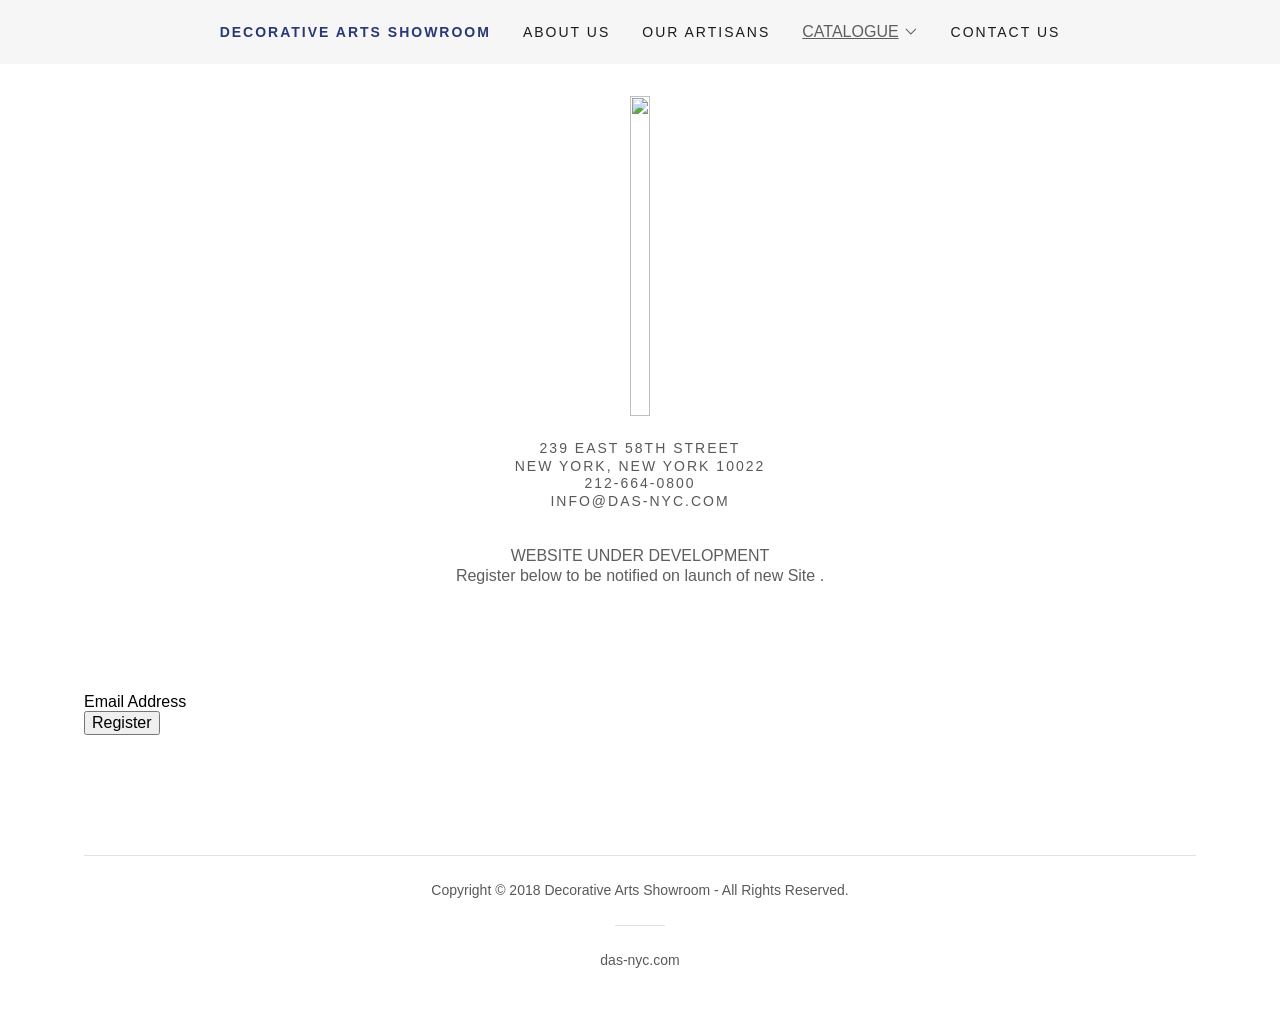
==== commit 419bd7af: "fixed links on homepage to internal" ====
--- a/index.html
+++ b/index.html
@@ -1,6 +1,6 @@
 <!DOCTYPE html>
 
-<html lang="en-US"><head><meta http-equiv="Content-Type" content="text/html; charset=UTF-8"><meta http-equiv="X-UA-Compatible" content="IE=edge"><meta name="viewport" content="width=device-width, initial-scale=1"><title>Decorative Arts Showroom </title><meta name="author" content="Decorative Arts Showroom"><meta name="generator" content="Starfield Technologies; Go Daddy Website Builder 8.0.0000"><link rel="manifest" href="https://das-nyc.com/manifest.webmanifest"><link rel="apple-touch-icon" sizes="57x57" href="https://img1.wsimg.com/isteam/ip/ab25afa9-9761-4463-b144-acf68ee820fa/logo/459b6d6c-d832-4e3c-862d-f3218f1ccae8.png/:/rs=w:57,h:57,m"><link rel="apple-touch-icon" sizes="60x60" href="https://img1.wsimg.com/isteam/ip/ab25afa9-9761-4463-b144-acf68ee820fa/logo/459b6d6c-d832-4e3c-862d-f3218f1ccae8.png/:/rs=w:60,h:60,m"><link rel="apple-touch-icon" sizes="72x72" href="https://img1.wsimg.com/isteam/ip/ab25afa9-9761-4463-b144-acf68ee820fa/logo/459b6d6c-d832-4e3c-862d-f3218f1ccae8.png/:/rs=w:72,h:72,m"><link rel="apple-touch-icon" sizes="114x114" href="https://img1.wsimg.com/isteam/ip/ab25afa9-9761-4463-b144-acf68ee820fa/logo/459b6d6c-d832-4e3c-862d-f3218f1ccae8.png/:/rs=w:114,h:114,m"><link rel="apple-touch-icon" sizes="120x120" href="https://img1.wsimg.com/isteam/ip/ab25afa9-9761-4463-b144-acf68ee820fa/logo/459b6d6c-d832-4e3c-862d-f3218f1ccae8.png/:/rs=w:120,h:120,m"><link rel="apple-touch-icon" sizes="144x144" href="https://img1.wsimg.com/isteam/ip/ab25afa9-9761-4463-b144-acf68ee820fa/logo/459b6d6c-d832-4e3c-862d-f3218f1ccae8.png/:/rs=w:144,h:144,m"><link rel="apple-touch-icon" sizes="152x152" href="https://img1.wsimg.com/isteam/ip/ab25afa9-9761-4463-b144-acf68ee820fa/logo/459b6d6c-d832-4e3c-862d-f3218f1ccae8.png/:/rs=w:152,h:152,m"><link rel="apple-touch-icon" sizes="180x180" href="https://img1.wsimg.com/isteam/ip/ab25afa9-9761-4463-b144-acf68ee820fa/logo/459b6d6c-d832-4e3c-862d-f3218f1ccae8.png/:/rs=w:180,h:180,m"><meta property="og:url" content="https://das-nyc.com/decorative-arts-showroom-1">
+<html lang="en-US"><head><meta http-equiv="Content-Type" content="text/html; charset=UTF-8"><meta http-equiv="X-UA-Compatible" content="IE=edge"><meta name="viewport" content="width=device-width, initial-scale=1"><title>Decorative Arts Showroom </title><meta name="author" content="Decorative Arts Showroom"><meta name="generator" content="Starfield Technologies; Go Daddy Website Builder 8.0.0000"><link rel="manifest" href="https://das-nyc.com/manifest.webmanifest"><link rel="apple-touch-icon" sizes="57x57" href="https://img1.wsimg.com/isteam/ip/ab25afa9-9761-4463-b144-acf68ee820fa/logo/459b6d6c-d832-4e3c-862d-f3218f1ccae8.png/:/rs=w:57,h:57,m"><link rel="apple-touch-icon" sizes="60x60" href="https://img1.wsimg.com/isteam/ip/ab25afa9-9761-4463-b144-acf68ee820fa/logo/459b6d6c-d832-4e3c-862d-f3218f1ccae8.png/:/rs=w:60,h:60,m"><link rel="apple-touch-icon" sizes="72x72" href="https://img1.wsimg.com/isteam/ip/ab25afa9-9761-4463-b144-acf68ee820fa/logo/459b6d6c-d832-4e3c-862d-f3218f1ccae8.png/:/rs=w:72,h:72,m"><link rel="apple-touch-icon" sizes="114x114" href="https://img1.wsimg.com/isteam/ip/ab25afa9-9761-4463-b144-acf68ee820fa/logo/459b6d6c-d832-4e3c-862d-f3218f1ccae8.png/:/rs=w:114,h:114,m"><link rel="apple-touch-icon" sizes="120x120" href="https://img1.wsimg.com/isteam/ip/ab25afa9-9761-4463-b144-acf68ee820fa/logo/459b6d6c-d832-4e3c-862d-f3218f1ccae8.png/:/rs=w:120,h:120,m"><link rel="apple-touch-icon" sizes="144x144" href="https://img1.wsimg.com/isteam/ip/ab25afa9-9761-4463-b144-acf68ee820fa/logo/459b6d6c-d832-4e3c-862d-f3218f1ccae8.png/:/rs=w:144,h:144,m"><link rel="apple-touch-icon" sizes="152x152" href="https://img1.wsimg.com/isteam/ip/ab25afa9-9761-4463-b144-acf68ee820fa/logo/459b6d6c-d832-4e3c-862d-f3218f1ccae8.png/:/rs=w:152,h:152,m"><link rel="apple-touch-icon" sizes="180x180" href="https://img1.wsimg.com/isteam/ip/ab25afa9-9761-4463-b144-acf68ee820fa/logo/459b6d6c-d832-4e3c-862d-f3218f1ccae8.png/:/rs=w:180,h:180,m"><meta property="og:url" content="/index.html">
 <meta property="og:site_name" content="Decorative Arts Showroom">
 <meta property="og:title" content="Decorative Arts Showroom ">
 <meta property="og:description" content="
@@ -61,82 +61,16 @@
     navigator.serviceWorker.register('/sw.js');
   });
 }</script><style id="dynamic-tagline-74917-style">#dynamic-tagline-74917 { font-size: 14px !important; }</style><script crossorigin="Anonymous" src="./Decorative Arts Showroom_files/bs-layout11-Theme-publish-Theme-d5283547.js"></script><script crossorigin="Anonymous" src="./Decorative Arts Showroom_files/bs-_rollupPluginBabelHelpers-5d5d5aa3.js"></script><script crossorigin="Anonymous" src="./Decorative Arts Showroom_files/bs-defaultSocialIconPack-91835b99.js"></script><script crossorigin="Anonymous" src="./Decorative Arts Showroom_files/bs-index-d15d4cb0.js"></script><script crossorigin="Anonymous" src="./Decorative Arts Showroom_files/bs-index3-7b3fecbe.js"></script><script crossorigin="Anonymous" src="./Decorative Arts Showroom_files/bs-loaders-fffeeba5.js"></script><script crossorigin="Anonymous" src="./Decorative Arts Showroom_files/bs-modernThinRound-e242cfac.js"></script><script crossorigin="Anonymous" src="./Decorative Arts Showroom_files/bs-themeOverrides-e736c017.js"></script><script crossorigin="Anonymous" src="./Decorative Arts Showroom_files/Carousel-9d826caf.js"></script><script crossorigin="Anonymous" src="./Decorative Arts Showroom_files/ColorSwatch-fad18f03.js"></script><script crossorigin="Anonymous" src="./Decorative Arts Showroom_files/bs-dataAids-6a839d53.js"></script><script crossorigin="Anonymous" src="./Decorative Arts Showroom_files/bs-index2-5a810c82.js"></script><script crossorigin="Anonymous" src="./Decorative Arts Showroom_files/bs-overlayTypes-e1dbe765.js"></script><script crossorigin="Anonymous" src="./Decorative Arts Showroom_files/bs-searchFormLocations-c86f2a99.js"></script><script crossorigin="Anonymous" src="./Decorative Arts Showroom_files/_commonjsHelpers-758665cc.js"></script><script crossorigin="Anonymous" src="./Decorative Arts Showroom_files/_react_commonjs-external-3d5a31a2.js"></script><script crossorigin="Anonymous" src="./Decorative Arts Showroom_files/interopRequireDefault-112e3bdc.js"></script><script crossorigin="Anonymous" src="./Decorative Arts Showroom_files/bs-FlyoutMenu-Component-266b929e.js"></script><script crossorigin="Anonymous" src="./Decorative Arts Showroom_files/bs-LinkAwareComponent-c879a9d1.js"></script><script crossorigin="Anonymous" src="./Decorative Arts Showroom_files/bs-subscribe2-subscribe-form-cb4d4eab.js"></script><script crossorigin="Anonymous" src="./Decorative Arts Showroom_files/bs-Toggle-549ab26c.js"></script><script crossorigin="Anonymous" src="./Decorative Arts Showroom_files/bs-subscribe-form-cf2ac76a.js"></script></head>
-<body class="x  x-fonts-cinzel"><div id="layout-ab-25-afa-9-9761-4463-b-144-acf-68-ee-820-fa" class="layout layout-layout layout-layout-layout-11 locale-en-US lang-en">
-    <div data-ux="Page" id="page-74887" class="x-el x-el-div x-el c1-1 c1-2 c1-3 c1-4 c1-5 c1-6 c1-7 c1-8 c1-9 c1-a c1-b c1-c c1-d c1-e c1-f c1-g c1-1 c1-2 c1-b c1-c c1-d c1-e c1-f c1-g">
-    <div data-ux="Block" class="x-el x-el-div page-inner c1-1 c1-2 c1-b c1-c c1-d c1-e c1-f c1-g">
-    <div id="c30dc826-dc32-438e-8cdf-16b3eeafc55d" class="widget widget-header widget-header-header-9">
-    <div data-ux="Header" role="main" data-aid="HEADER_WIDGET" id="n-74888" class="x-el x-el-div x-el x-el c1-1 c1-2 c1-b c1-c c1-d c1-e c1-f c1-g c1-1 c1-2 c1-3 c1-b c1-c c1-d c1-e c1-f c1-g c1-1 c1-2 c1-b c1-c c1-d c1-e c1-f c1-g">
-    <div> <section data-ux="Section" data-aid="HEADER_SECTION" class="x-el x-el-section c1-1 c1-2 c1-3 c1-h c1-i c1-j c1-b c1-c c1-k c1-l c1-m c1-n c1-o c1-p c1-q c1-r c1-d c1-e c1-f c1-g">
-    <div data-ux="Block" class="x-el x-el-div c1-1 c1-2 c1-s c1-b c1-c c1-d c1-e c1-f c1-g"><div data-ux="Block" class="x-el x-el-div c1-1 c1-2 c1-t c1-b c1-c c1-d c1-e c1-f c1-g">
-    <nav data-ux="Block" class="x-el x-el-nav c1-1 c1-2 c1-s c1-u c1-v c1-b c1-c c1-d c1-w c1-e c1-f c1-g"><div data-ux="Container" class="x-el x-el-div c1-1 c1-2 c1-x c1-y c1-z c1-10 c1-11 c1-12 c1-13 c1-b c1-c c1-14 c1-d c1-15 c1-e c1-16 c1-f c1-17 c1-g">
-    <div data-ux="Grid" class="x-el x-el-div c1-1 c1-2 c1-18 c1-19 c1-1a c1-1b c1-1c c1-1d c1-1e c1-1f c1-1g c1-1h c1-1i c1-1j c1-b c1-c c1-1k c1-1l c1-1m c1-1n c1-d c1-e c1-f c1-g">
-    <div data-ux="GridCell" class="x-el x-el-div c1-1 c1-2 c1-19 c1-1o c1-1p c1-1q c1-11 c1-1r c1-1s c1-1t c1-1u c1-b c1-c c1-1v c1-1w c1-1x c1-1y c1-d c1-e c1-f c1-g">
-    <div data-ux="Element" id="bs-1" class="x-el x-el-div c1-1 c1-2 c1-b c1-c c1-d c1-e c1-f c1-g">
-        <a rel="" role="button" aria-haspopup="menu" data-ux="LinkDropdown" data-toggle-ignore="true" id="74889" aria-expanded="false" toggleid="n-74888-navId-mobile" icon="hamburger" data-edit-interactive="true" data-aid="HAMBURGER_MENU_LINK" aria-label="Hamburger Site Navigation Icon" href="/index.html" data-typography="LinkAlpha" class="x-el x-el-a c1-1z c1-20 c1-21 c1-22 c1-23 c1-18 c1-24 c1-1g c1-1h c1-25 c1-26 c1-27 c1-28 c1-29 c1-b c1-c c1-2a c1-2b c1-2c c1-d c1-w c1-e c1-f c1-g" data-tccl="ux2.HEADER.header9.Section.Default.Link.Dropdown.74890.click,click">
-    <svg viewBox="0 0 24 24" fill="currentColor" width="40px" height="40px" data-ux="IconHamburger" class="x-el x-el-svg c1-1 c1-2 c1-2d c1-2e c1-2f c1-2g c1-2h c1-2i c1-2j c1-b c1-c c1-d c1-e c1-f c1-g"><path fill-rule="evenodd" d="M19.248 7.5H4.752A.751.751 0 0 1 4 6.75c0-.414.337-.75.752-.75h14.496a.75.75 0 1 1 0 1.5m0 5.423H4.752a.75.75 0 0 1 0-1.5h14.496a.75.75 0 1 1 0 1.5m0 5.423H4.752a.75.75 0 1 1 0-1.5h14.496a.75.75 0 1 1 0 1.5"></path></svg></a></div></div></div></div></nav>
-    <nav data-ux="Block" class="x-el x-el-nav c1-1 c1-2 c1-2k c1-s c1-2l c1-2m c1-b c1-c c1-d c1-2n c1-e c1-f c1-g"><div data-ux="Container" class="x-el x-el-div c1-1 c1-2 c1-x c1-y c1-z c1-10 c1-11 c1-2o c1-2p c1-b c1-c c1-14 c1-d c1-15 c1-e c1-16 c1-f c1-17 c1-g"><div data-ux="Block" id="n-7488874891-navBarId" class="x-el x-el-div c1-1 c1-2 c1-18 c1-2q c1-1g c1-2r c1-1r c1-1t c1-b c1-c c1-d c1-e c1-f c1-g">
-    <div data-ux="Block" class="x-el x-el-div c1-1 c1-2 c1-18 c1-1g c1-2q c1-2s c1-1q c1-b c1-c c1-d c1-e c1-f c1-g">
-    <div data-ux="Block" class="x-el x-el-div c1-1 c1-2 c1-b c1-c c1-d c1-e c1-f c1-g">
-    <nav data-ux="Nav" data-aid="HEADER_NAV_RENDERED" role="navigation" class="x-el x-el-nav c1-1 c1-2 c1-2t c1-2u c1-b c1-c c1-d c1-e c1-f c1-g">
-        <ul data-ux="List" id="nav-74892" class="x-el x-el-ul c1-1 c1-2 c1-1c c1-1e c1-2v c1-2w c1-2x c1-2y c1-2z c1-s c1-1r c1-30 c1-1t c1-31 c1-b c1-c c1-d c1-e c1-f c1-g" style="white-space: nowrap;">
-            <li data-ux="ListItemInline" class="x-el x-el-li nav-item c1-1 c1-2 c1-32 c1-2v c1-33 c1-2e c1-34 c1-2f c1-35 c1-36 c1-s c1-37 c1-b c1-c c1-38 c1-39 c1-d c1-e c1-f c1-g visible" style="visibility: visible;">
-                <a rel="" role="link" aria-haspopup="false" data-ux="NavLinkActive" target="" data-page="ac84c16a-cb67-4761-9348-5d33a35f2568" data-edit-interactive="true" href="/index.html" data-typography="NavAlpha" class="x-el x-el-a c1-3a c1-3b c1-21 c1-22 c1-23 c1-3c c1-24 c1-b c1-3d c1-3e c1-3f c1-2b c1-3g c1-3h c1-3i c1-3j c1-3k" data-tccl="ux2.HEADER.header9.Nav.Default.Link.Active.74894.click,click">Decorative Arts Showroom </a></li>
-            <li data-ux="ListItemInline" class="x-el x-el-li nav-item c1-1 c1-2 c1-32 c1-2v c1-33 c1-2e c1-34 c1-2f c1-35 c1-36 c1-s c1-37 c1-b c1-c c1-38 c1-39 c1-d c1-e c1-f c1-g visible" style="visibility: visible;"></li>
-                <a rel="" role="link" aria-haspopup="false" data-ux="NavLink" target="" data-page="e9f71581-64cf-454f-b5a5-255d4a200e0a" data-edit-interactive="true" href="/about-us/" data-typography="NavAlpha" class="x-el x-el-a c1-3a c1-3b c1-21 c1-22 c1-23 c1-3c c1-24 c1-3l c1-3m c1-3n c1-3o c1-2j c1-2h c1-2g c1-2i c1-b c1-29 c1-3e c1-3p c1-2b c1-3g c1-3h c1-3i c1-3j c1-3k" data-tccl="ux2.HEADER.header9.Nav.Default.Link.Default.74895.click,click">About Us</a></li>
-            <li data-ux="ListItemInline" class="x-el x-el-li nav-item c1-1 c1-2 c1-32 c1-2v c1-33 c1-2e c1-34 c1-2f c1-35 c1-36 c1-s c1-37 c1-b c1-c c1-38 c1-39 c1-d c1-e c1-f c1-g visible" style="visibility: visible;">
-                <a rel="" role="link" aria-haspopup="false" data-ux="NavLink" target="" data-page="a0312bf8-3e94-43d3-91da-4a423b8bc06a" data-edit-interactive="true" href="/our-artisans/" data-typography="NavAlpha" class="x-el x-el-a c1-3a c1-3b c1-21 c1-22 c1-23 c1-3c c1-24 c1-3l c1-3m c1-3n c1-3o c1-2j c1-2h c1-2g c1-2i c1-b c1-29 c1-3e c1-3p c1-2b c1-3g c1-3h c1-3i c1-3j c1-3k" data-tccl="ux2.HEADER.header9.Nav.Default.Link.Default.74896.click,click">Our Artisans</a></li>
-            <li data-ux="ListItemInline" class="x-el x-el-li nav-item c1-1 c1-2 c1-32 c1-2v c1-33 c1-2e c1-34 c1-2f c1-35 c1-36 c1-s c1-37 c1-b c1-c c1-38 c1-39 c1-d c1-e c1-f c1-g visible" style="visibility: visible;">
-        <div data-ux="Element" id="bs-2" class="x-el x-el-div c1-1 c1-2 c1-b c1-c c1-d c1-e c1-f c1-g">
-            <span data-ux="Element" class="x-el x-el-span c2-1 c2-2 c2-3 c2-4 c2-5 c2-6 c2-7 c2-8">
-                <a rel="" role="button" aria-haspopup="menu" data-ux="NavLinkDropdown" data-toggle-ignore="true" id="1" aria-expanded="false" data-aid="NAV_DROPDOWN" data-edit-interactive="true" href="/index.html" data-typography="NavAlpha" class="x-el x-el-a c2-9 c2-a c2-b c2-c c2-d c2-e c2-f c2-g c2-3 c2-h c2-i c2-j c2-k c2-l c2-m c2-n c2-o c2-p">
-        <div data-aid="NAV_DROPDOWN" style="pointer-events: none; display: flex; align-items: center;">
-            <span style="margin-right: 4px;">CATALOGUE</span>
-            <svg viewBox="0 0 24 24" fill="currentColor" width="16" height="16" data-ux="Icon" class="x-el x-el-svg c2-1 c2-2 c2-q c2-r c2-s c2-t c2-u c2-v c2-3 c2-i c2-m c2-n c2-o c2-p">
-                <path fill-rule="evenodd" d="M19.544 7.236a.773.773 0 0 1-.031 1.06l-7.883 7.743-7.42-7.742a.773.773 0 0 1 0-1.061.699.699 0 0 1 1.017 0l6.433 6.713 6.868-6.745a.698.698 0 0 1 1.016.032">
-                </path>
-                </svg>
-        </div></a></span></div>
-        <ul data-ux="Dropdown" role="menu" id="f6e0f06a-166e-4c2d-9293-ecb33ea73675-nav-74892-toggleId" class="x-el x-el-ul c1-1 c1-2 c1-3t c1-3u c1-3 c1-2l c1-2m c1-3v c1-3w c1-3x c1-3y c1-36 c1-3z c1-40 c1-2k c1-41 c1-b c1-c c1-42 c1-43 c1-d c1-e c1-f c1-g">
-            <li data-ux="ListItem" role="menuitem" class="x-el x-el-li c1-1 c1-2 c1-32 c1-1e c1-3c c1-44 c1-b c1-c c1-45 c1-d c1-e c1-f c1-g"><a rel="" role="link" aria-haspopup="false" data-ux="NavMenuLink" target="" data-page="27e746d9-55ce-4c87-9abe-e3a7168940c3" data-edit-interactive="true" aria-labelledby="f6e0f06a-166e-4c2d-9293-ecb33ea73675-nav-74892-toggleId" href="https://das-nyc.com/upholstery" data-typography="NavAlpha" class="x-el x-el-a c1-3a c1-3b c1-21 c1-22 c1-23 c1-2e c1-24 c1-2o c1-2p c1-b c1-29 c1-3e c1-3p c1-2b c1-3g c1-3h c1-3i c1-3j c1-3k" data-tccl="ux2.HEADER.header9.Nav.Menu.Link.Default.74899.click,click">UPHOLSTERY</a></li></ul></li>
-            <li data-ux="ListItemInline" class="x-el x-el-li nav-item c1-1 c1-2 c1-32 c1-2v c1-33 c1-2e c1-34 c1-2f c1-35 c1-36 c1-s c1-37 c1-b c1-c c1-38 c1-39 c1-d c1-e c1-f c1-g visible" style="visibility: visible;"><a rel="" role="link" aria-haspopup="false" data-ux="NavLink" target="" data-page="7758f7db-2a6d-426f-8efc-cd063640273e" data-edit-interactive="true" href="https://das-nyc.com/contact-us" data-typography="NavAlpha" class="x-el x-el-a c1-3a c1-3b c1-21 c1-22 c1-23 c1-3c c1-24 c1-3l c1-3m c1-3n c1-3o c1-2j c1-2h c1-2g c1-2i c1-b c1-29 c1-3e c1-3p c1-2b c1-3g c1-3h c1-3i c1-3j c1-3k" data-tccl="ux2.HEADER.header9.Nav.Default.Link.Default.74900.click,click">Contact Us</a></li>
-            <li data-ux="ListItemInline" class="x-el x-el-li nav-item c1-1 c1-2 c1-32 c1-2v c1-33 c1-2e c1-34 c1-2f c1-35 c1-36 c1-s c1-37 c1-b c1-c c1-38 c1-39 c1-d c1-e c1-f c1-g" style="visibility: hidden; display: none;"><div data-ux="Element" id="bs-3" class="x-el x-el-div c1-1 c1-2 c1-b c1-c c1-d c1-e c1-f c1-g"><span data-ux="Element" class="x-el x-el-span c2-1 c2-2 c2-3 c2-4 c2-5 c2-6 c2-7 c2-8"><a rel="" role="button" aria-haspopup="menu" data-ux="NavLinkDropdown" data-toggle-ignore="true" id="3" aria-expanded="false" data-aid="NAV_MORE" data-edit-interactive="true" href="/index.html" data-typography="NavAlpha" class="x-el x-el-a c2-9 c2-a c2-b c2-c c2-d c2-e c2-f c2-g c2-3 c2-h c2-i c2-j c2-k c2-l c2-m c2-n c2-o c2-p">
-    <div data-aid="NAV_MORE" style="pointer-events: none; display: flex; align-items: center;"><span style="margin-right: 4px;">More</span><svg viewBox="0 0 24 24" fill="currentColor" width="16" height="16" data-ux="Icon" class="x-el x-el-svg c2-1 c2-2 c2-q c2-r c2-s c2-t c2-u c2-v c2-3 c2-i c2-m c2-n c2-o c2-p"><path fill-rule="evenodd" d="M19.544 7.236a.773.773 0 0 1-.031 1.06l-7.883 7.743-7.42-7.742a.773.773 0 0 1 0-1.061.699.699 0 0 1 1.017 0l6.433 6.713 6.868-6.745a.698.698 0 0 1 1.016.032"></path></svg></div></a></span></div>
-    <ul data-ux="Dropdown" role="menu" id="more-74893" class="x-el x-el-ul c1-1 c1-2 c1-3t c1-3u c1-3 c1-2l c1-2m c1-3v c1-3w c1-3x c1-46 c1-3y c1-36 c1-3z c1-40 c1-2k c1-41 c1-b c1-c c1-42 c1-43 c1-d c1-e c1-f c1-g">
-        <li data-ux="ListItem" role="menuitem" class="x-el x-el-li c1-1 c1-2 c1-32 c1-1e c1-3c c1-44 c1-b c1-c c1-45 c1-d c1-e c1-f c1-g"><a rel="" role="link" aria-haspopup="false" data-ux="NavMoreMenuLinkActive" target="" data-page="ac84c16a-cb67-4761-9348-5d33a35f2568" data-edit-interactive="true" aria-labelledby="more-74893" href="/index.html" data-typography="NavAlpha" class="x-el x-el-a c1-3a c1-3b c1-21 c1-22 c1-23 c1-2e c1-24 c1-47 c1-48 c1-49 c1-b c1-3d c1-3e c1-3f c1-2b c1-3g c1-3h c1-3i c1-3j c1-3k" data-tccl="ux2.HEADER.header9.Nav.MoreMenu.Link.Active.74903.click,click">Decorative Arts Showroom </a></li>
-        <li data-ux="ListItem" role="menuitem" class="x-el x-el-li c1-1 c1-2 c1-32 c1-1e c1-3c c1-44 c1-b c1-c c1-45 c1-d c1-e c1-f c1-g"><a rel="" role="link" aria-haspopup="false" data-ux="NavMoreMenuLink" target="" data-page="e9f71581-64cf-454f-b5a5-255d4a200e0a" data-edit-interactive="true" aria-labelledby="more-74893" href="/about-us/" data-typography="NavAlpha" class="x-el x-el-a c1-3a c1-3b c1-21 c1-22 c1-23 c1-2e c1-24 c1-47 c1-48 c1-49 c1-b c1-29 c1-3e c1-3p c1-2b c1-3g c1-3h c1-3i c1-3j c1-3k" data-tccl="ux2.HEADER.header9.Nav.MoreMenu.Link.Default.74904.click,click">About Us</a></li>
-        <li data-ux="ListItem" role="menuitem" class="x-el x-el-li c1-1 c1-2 c1-32 c1-1e c1-3c c1-44 c1-b c1-c c1-45 c1-d c1-e c1-f c1-g"><a rel="" role="link" aria-haspopup="false" data-ux="NavMoreMenuLink" target="" data-page="a0312bf8-3e94-43d3-91da-4a423b8bc06a" data-edit-interactive="true" aria-labelledby="more-74893" href="/our-artisans/" data-typography="NavAlpha" class="x-el x-el-a c1-3a c1-3b c1-21 c1-22 c1-23 c1-2e c1-24 c1-47 c1-48 c1-49 c1-b c1-29 c1-3e c1-3p c1-2b c1-3g c1-3h c1-3i c1-3j c1-3k" data-tccl="ux2.HEADER.header9.Nav.MoreMenu.Link.Default.74905.click,click">Our Artisans</a></li>
-        <li data-ux="ListItem" role="menuitem" class="x-el x-el-li c1-1 c1-2 c1-32 c1-1e c1-3c c1-44 c1-b c1-c c1-45 c1-d c1-e c1-f c1-g"><div data-ux="Block" class="x-el x-el-div c1-1 c1-2 c1-b c1-c c1-d c1-e c1-f c1-g"><a rel="" role="link" aria-haspopup="menu" data-ux="NavMoreMenuLink" data-ignore-close="true" data-edit-interactive="true" aria-labelledby="more-74893" data-typography="NavAlpha" class="x-el x-el-a c1-3a c1-3b c1-21 c1-22 c1-23 c1-2e c1-4a c1-47 c1-1e c1-49 c1-b c1-29 c1-3e c1-3p c1-2b c1-3g c1-3h c1-3i c1-3j c1-3k" data-tccl="ux2.HEADER.header9.Nav.MoreMenu.Link.Default.74906.click,click">CATALOGUE</a>
-            <ul data-ux="NavListNested" role="menu" class="x-el x-el-ul c1-1 c1-2 c1-1c c1-1e c1-4b c1-2w c1-2x c1-2y c1-2z c1-b c1-c c1-d c1-e c1-f c1-g">
-        <li data-ux="ListItem" role="menuitem" class="x-el x-el-li c1-1 c1-2 c1-32 c1-1e c1-3c c1-44 c1-b c1-c c1-45 c1-d c1-e c1-f c1-g"><a rel="" role="link" aria-haspopup="false" data-ux="NavMoreMenuLinkNested" target="" data-page="27e746d9-55ce-4c87-9abe-e3a7168940c3" data-edit-interactive="true" aria-labelledby="more-74893" href="/upholstery/" data-typography="NavAlpha" class="x-el x-el-a c1-3a c1-3b c1-21 c1-22 c1-23 c1-2e c1-24 c1-2o c1-2p c1-b c1-29 c1-3e c1-3p c1-2b c1-3g c1-3h c1-3i c1-3j c1-3k" data-tccl="ux2.HEADER.header9.Nav.MoreMenu.Link.Nested.74907.click,click">UPHOLSTERY</a></li></ul></div></li>
-        <li data-ux="ListItem" role="menuitem" class="x-el x-el-li c1-1 c1-2 c1-32 c1-1e c1-3c c1-44 c1-b c1-c c1-45 c1-d c1-e c1-f c1-g"><a rel="" role="link" aria-haspopup="false" data-ux="NavMoreMenuLink" target="" data-page="7758f7db-2a6d-426f-8efc-cd063640273e" data-edit-interactive="true" aria-labelledby="more-74893" href="/contact/" data-typography="NavAlpha" class="x-el x-el-a c1-3a c1-3b c1-21 c1-22 c1-23 c1-2e c1-24 c1-47 c1-48 c1-49 c1-b c1-29 c1-3e c1-3p c1-2b c1-3g c1-3h c1-3i c1-3j c1-3k" data-tccl="ux2.HEADER.header9.Nav.MoreMenu.Link.Default.74908.click,click">Contact Us</a></li></ul></li></ul></nav></div>
-    <div data-ux="Block" class="x-el x-el-div c1-1 c1-2 c1-18 c1-s c1-1g c1-4c c1-1o c1-4d c1-b c1-c c1-d c1-e c1-f c1-g"></div></div></div></div></nav>
-    <div role="navigation" data-ux="NavigationDrawer" id="n-74888-navId-mobile" class="x-el x-el-div c1-1 c1-2 c1-4e c1-4f c1-4g c1-4 c1-4h c1-40 c1-4i c1-4j c1-4k c1-4l c1-4m c1-4n c1-4o c1-4p c1-18 c1-4q c1-b c1-c c1-d c1-e c1-f c1-g">
-    <div data-ux="Block" class="x-el x-el-div c1-1 c1-2 c1-z c1-10 c1-b c1-c c1-d c1-e c1-f c1-g"><svg viewBox="0 0 24 24" fill="currentColor" width="40px" height="40px" data-ux="CloseIcon" data-edit-interactive="true" data-close="true" class="x-el x-el-svg c1-1 c1-2 c1-4r c1-2e c1-3s c1-2g c1-2h c1-2i c1-2j c1-24 c1-4s c1-4t c1-3x c1-4u c1-4v c1-4w c1-b c1-4x c1-4y c1-4z c1-50 c1-51"><path fill-rule="evenodd" d="M19.219 5.22a.75.75 0 0 0-1.061 0l-5.939 5.939-5.939-5.94a.75.75 0 1 0-1.061 1.062l5.939 5.939-5.939 5.939a.752.752 0 0 0 0 1.06.752.752 0 0 0 1.061 0l5.939-5.938 5.939 5.939a.75.75 0 1 0 1.061-1.061l-5.939-5.94 5.939-5.938a.75.75 0 0 0 0-1.061"></path></svg></div>
-    <div data-ux="Container" id="n-74888-navContainerId-mobile" class="x-el x-el-div c1-1 c1-2 c1-x c1-y c1-z c1-10 c1-11 c1-40 c1-52 c1-4 c1-53 c1-b c1-c c1-14 c1-d c1-15 c1-e c1-16 c1-f c1-17 c1-g">
-    <div data-ux="Block" id="n-74888-navLinksContentId-mobile" class="x-el x-el-div c1-1 c1-2 c1-b c1-c c1-d c1-e c1-f c1-g"><ul role="menu" data-ux="NavigationDrawerList" id="n-74888-navListId-mobile" class="x-el x-el-ul c1-1 c1-2 c1-1c c1-1e c1-2v c1-2w c1-2x c1-2y c1-2z c1-44 c1-1r c1-1t c1-31 c1-30 c1-22 c1-23 c1-b c1-c c1-d c1-e c1-f c1-g">
-        <li role="menuitem" data-ux="NavigationDrawerListItem" class="x-el x-el-li c1-1 c1-2 c1-54 c1-1e c1-3c c1-55 c1-56 c1-57 c1-b c1-c c1-45 c1-58 c1-d c1-e c1-f c1-g"><a rel="" role="link" aria-haspopup="false" data-ux="NavigationDrawerLinkActive" target="" data-page="ac84c16a-cb67-4761-9348-5d33a35f2568" data-edit-interactive="true" data-close="true" href="/index.html" data-typography="NavBeta" class="x-el x-el-a c1-1 c1-2 c1-21 c1-22 c1-23 c1-18 c1-24 c1-2l c1-2m c1-z c1-10 c1-1g c1-59 c1-5a c1-b c1-4r c1-5b c1-3f c1-5c c1-5d c1-5e c1-5f c1-5g c1-5h c1-5i" data-tccl="ux2.HEADER.header9.NavigationDrawer.Default.Link.Active.74909.click,click"><span>Decorative Arts Showroom </span></a></li>
-        <li role="menuitem" data-ux="NavigationDrawerListItem" class="x-el x-el-li c1-1 c1-2 c1-54 c1-1e c1-3c c1-55 c1-56 c1-57 c1-b c1-c c1-45 c1-58 c1-d c1-e c1-f c1-g"><a rel="" role="link" aria-haspopup="false" data-ux="NavigationDrawerLink" target="" data-page="e9f71581-64cf-454f-b5a5-255d4a200e0a" data-edit-interactive="true" data-close="true" href="/about-us/" data-typography="NavBeta" class="x-el x-el-a c1-1 c1-2 c1-21 c1-22 c1-23 c1-18 c1-24 c1-2l c1-2m c1-z c1-10 c1-1g c1-59 c1-5a c1-b c1-4r c1-5b c1-3p c1-5c c1-5d c1-5e c1-5f c1-5g c1-5h c1-5i" data-tccl="ux2.HEADER.header9.NavigationDrawer.Default.Link.Default.74910.click,click"><span>About Us</span></a></li>
-        <li role="menuitem" data-ux="NavigationDrawerListItem" class="x-el x-el-li c1-1 c1-2 c1-54 c1-1e c1-3c c1-55 c1-56 c1-57 c1-b c1-c c1-45 c1-58 c1-d c1-e c1-f c1-g"><a rel="" role="link" aria-haspopup="false" data-ux="NavigationDrawerLink" target="" data-page="a0312bf8-3e94-43d3-91da-4a423b8bc06a" data-edit-interactive="true" data-close="true" href="/our-artisans/" data-typography="NavBeta" class="x-el x-el-a c1-1 c1-2 c1-21 c1-22 c1-23 c1-18 c1-24 c1-2l c1-2m c1-z c1-10 c1-1g c1-59 c1-5a c1-b c1-4r c1-5b c1-3p c1-5c c1-5d c1-5e c1-5f c1-5g c1-5h c1-5i" data-tccl="ux2.HEADER.header9.NavigationDrawer.Default.Link.Default.74911.click,click"><span>Our Artisans</span></a></li>
-        <li role="menuitem" data-ux="NavigationDrawerListItem" class="x-el x-el-li c1-1 c1-2 c1-54 c1-1e c1-3c c1-55 c1-56 c1-57 c1-b c1-c c1-45 c1-58 c1-d c1-e c1-f c1-g"><div data-ux="Element" id="bs-4" class="x-el x-el-div c1-1 c1-2 c1-b c1-c c1-d c1-e c1-f c1-g"><div data-ux="Block" class="x-el x-el-div c1-1 c1-2 c1-b c1-c c1-d c1-e c1-f c1-g"><a rel="" role="button" aria-haspopup="menu" data-ux="NavigationDrawerLink" data-toggle-ignore="true" id="74912" aria-expanded="false" data-edit-interactive="true" href="/index.html" data-typography="NavBeta" class="x-el x-el-a c1-1 c1-2 c1-21 c1-22 c1-23 c1-18 c1-24 c1-2l c1-2m c1-z c1-10 c1-1g c1-59 c1-5a c1-b c1-4r c1-5b c1-3p c1-5c c1-5d c1-5e c1-5f c1-5g c1-5h c1-5i" data-tccl="ux2.HEADER.header9.NavigationDrawer.Default.Link.Dropdown.74913.click,click"><span style="pointer-events:none">CATALOGUE</span><svg viewBox="0 0 24 24" fill="currentColor" width="16" height="16" data-ux="Icon" class="x-el x-el-svg c1-1 c1-2 c1-2d c1-2e c1-3q c1-3r c1-3s c1-s c1-5j c1-5k c1-5l c1-b c1-5b c1-5e c1-5g c1-5h c1-5i"><path fill-rule="evenodd" d="M19.544 7.236a.773.773 0 0 1-.031 1.06l-7.883 7.743-7.42-7.742a.773.773 0 0 1 0-1.061.699.699 0 0 1 1.017 0l6.433 6.713 6.868-6.745a.698.698 0 0 1 1.016.032"></path></svg></a></div></div></li>
-        <li role="menuitem" data-ux="NavigationDrawerListItem" class="x-el x-el-li c1-1 c1-2 c1-54 c1-1e c1-3c c1-55 c1-56 c1-57 c1-b c1-c c1-45 c1-58 c1-d c1-e c1-f c1-g"><a rel="" role="link" aria-haspopup="false" data-ux="NavigationDrawerLink" target="" data-page="7758f7db-2a6d-426f-8efc-cd063640273e" data-edit-interactive="true" data-close="true" href="/contact/" data-typography="NavBeta" class="x-el x-el-a c1-1 c1-2 c1-21 c1-22 c1-23 c1-18 c1-24 c1-2l c1-2m c1-z c1-10 c1-1g c1-59 c1-5a c1-b c1-4r c1-5b c1-3p c1-5c c1-5d c1-5e c1-5f c1-5g c1-5h c1-5i" data-tccl="ux2.HEADER.header9.NavigationDrawer.Default.Link.Default.74914.click,click"><span>Contact Us</span></a></li></ul>
-    <div data-ux="Block" class="x-el x-el-div c1-1 c1-2 c1-b c1-c c1-3c c1-d c1-w c1-e c1-f c1-g"></div></div></div></div></div>
-    <div data-ux="Container" class="x-el x-el-div c1-1 c1-2 c1-x c1-y c1-z c1-10 c1-11 c1-5m c1-5n c1-b c1-c c1-14 c1-d c1-15 c1-e c1-16 c1-f c1-17 c1-g">
-    <div data-ux="Grid" class="x-el x-el-div c1-1 c1-2 c1-18 c1-19 c1-1a c1-1b c1-1c c1-1d c1-1e c1-1f c1-2q c1-1g c1-5o c1-b c1-c c1-1k c1-1l c1-1m c1-1n c1-d c1-e c1-f c1-g">
-    <div data-ux="GridCell" class="x-el x-el-div c1-1 c1-2 c1-19 c1-2s c1-1p c1-5p c1-11 c1-1r c1-1s c1-1t c1-1u c1-1e c1-b c1-c c1-1v c1-1w c1-1x c1-1y c1-d c1-5q c1-5r c1-5s c1-5t c1-e c1-f c1-g">
-    <div data-ux="Hero" class="x-el x-el-div c1-1 c1-2 c1-5u c1-5v c1-b c1-c c1-d c1-e c1-f c1-g">
-    <div data-ux="Block" data-aid="HEADER_LOGO_RENDERED" class="x-el x-el-div c1-2e c1-5w c1-5x c1-5o c1-c c1-5y c1-5z c1-60 c1-61 c1-d c1-e c1-f c1-g"><a rel="" role="link" aria-haspopup="false" data-ux="Link" data-page="ac84c16a-cb67-4761-9348-5d33a35f2568" title="" href="/index.html" data-typography="LinkAlpha" class="x-el x-el-a c1-1z c1-20 c1-21 c1-22 c1-23 c1-62 c1-24 c1-25 c1-26 c1-27 c1-28 c1-11 c1-63 c1-b c1-3d c1-c c1-2a c1-2b c1-2c c1-d c1-e c1-f c1-g" data-tccl="ux2.HEADER.header9.Logo.Default.Link.Default.74915.click,click">
-    <div data-ux="Block" class="x-el x-el-div c1-1 c1-2 c1-1r c1-30 c1-1t c1-31 c1-64 c1-b c1-c c1-d c1-65 c1-e c1-f c1-g"><img src="./Decorative Arts Showroom_files/qt=q_95" srcset="//img1.wsimg.com/isteam/ip/ab25afa9-9761-4463-b144-acf68ee820fa/logo/459b6d6c-d832-4e3c-862d-f3218f1ccae8.png/:/rs=w:475,h:320,cg:true,m/cr=w:475,h:320/qt=q:95, //img1.wsimg.com/isteam/ip/ab25afa9-9761-4463-b144-acf68ee820fa/logo/459b6d6c-d832-4e3c-862d-f3218f1ccae8.png/:/rs=w:844,h:569,cg:true,m/cr=w:844,h:569/qt=q:95 2x" data-ux="ImageLogo" data-aid="HEADER_LOGO_IMAGE_RENDERED" id="n-74888" class="x-el x-el-img c1-1 c1-2 c1-63 c1-11 c1-x c1-y c1-1c c1-66 c1-3s c1-67 c1-68 c1-69 c1-6a c1-6b c1-6c c1-1r c1-30 c1-1t c1-31 c1-6d c1-64 c1-b c1-c c1-6e c1-6f c1-6g c1-6h c1-6i c1-6j c1-6k c1-6l c1-6m c1-6n c1-6o c1-6p c1-6q c1-6r c1-d c1-6s c1-6t c1-6u c1-e c1-f c1-g"></div></a></div>
-    <div data-ux="Container" class="x-el x-el-div c1-1 c1-2 c1-2v c1-2w c1-31 c1-30 c1-11 c1-6v c1-1r c1-1t c1-1c c1-1e c1-64 c1-b c1-c c1-14 c1-d c1-15 c1-e c1-16 c1-f c1-17 c1-g"><div data-ux="Element" id="tagline-container-74916" class="x-el x-el-div c1-1 c1-2 c1-22 c1-23 c1-6w c1-3c c1-s c1-11 c1-b c1-c c1-d c1-e c1-f c1-g" style=""><h1 role="heading" aria-level="1" data-ux="Tagline" data-aid="HEADER_TAGLINE_RENDERED" id="dynamic-tagline-74917" data-typography="HeadingEpsilon" class="x-el x-el-h1 c1-3a c1-3b c1-22 c1-23 c1-6x c1-2v c1-2w c1-47 c1-66 c1-6y c1-4 c1-2e c1-11 c1-b c1-6z c1-3e c1-3p c1-3h c1-3i c1-3j c1-3k" data-last-size="14px">239 East 58th Street
-
-        New York, New York 10022
-        212-664-0800
-        info@DAS-nyc.com</h1><span role="heading" aria-level="NaN" data-ux="scaler" data-size="small" data-scaler-id="scaler-tagline-container-74916" aria-hidden="true" data-typography="HeadingEpsilon" class="x-el x-el-span c1-3a c1-3b c1-70 c1-71 c1-6x c1-2v c1-2w c1-47 c1-66 c1-6y c1-63 c1-2k c1-11 c1-37 c1-3x c1-72 c1-73 c1-3e c1-b c1-6z c1-3p c1-3h c1-3i c1-3j c1-3k" style="display: none;">239 East 58th Street
+<body class="x  x-fonts-cinzel"><div id="layout-ab-25-afa-9-9761-4463-b-144-acf-68-ee-820-fa" class="layout layout-layout layout-layout-layout-11 locale-en-US lang-en"><div data-ux="Page" id="page-74887" class="x-el x-el-div x-el c1-1 c1-2 c1-3 c1-4 c1-5 c1-6 c1-7 c1-8 c1-9 c1-a c1-b c1-c c1-d c1-e c1-f c1-g c1-1 c1-2 c1-b c1-c c1-d c1-e c1-f c1-g"><div data-ux="Block" class="x-el x-el-div page-inner c1-1 c1-2 c1-b c1-c c1-d c1-e c1-f c1-g"><div id="c30dc826-dc32-438e-8cdf-16b3eeafc55d" class="widget widget-header widget-header-header-9"><div data-ux="Header" role="main" data-aid="HEADER_WIDGET" id="n-74888" class="x-el x-el-div x-el x-el c1-1 c1-2 c1-b c1-c c1-d c1-e c1-f c1-g c1-1 c1-2 c1-3 c1-b c1-c c1-d c1-e c1-f c1-g c1-1 c1-2 c1-b c1-c c1-d c1-e c1-f c1-g"><div> <section data-ux="Section" data-aid="HEADER_SECTION" class="x-el x-el-section c1-1 c1-2 c1-3 c1-h c1-i c1-j c1-b c1-c c1-k c1-l c1-m c1-n c1-o c1-p c1-q c1-r c1-d c1-e c1-f c1-g"><div data-ux="Block" class="x-el x-el-div c1-1 c1-2 c1-s c1-b c1-c c1-d c1-e c1-f c1-g"><div data-ux="Block" class="x-el x-el-div c1-1 c1-2 c1-t c1-b c1-c c1-d c1-e c1-f c1-g"><nav data-ux="Block" class="x-el x-el-nav c1-1 c1-2 c1-s c1-u c1-v c1-b c1-c c1-d c1-w c1-e c1-f c1-g"><div data-ux="Container" class="x-el x-el-div c1-1 c1-2 c1-x c1-y c1-z c1-10 c1-11 c1-12 c1-13 c1-b c1-c c1-14 c1-d c1-15 c1-e c1-16 c1-f c1-17 c1-g"><div data-ux="Grid" class="x-el x-el-div c1-1 c1-2 c1-18 c1-19 c1-1a c1-1b c1-1c c1-1d c1-1e c1-1f c1-1g c1-1h c1-1i c1-1j c1-b c1-c c1-1k c1-1l c1-1m c1-1n c1-d c1-e c1-f c1-g"><div data-ux="GridCell" class="x-el x-el-div c1-1 c1-2 c1-19 c1-1o c1-1p c1-1q c1-11 c1-1r c1-1s c1-1t c1-1u c1-b c1-c c1-1v c1-1w c1-1x c1-1y c1-d c1-e c1-f c1-g"><div data-ux="Element" id="bs-1" class="x-el x-el-div c1-1 c1-2 c1-b c1-c c1-d c1-e c1-f c1-g"><a rel="" role="button" aria-haspopup="menu" data-ux="LinkDropdown" data-toggle-ignore="true" id="74889" aria-expanded="false" toggleid="n-74888-navId-mobile" icon="hamburger" data-edit-interactive="true" data-aid="HAMBURGER_MENU_LINK" aria-label="Hamburger Site Navigation Icon" href="/index.html" data-typography="LinkAlpha" class="x-el x-el-a c1-1z c1-20 c1-21 c1-22 c1-23 c1-18 c1-24 c1-1g c1-1h c1-25 c1-26 c1-27 c1-28 c1-29 c1-b c1-c c1-2a c1-2b c1-2c c1-d c1-w c1-e c1-f c1-g" data-tccl="ux2.HEADER.header9.Section.Default.Link.Dropdown.74890.click,click"><svg viewBox="0 0 24 24" fill="currentColor" width="40px" height="40px" data-ux="IconHamburger" class="x-el x-el-svg c1-1 c1-2 c1-2d c1-2e c1-2f c1-2g c1-2h c1-2i c1-2j c1-b c1-c c1-d c1-e c1-f c1-g"><path fill-rule="evenodd" d="M19.248 7.5H4.752A.751.751 0 0 1 4 6.75c0-.414.337-.75.752-.75h14.496a.75.75 0 1 1 0 1.5m0 5.423H4.752a.75.75 0 0 1 0-1.5h14.496a.75.75 0 1 1 0 1.5m0 5.423H4.752a.75.75 0 1 1 0-1.5h14.496a.75.75 0 1 1 0 1.5"></path></svg></a></div></div></div></div></nav><nav data-ux="Block" class="x-el x-el-nav c1-1 c1-2 c1-2k c1-s c1-2l c1-2m c1-b c1-c c1-d c1-2n c1-e c1-f c1-g"><div data-ux="Container" class="x-el x-el-div c1-1 c1-2 c1-x c1-y c1-z c1-10 c1-11 c1-2o c1-2p c1-b c1-c c1-14 c1-d c1-15 c1-e c1-16 c1-f c1-17 c1-g"><div data-ux="Block" id="n-7488874891-navBarId" class="x-el x-el-div c1-1 c1-2 c1-18 c1-2q c1-1g c1-2r c1-1r c1-1t c1-b c1-c c1-d c1-e c1-f c1-g"><div data-ux="Block" class="x-el x-el-div c1-1 c1-2 c1-18 c1-1g c1-2q c1-2s c1-1q c1-b c1-c c1-d c1-e c1-f c1-g"><div data-ux="Block" class="x-el x-el-div c1-1 c1-2 c1-b c1-c c1-d c1-e c1-f c1-g"><nav data-ux="Nav" data-aid="HEADER_NAV_RENDERED" role="navigation" class="x-el x-el-nav c1-1 c1-2 c1-2t c1-2u c1-b c1-c c1-d c1-e c1-f c1-g"><ul data-ux="List" id="nav-74892" class="x-el x-el-ul c1-1 c1-2 c1-1c c1-1e c1-2v c1-2w c1-2x c1-2y c1-2z c1-s c1-1r c1-30 c1-1t c1-31 c1-b c1-c c1-d c1-e c1-f c1-g" style="white-space: nowrap;"><li data-ux="ListItemInline" class="x-el x-el-li nav-item c1-1 c1-2 c1-32 c1-2v c1-33 c1-2e c1-34 c1-2f c1-35 c1-36 c1-s c1-37 c1-b c1-c c1-38 c1-39 c1-d c1-e c1-f c1-g visible" style="visibility: visible;"><a rel="" role="link" aria-haspopup="false" data-ux="NavLinkActive" target="" data-page="ac84c16a-cb67-4761-9348-5d33a35f2568" data-edit-interactive="true" href="/index.html" data-typography="NavAlpha" class="x-el x-el-a c1-3a c1-3b c1-21 c1-22 c1-23 c1-3c c1-24 c1-b c1-3d c1-3e c1-3f c1-2b c1-3g c1-3h c1-3i c1-3j c1-3k" data-tccl="ux2.HEADER.header9.Nav.Default.Link.Active.74894.click,click">Decorative Arts Showroom </a></li><li data-ux="ListItemInline" class="x-el x-el-li nav-item c1-1 c1-2 c1-32 c1-2v c1-33 c1-2e c1-34 c1-2f c1-35 c1-36 c1-s c1-37 c1-b c1-c c1-38 c1-39 c1-d c1-e c1-f c1-g visible" style="visibility: visible;"><a rel="" role="link" aria-haspopup="false" data-ux="NavLink" target="" data-page="e9f71581-64cf-454f-b5a5-255d4a200e0a" data-edit-interactive="true" href="/about-us/" data-typography="NavAlpha" class="x-el x-el-a c1-3a c1-3b c1-21 c1-22 c1-23 c1-3c c1-24 c1-3l c1-3m c1-3n c1-3o c1-2j c1-2h c1-2g c1-2i c1-b c1-29 c1-3e c1-3p c1-2b c1-3g c1-3h c1-3i c1-3j c1-3k" data-tccl="ux2.HEADER.header9.Nav.Default.Link.Default.74895.click,click">About Us</a></li><li data-ux="ListItemInline" class="x-el x-el-li nav-item c1-1 c1-2 c1-32 c1-2v c1-33 c1-2e c1-34 c1-2f c1-35 c1-36 c1-s c1-37 c1-b c1-c c1-38 c1-39 c1-d c1-e c1-f c1-g visible" style="visibility: visible;"><a rel="" role="link" aria-haspopup="false" data-ux="NavLink" target="" data-page="a0312bf8-3e94-43d3-91da-4a423b8bc06a" data-edit-interactive="true" href="/our-artisans/" data-typography="NavAlpha" class="x-el x-el-a c1-3a c1-3b c1-21 c1-22 c1-23 c1-3c c1-24 c1-3l c1-3m c1-3n c1-3o c1-2j c1-2h c1-2g c1-2i c1-b c1-29 c1-3e c1-3p c1-2b c1-3g c1-3h c1-3i c1-3j c1-3k" data-tccl="ux2.HEADER.header9.Nav.Default.Link.Default.74896.click,click">Our Artisans</a></li><li data-ux="ListItemInline" class="x-el x-el-li nav-item c1-1 c1-2 c1-32 c1-2v c1-33 c1-2e c1-34 c1-2f c1-35 c1-36 c1-s c1-37 c1-b c1-c c1-38 c1-39 c1-d c1-e c1-f c1-g visible" style="visibility: visible;"><div data-ux="Element" id="bs-2" class="x-el x-el-div c1-1 c1-2 c1-b c1-c c1-d c1-e c1-f c1-g"><span data-ux="Element" class="x-el x-el-span c2-1 c2-2 c2-3 c2-4 c2-5 c2-6 c2-7 c2-8"><a rel="" role="button" aria-haspopup="menu" data-ux="NavLinkDropdown" data-toggle-ignore="true" id="1" aria-expanded="false" data-aid="NAV_DROPDOWN" data-edit-interactive="true" href="/upholstery/" data-typography="NavAlpha" class="x-el x-el-a c2-9 c2-a c2-b c2-c c2-d c2-e c2-f c2-g c2-3 c2-h c2-i c2-j c2-k c2-l c2-m c2-n c2-o c2-p"><div data-aid="NAV_DROPDOWN" style="pointer-events: none; display: flex; align-items: center;"><span style="margin-right: 4px;">CATALOGUE</span><svg viewBox="0 0 24 24" fill="currentColor" width="16" height="16" data-ux="Icon" class="x-el x-el-svg c2-1 c2-2 c2-q c2-r c2-s c2-t c2-u c2-v c2-3 c2-i c2-m c2-n c2-o c2-p"><path fill-rule="evenodd" d="M19.544 7.236a.773.773 0 0 1-.031 1.06l-7.883 7.743-7.42-7.742a.773.773 0 0 1 0-1.061.699.699 0 0 1 1.017 0l6.433 6.713 6.868-6.745a.698.698 0 0 1 1.016.032"></path></svg></div></a></span></div><ul data-ux="Dropdown" role="menu" id="f6e0f06a-166e-4c2d-9293-ecb33ea73675-nav-74892-toggleId" class="x-el x-el-ul c1-1 c1-2 c1-3t c1-3u c1-3 c1-2l c1-2m c1-3v c1-3w c1-3x c1-3y c1-36 c1-3z c1-40 c1-2k c1-41 c1-b c1-c c1-42 c1-43 c1-d c1-e c1-f c1-g"><li data-ux="ListItem" role="menuitem" class="x-el x-el-li c1-1 c1-2 c1-32 c1-1e c1-3c c1-44 c1-b c1-c c1-45 c1-d c1-e c1-f c1-g"><a rel="" role="link" aria-haspopup="false" data-ux="NavMenuLink" target="" data-page="27e746d9-55ce-4c87-9abe-e3a7168940c3" data-edit-interactive="true" aria-labelledby="f6e0f06a-166e-4c2d-9293-ecb33ea73675-nav-74892-toggleId" href="/upholstery/" data-typography="NavAlpha" class="x-el x-el-a c1-3a c1-3b c1-21 c1-22 c1-23 c1-2e c1-24 c1-2o c1-2p c1-b c1-29 c1-3e c1-3p c1-2b c1-3g c1-3h c1-3i c1-3j c1-3k" data-tccl="ux2.HEADER.header9.Nav.Menu.Link.Default.74899.click,click">UPHOLSTERY</a></li></ul></li><li data-ux="ListItemInline" class="x-el x-el-li nav-item c1-1 c1-2 c1-32 c1-2v c1-33 c1-2e c1-34 c1-2f c1-35 c1-36 c1-s c1-37 c1-b c1-c c1-38 c1-39 c1-d c1-e c1-f c1-g visible" style="visibility: visible;"><a rel="" role="link" aria-haspopup="false" data-ux="NavLink" target="" data-page="7758f7db-2a6d-426f-8efc-cd063640273e" data-edit-interactive="true" href="/contact/" data-typography="NavAlpha" class="x-el x-el-a c1-3a c1-3b c1-21 c1-22 c1-23 c1-3c c1-24 c1-3l c1-3m c1-3n c1-3o c1-2j c1-2h c1-2g c1-2i c1-b c1-29 c1-3e c1-3p c1-2b c1-3g c1-3h c1-3i c1-3j c1-3k" data-tccl="ux2.HEADER.header9.Nav.Default.Link.Default.74900.click,click">Contact Us</a></li><li data-ux="ListItemInline" class="x-el x-el-li nav-item c1-1 c1-2 c1-32 c1-2v c1-33 c1-2e c1-34 c1-2f c1-35 c1-36 c1-s c1-37 c1-b c1-c c1-38 c1-39 c1-d c1-e c1-f c1-g" style="visibility: hidden; display: none;"><div data-ux="Element" id="bs-3" class="x-el x-el-div c1-1 c1-2 c1-b c1-c c1-d c1-e c1-f c1-g"><span data-ux="Element" class="x-el x-el-span c2-1 c2-2 c2-3 c2-4 c2-5 c2-6 c2-7 c2-8"><a rel="" role="button" aria-haspopup="menu" data-ux="NavLinkDropdown" data-toggle-ignore="true" id="3" aria-expanded="false" data-aid="NAV_MORE" data-edit-interactive="true" href="/index.html" data-typography="NavAlpha" class="x-el x-el-a c2-9 c2-a c2-b c2-c c2-d c2-e c2-f c2-g c2-3 c2-h c2-i c2-j c2-k c2-l c2-m c2-n c2-o c2-p"><div data-aid="NAV_MORE" style="pointer-events: none; display: flex; align-items: center;"><span style="margin-right: 4px;">More</span><svg viewBox="0 0 24 24" fill="currentColor" width="16" height="16" data-ux="Icon" class="x-el x-el-svg c2-1 c2-2 c2-q c2-r c2-s c2-t c2-u c2-v c2-3 c2-i c2-m c2-n c2-o c2-p"><path fill-rule="evenodd" d="M19.544 7.236a.773.773 0 0 1-.031 1.06l-7.883 7.743-7.42-7.742a.773.773 0 0 1 0-1.061.699.699 0 0 1 1.017 0l6.433 6.713 6.868-6.745a.698.698 0 0 1 1.016.032"></path></svg></div></a></span></div><ul data-ux="Dropdown" role="menu" id="more-74893" class="x-el x-el-ul c1-1 c1-2 c1-3t c1-3u c1-3 c1-2l c1-2m c1-3v c1-3w c1-3x c1-46 c1-3y c1-36 c1-3z c1-40 c1-2k c1-41 c1-b c1-c c1-42 c1-43 c1-d c1-e c1-f c1-g"><li data-ux="ListItem" role="menuitem" class="x-el x-el-li c1-1 c1-2 c1-32 c1-1e c1-3c c1-44 c1-b c1-c c1-45 c1-d c1-e c1-f c1-g"><a rel="" role="link" aria-haspopup="false" data-ux="NavMoreMenuLinkActive" target="" data-page="ac84c16a-cb67-4761-9348-5d33a35f2568" data-edit-interactive="true" aria-labelledby="more-74893" href="/index.html" data-typography="NavAlpha" class="x-el x-el-a c1-3a c1-3b c1-21 c1-22 c1-23 c1-2e c1-24 c1-47 c1-48 c1-49 c1-b c1-3d c1-3e c1-3f c1-2b c1-3g c1-3h c1-3i c1-3j c1-3k" data-tccl="ux2.HEADER.header9.Nav.MoreMenu.Link.Active.74903.click,click">Decorative Arts Showroom </a></li><li data-ux="ListItem" role="menuitem" class="x-el x-el-li c1-1 c1-2 c1-32 c1-1e c1-3c c1-44 c1-b c1-c c1-45 c1-d c1-e c1-f c1-g"><a rel="" role="link" aria-haspopup="false" data-ux="NavMoreMenuLink" target="" data-page="e9f71581-64cf-454f-b5a5-255d4a200e0a" data-edit-interactive="true" aria-labelledby="more-74893" href="/about-us/" data-typography="NavAlpha" class="x-el x-el-a c1-3a c1-3b c1-21 c1-22 c1-23 c1-2e c1-24 c1-47 c1-48 c1-49 c1-b c1-29 c1-3e c1-3p c1-2b c1-3g c1-3h c1-3i c1-3j c1-3k" data-tccl="ux2.HEADER.header9.Nav.MoreMenu.Link.Default.74904.click,click">About Us</a></li><li data-ux="ListItem" role="menuitem" class="x-el x-el-li c1-1 c1-2 c1-32 c1-1e c1-3c c1-44 c1-b c1-c c1-45 c1-d c1-e c1-f c1-g"><a rel="" role="link" aria-haspopup="false" data-ux="NavMoreMenuLink" target="" data-page="a0312bf8-3e94-43d3-91da-4a423b8bc06a" data-edit-interactive="true" aria-labelledby="more-74893" href="/our-artisans/" data-typography="NavAlpha" class="x-el x-el-a c1-3a c1-3b c1-21 c1-22 c1-23 c1-2e c1-24 c1-47 c1-48 c1-49 c1-b c1-29 c1-3e c1-3p c1-2b c1-3g c1-3h c1-3i c1-3j c1-3k" data-tccl="ux2.HEADER.header9.Nav.MoreMenu.Link.Default.74905.click,click">Our Artisans</a></li><li data-ux="ListItem" role="menuitem" class="x-el x-el-li c1-1 c1-2 c1-32 c1-1e c1-3c c1-44 c1-b c1-c c1-45 c1-d c1-e c1-f c1-g"><div data-ux="Block" class="x-el x-el-div c1-1 c1-2 c1-b c1-c c1-d c1-e c1-f c1-g"><a rel="" role="link" aria-haspopup="menu" data-ux="NavMoreMenuLink" data-ignore-close="true" data-edit-interactive="true" aria-labelledby="more-74893" data-typography="NavAlpha" class="x-el x-el-a c1-3a c1-3b c1-21 c1-22 c1-23 c1-2e c1-4a c1-47 c1-1e c1-49 c1-b c1-29 c1-3e c1-3p c1-2b c1-3g c1-3h c1-3i c1-3j c1-3k" data-tccl="ux2.HEADER.header9.Nav.MoreMenu.Link.Default.74906.click,click">CATALOGUE</a><ul data-ux="NavListNested" role="menu" class="x-el x-el-ul c1-1 c1-2 c1-1c c1-1e c1-4b c1-2w c1-2x c1-2y c1-2z c1-b c1-c c1-d c1-e c1-f c1-g"><li data-ux="ListItem" role="menuitem" class="x-el x-el-li c1-1 c1-2 c1-32 c1-1e c1-3c c1-44 c1-b c1-c c1-45 c1-d c1-e c1-f c1-g"><a rel="" role="link" aria-haspopup="false" data-ux="NavMoreMenuLinkNested" target="" data-page="27e746d9-55ce-4c87-9abe-e3a7168940c3" data-edit-interactive="true" aria-labelledby="more-74893" href="/upholstery/" data-typography="NavAlpha" class="x-el x-el-a c1-3a c1-3b c1-21 c1-22 c1-23 c1-2e c1-24 c1-2o c1-2p c1-b c1-29 c1-3e c1-3p c1-2b c1-3g c1-3h c1-3i c1-3j c1-3k" data-tccl="ux2.HEADER.header9.Nav.MoreMenu.Link.Nested.74907.click,click">UPHOLSTERY</a></li></ul></div></li><li data-ux="ListItem" role="menuitem" class="x-el x-el-li c1-1 c1-2 c1-32 c1-1e c1-3c c1-44 c1-b c1-c c1-45 c1-d c1-e c1-f c1-g"><a rel="" role="link" aria-haspopup="false" data-ux="NavMoreMenuLink" target="" data-page="7758f7db-2a6d-426f-8efc-cd063640273e" data-edit-interactive="true" aria-labelledby="more-74893" href="/contact/" data-typography="NavAlpha" class="x-el x-el-a c1-3a c1-3b c1-21 c1-22 c1-23 c1-2e c1-24 c1-47 c1-48 c1-49 c1-b c1-29 c1-3e c1-3p c1-2b c1-3g c1-3h c1-3i c1-3j c1-3k" data-tccl="ux2.HEADER.header9.Nav.MoreMenu.Link.Default.74908.click,click">Contact Us</a></li></ul></li></ul></nav></div><div data-ux="Block" class="x-el x-el-div c1-1 c1-2 c1-18 c1-s c1-1g c1-4c c1-1o c1-4d c1-b c1-c c1-d c1-e c1-f c1-g"></div></div></div></div></nav><div role="navigation" data-ux="NavigationDrawer" id="n-74888-navId-mobile" class="x-el x-el-div c1-1 c1-2 c1-4e c1-4f c1-4g c1-4 c1-4h c1-40 c1-4i c1-4j c1-4k c1-4l c1-4m c1-4n c1-4o c1-4p c1-18 c1-4q c1-b c1-c c1-d c1-e c1-f c1-g"><div data-ux="Block" class="x-el x-el-div c1-1 c1-2 c1-z c1-10 c1-b c1-c c1-d c1-e c1-f c1-g"><svg viewBox="0 0 24 24" fill="currentColor" width="40px" height="40px" data-ux="CloseIcon" data-edit-interactive="true" data-close="true" class="x-el x-el-svg c1-1 c1-2 c1-4r c1-2e c1-3s c1-2g c1-2h c1-2i c1-2j c1-24 c1-4s c1-4t c1-3x c1-4u c1-4v c1-4w c1-b c1-4x c1-4y c1-4z c1-50 c1-51"><path fill-rule="evenodd" d="M19.219 5.22a.75.75 0 0 0-1.061 0l-5.939 5.939-5.939-5.94a.75.75 0 1 0-1.061 1.062l5.939 5.939-5.939 5.939a.752.752 0 0 0 0 1.06.752.752 0 0 0 1.061 0l5.939-5.938 5.939 5.939a.75.75 0 1 0 1.061-1.061l-5.939-5.94 5.939-5.938a.75.75 0 0 0 0-1.061"></path></svg></div><div data-ux="Container" id="n-74888-navContainerId-mobile" class="x-el x-el-div c1-1 c1-2 c1-x c1-y c1-z c1-10 c1-11 c1-40 c1-52 c1-4 c1-53 c1-b c1-c c1-14 c1-d c1-15 c1-e c1-16 c1-f c1-17 c1-g"><div data-ux="Block" id="n-74888-navLinksContentId-mobile" class="x-el x-el-div c1-1 c1-2 c1-b c1-c c1-d c1-e c1-f c1-g"><ul role="menu" data-ux="NavigationDrawerList" id="n-74888-navListId-mobile" class="x-el x-el-ul c1-1 c1-2 c1-1c c1-1e c1-2v c1-2w c1-2x c1-2y c1-2z c1-44 c1-1r c1-1t c1-31 c1-30 c1-22 c1-23 c1-b c1-c c1-d c1-e c1-f c1-g"><li role="menuitem" data-ux="NavigationDrawerListItem" class="x-el x-el-li c1-1 c1-2 c1-54 c1-1e c1-3c c1-55 c1-56 c1-57 c1-b c1-c c1-45 c1-58 c1-d c1-e c1-f c1-g"><a rel="" role="link" aria-haspopup="false" data-ux="NavigationDrawerLinkActive" target="" data-page="ac84c16a-cb67-4761-9348-5d33a35f2568" data-edit-interactive="true" data-close="true" href="/index.html" data-typography="NavBeta" class="x-el x-el-a c1-1 c1-2 c1-21 c1-22 c1-23 c1-18 c1-24 c1-2l c1-2m c1-z c1-10 c1-1g c1-59 c1-5a c1-b c1-4r c1-5b c1-3f c1-5c c1-5d c1-5e c1-5f c1-5g c1-5h c1-5i" data-tccl="ux2.HEADER.header9.NavigationDrawer.Default.Link.Active.74909.click,click"><span>Decorative Arts Showroom </span></a></li><li role="menuitem" data-ux="NavigationDrawerListItem" class="x-el x-el-li c1-1 c1-2 c1-54 c1-1e c1-3c c1-55 c1-56 c1-57 c1-b c1-c c1-45 c1-58 c1-d c1-e c1-f c1-g"><a rel="" role="link" aria-haspopup="false" data-ux="NavigationDrawerLink" target="" data-page="e9f71581-64cf-454f-b5a5-255d4a200e0a" data-edit-interactive="true" data-close="true" href="/about-us/" data-typography="NavBeta" class="x-el x-el-a c1-1 c1-2 c1-21 c1-22 c1-23 c1-18 c1-24 c1-2l c1-2m c1-z c1-10 c1-1g c1-59 c1-5a c1-b c1-4r c1-5b c1-3p c1-5c c1-5d c1-5e c1-5f c1-5g c1-5h c1-5i" data-tccl="ux2.HEADER.header9.NavigationDrawer.Default.Link.Default.74910.click,click"><span>About Us</span></a></li><li role="menuitem" data-ux="NavigationDrawerListItem" class="x-el x-el-li c1-1 c1-2 c1-54 c1-1e c1-3c c1-55 c1-56 c1-57 c1-b c1-c c1-45 c1-58 c1-d c1-e c1-f c1-g"><a rel="" role="link" aria-haspopup="false" data-ux="NavigationDrawerLink" target="" data-page="a0312bf8-3e94-43d3-91da-4a423b8bc06a" data-edit-interactive="true" data-close="true" href="/our-artisans/" data-typography="NavBeta" class="x-el x-el-a c1-1 c1-2 c1-21 c1-22 c1-23 c1-18 c1-24 c1-2l c1-2m c1-z c1-10 c1-1g c1-59 c1-5a c1-b c1-4r c1-5b c1-3p c1-5c c1-5d c1-5e c1-5f c1-5g c1-5h c1-5i" data-tccl="ux2.HEADER.header9.NavigationDrawer.Default.Link.Default.74911.click,click"><span>Our Artisans</span></a></li><li role="menuitem" data-ux="NavigationDrawerListItem" class="x-el x-el-li c1-1 c1-2 c1-54 c1-1e c1-3c c1-55 c1-56 c1-57 c1-b c1-c c1-45 c1-58 c1-d c1-e c1-f c1-g"><div data-ux="Element" id="bs-4" class="x-el x-el-div c1-1 c1-2 c1-b c1-c c1-d c1-e c1-f c1-g"><div data-ux="Block" class="x-el x-el-div c1-1 c1-2 c1-b c1-c c1-d c1-e c1-f c1-g"><a rel="" role="button" aria-haspopup="menu" data-ux="NavigationDrawerLink" data-toggle-ignore="true" id="74912" aria-expanded="false" data-edit-interactive="true" href="/upholstery/" data-typography="NavBeta" class="x-el x-el-a c1-1 c1-2 c1-21 c1-22 c1-23 c1-18 c1-24 c1-2l c1-2m c1-z c1-10 c1-1g c1-59 c1-5a c1-b c1-4r c1-5b c1-3p c1-5c c1-5d c1-5e c1-5f c1-5g c1-5h c1-5i" data-tccl="ux2.HEADER.header9.NavigationDrawer.Default.Link.Dropdown.74913.click,click"><span style="pointer-events:none">CATALOGUE</span><svg viewBox="0 0 24 24" fill="currentColor" width="16" height="16" data-ux="Icon" class="x-el x-el-svg c1-1 c1-2 c1-2d c1-2e c1-3q c1-3r c1-3s c1-s c1-5j c1-5k c1-5l c1-b c1-5b c1-5e c1-5g c1-5h c1-5i"><path fill-rule="evenodd" d="M19.544 7.236a.773.773 0 0 1-.031 1.06l-7.883 7.743-7.42-7.742a.773.773 0 0 1 0-1.061.699.699 0 0 1 1.017 0l6.433 6.713 6.868-6.745a.698.698 0 0 1 1.016.032"></path></svg></a></div></div></li><li role="menuitem" data-ux="NavigationDrawerListItem" class="x-el x-el-li c1-1 c1-2 c1-54 c1-1e c1-3c c1-55 c1-56 c1-57 c1-b c1-c c1-45 c1-58 c1-d c1-e c1-f c1-g"><a rel="" role="link" aria-haspopup="false" data-ux="NavigationDrawerLink" target="" data-page="7758f7db-2a6d-426f-8efc-cd063640273e" data-edit-interactive="true" data-close="true" href="/contact/" data-typography="NavBeta" class="x-el x-el-a c1-1 c1-2 c1-21 c1-22 c1-23 c1-18 c1-24 c1-2l c1-2m c1-z c1-10 c1-1g c1-59 c1-5a c1-b c1-4r c1-5b c1-3p c1-5c c1-5d c1-5e c1-5f c1-5g c1-5h c1-5i" data-tccl="ux2.HEADER.header9.NavigationDrawer.Default.Link.Default.74914.click,click"><span>Contact Us</span></a></li></ul><div data-ux="Block" class="x-el x-el-div c1-1 c1-2 c1-b c1-c c1-3c c1-d c1-w c1-e c1-f c1-g"></div></div></div></div></div><div data-ux="Container" class="x-el x-el-div c1-1 c1-2 c1-x c1-y c1-z c1-10 c1-11 c1-5m c1-5n c1-b c1-c c1-14 c1-d c1-15 c1-e c1-16 c1-f c1-17 c1-g"><div data-ux="Grid" class="x-el x-el-div c1-1 c1-2 c1-18 c1-19 c1-1a c1-1b c1-1c c1-1d c1-1e c1-1f c1-2q c1-1g c1-5o c1-b c1-c c1-1k c1-1l c1-1m c1-1n c1-d c1-e c1-f c1-g"><div data-ux="GridCell" class="x-el x-el-div c1-1 c1-2 c1-19 c1-2s c1-1p c1-5p c1-11 c1-1r c1-1s c1-1t c1-1u c1-1e c1-b c1-c c1-1v c1-1w c1-1x c1-1y c1-d c1-5q c1-5r c1-5s c1-5t c1-e c1-f c1-g"><div data-ux="Hero" class="x-el x-el-div c1-1 c1-2 c1-5u c1-5v c1-b c1-c c1-d c1-e c1-f c1-g"><div data-ux="Block" data-aid="HEADER_LOGO_RENDERED" class="x-el x-el-div c1-2e c1-5w c1-5x c1-5o c1-c c1-5y c1-5z c1-60 c1-61 c1-d c1-e c1-f c1-g"><a rel="" role="link" aria-haspopup="false" data-ux="Link" data-page="ac84c16a-cb67-4761-9348-5d33a35f2568" title="" href="/index.html" data-typography="LinkAlpha" class="x-el x-el-a c1-1z c1-20 c1-21 c1-22 c1-23 c1-62 c1-24 c1-25 c1-26 c1-27 c1-28 c1-11 c1-63 c1-b c1-3d c1-c c1-2a c1-2b c1-2c c1-d c1-e c1-f c1-g" data-tccl="ux2.HEADER.header9.Logo.Default.Link.Default.74915.click,click"><div data-ux="Block" class="x-el x-el-div c1-1 c1-2 c1-1r c1-30 c1-1t c1-31 c1-64 c1-b c1-c c1-d c1-65 c1-e c1-f c1-g"><img src="./Decorative Arts Showroom_files/qt=q_95" srcset="//img1.wsimg.com/isteam/ip/ab25afa9-9761-4463-b144-acf68ee820fa/logo/459b6d6c-d832-4e3c-862d-f3218f1ccae8.png/:/rs=w:475,h:320,cg:true,m/cr=w:475,h:320/qt=q:95, //img1.wsimg.com/isteam/ip/ab25afa9-9761-4463-b144-acf68ee820fa/logo/459b6d6c-d832-4e3c-862d-f3218f1ccae8.png/:/rs=w:844,h:569,cg:true,m/cr=w:844,h:569/qt=q:95 2x" data-ux="ImageLogo" data-aid="HEADER_LOGO_IMAGE_RENDERED" id="n-74888" class="x-el x-el-img c1-1 c1-2 c1-63 c1-11 c1-x c1-y c1-1c c1-66 c1-3s c1-67 c1-68 c1-69 c1-6a c1-6b c1-6c c1-1r c1-30 c1-1t c1-31 c1-6d c1-64 c1-b c1-c c1-6e c1-6f c1-6g c1-6h c1-6i c1-6j c1-6k c1-6l c1-6m c1-6n c1-6o c1-6p c1-6q c1-6r c1-d c1-6s c1-6t c1-6u c1-e c1-f c1-g"></div></a></div><div data-ux="Container" class="x-el x-el-div c1-1 c1-2 c1-2v c1-2w c1-31 c1-30 c1-11 c1-6v c1-1r c1-1t c1-1c c1-1e c1-64 c1-b c1-c c1-14 c1-d c1-15 c1-e c1-16 c1-f c1-17 c1-g"><div data-ux="Element" id="tagline-container-74916" class="x-el x-el-div c1-1 c1-2 c1-22 c1-23 c1-6w c1-3c c1-s c1-11 c1-b c1-c c1-d c1-e c1-f c1-g" style=""><h1 role="heading" aria-level="1" data-ux="Tagline" data-aid="HEADER_TAGLINE_RENDERED" id="dynamic-tagline-74917" data-typography="HeadingEpsilon" class="x-el x-el-h1 c1-3a c1-3b c1-22 c1-23 c1-6x c1-2v c1-2w c1-47 c1-66 c1-6y c1-4 c1-2e c1-11 c1-b c1-6z c1-3e c1-3p c1-3h c1-3i c1-3j c1-3k" data-last-size="14px">239 East 58th Street
 New York, New York 10022
 212-664-0800
-        info@DAS-nyc.com</span><span role="heading" aria-level="NaN" data-ux="scaler" data-size="xsmall" data-scaler-id="scaler-tagline-container-74916" aria-hidden="true" data-typography="HeadingEpsilon" class="x-el x-el-span c1-3a c1-3b c1-70 c1-71 c1-6x c1-2v c1-2w c1-47 c1-66 c1-6y c1-63 c1-2k c1-11 c1-37 c1-3x c1-72 c1-73 c1-74 c1-b c1-6z c1-3p c1-75 c1-76 c1-77 c1-78" style="display: none;">239 East 58th Street
-        New York, New York 10022
-        212-664-0800
-        info@DAS-nyc.com</span></div></div><div data-ux="HeroText" data-aid="HEADER_TAGLINE2_RENDERED" data-typography="BodyAlpha" class="x-el c1-1 c1-2 c1-22 c1-23 c1-6x c1-1c c1-66 c1-11 c1-79 c1-7a c1-7b c1-7c c1-b c1-32 c1-c c1-3p c1-d c1-e c1-f c1-g x-rt"><p style="margin:0"><span class="x-el x-el-span c1-7i c1-7j c1-b c1-c c1-d c1-e c1-f c1-g"><br></span></p><p style="margin:0"><span class="x-el x-el-span c1-7i c1-7j c1-b c1-c c1-d c1-e c1-f c1-g">WEBSITE UNDER DEVELOPMENT</span></p><p style="margin:0"><span class="x-el x-el-span c1-7i c1-7j c1-b c1-c c1-d c1-e c1-f c1-g">Register below to be notified on launch of new Site .</span></p></div></div></div></div></div></div></section>  </div></div></div><div id="95720369-e3a1-4769-a917-cf95606c2624" class="widget widget-subscribe widget-subscribe-subscribe-2"><div data-ux="Widget" role="region" id="95720369-e3a1-4769-a917-cf95606c2624" class="x-el x-el-div x-el c1-1 c1-2 c1-3 c1-b c1-c c1-d c1-e c1-f c1-g c1-1 c1-2 c1-b c1-c c1-d c1-e c1-f c1-g"><div> <section data-ux="Section" class="x-el x-el-section c1-1 c1-2 c1-3 c1-h c1-i c1-b c1-c c1-q c1-r c1-d c1-e c1-f c1-g"><div data-ux="Container" class="x-el x-el-div c1-1 c1-2 c1-x c1-y c1-z c1-10 c1-11 c1-b c1-c c1-14 c1-d c1-15 c1-e c1-16 c1-f c1-17 c1-g"><div data-ux="Group" class="x-el x-el-div c1-1 c1-2 c1-7k c1-b c1-c c1-d c1-7l c1-e c1-f c1-g"><div data-ux="Grid" class="x-el x-el-div c1-1 c1-2 c1-18 c1-19 c1-1a c1-1b c1-1c c1-1d c1-1e c1-1f c1-b c1-c c1-1k c1-1l c1-1m c1-1n c1-d c1-e c1-f c1-g"><div data-ux="GridCell" class="x-el x-el-div c1-1 c1-2 c1-19 c1-2s c1-1p c1-7m c1-11 c1-1r c1-1s c1-1t c1-1u c1-b c1-c c1-1v c1-1w c1-1x c1-1y c1-d c1-e c1-f c1-g"><div data-ux="Element" id="bs-5" class="x-el x-el-div c1-1 c1-2 c1-b c1-c c1-d c1-e c1-f c1-g"><span data-ux="Element" class="x-el x-el-span c2-1 c2-2 c2-3 c2-4 c2-5 c2-6 c2-7 c2-8"><div data-ux="Block" class="x-el x-el-div c2-1 c2-2 c2-w c2-3 c2-4 c2-5 c2-x c2-y c2-6 c2-7 c2-8"><div data-ux="Block" class="x-el x-el-div c2-1 c2-2 c2-z c2-3 c2-4 c2-5 c2-10 c2-11 c2-6 c2-7 c2-8"></div><div data-ux="Block" data-aid="SUBSCRIBE_INNER_FORM_REND" class="x-el x-el-div c2-1 c2-2 c2-12 c2-3 c2-4 c2-5 c2-6 c2-7 c2-8"><form aria-live="polite" data-ux="InputGroup" class="x-el x-el-form x-el c2-1 c2-2 c2-3 c2-4 c2-5 c2-6 c2-7 c2-8 c2-1 c2-2 c2-13 c2-3 c2-4 c2-5 c2-6 c2-7 c2-8"><div data-ux="Block" class="x-el x-el-div c2-1 c2-2 c2-e c2-14 c2-3 c2-4 c2-15 c2-5 c2-6 c2-7 c2-8"><div data-ux="Block" class="x-el x-el-div c2-1 c2-2 c2-e c2-12 c2-16 c2-3 c2-4 c2-17 c2-18 c2-5 c2-6 c2-7 c2-8"> <div data-ux="InputFloatLabel" class="x-el x-el-div c2-1 c2-2 c2-v c2-19 c2-3 c2-4 c2-1a c2-1b c2-5 c2-6 c2-7 c2-8"><input role="textbox" aria-multiline="false" type="text" data-ux="InputFloatLabel" id="input5" data-typography="BodyAlpha" class="x-el x-el-input c2-1 c2-2 c2-1c c2-1d c2-19 c2-1e c2-1f c2-1g c2-1h c2-1i c2-1j c2-1k c2-1l c2-1m c2-1n c2-3 c2-1o c2-4 c2-j c2-1p c2-1q c2-1r c2-1s c2-1t c2-1u c2-1v c2-1w c2-1x c2-1y c2-1a c2-1b c2-5 c2-6 c2-7 c2-8" value=""><label data-ux="InputFloatLabelLabel" for="input5" data-typography="InputAlpha" class="x-el x-el-label c2-1 c2-2 c2-r c2-c c2-d c2-1z c2-20 c2-21 c2-22 c2-23 c2-3 c2-24 c2-i c2-j c2-25 c2-m c2-n c2-o c2-p">Email Address</label></div> </div><button data-ux-btn="primary" data-ux="ButtonPrimary" type="submit" data-tccl="ux2.gem-subscribe.submit_form.click,click" data-aid="SUBSCRIBE_SUBMIT_BUTTON_REND" data-typography="ButtonAlpha" class="x-el x-el-button c2-9 c2-a c2-26 c2-27 c2-28 c2-19 c2-29 c2-2a c2-f c2-2b c2-2c c2-g c2-2d c2-2e c2-b c2-d c2-c c2-v c2-2f c2-2g c2-2h c2-2i c2-1k c2-2j c2-1i c2-2k c2-2l c2-3 c2-2m c2-2n c2-i c2-2o c2-2p c2-2q c2-17 c2-18 c2-2r c2-2s c2-m c2-n c2-o c2-p">Register</button></div></form></div></div></span></div></div></div></div></div></section>  </div></div></div><div id="e015ec41-4f90-4165-a0bf-597da116e3ac" class="widget widget-footer widget-footer-footer-1"><div data-ux="Widget" role="contentinfo" id="e015ec41-4f90-4165-a0bf-597da116e3ac" class="x-el x-el-div x-el c1-1 c1-2 c1-3 c1-b c1-c c1-d c1-e c1-f c1-g c1-1 c1-2 c1-b c1-c c1-d c1-e c1-f c1-g"><div> <section data-ux="Section" class="x-el x-el-section c1-1 c1-2 c1-3 c1-4j c1-8x c1-b c1-c c1-q c1-r c1-d c1-e c1-f c1-g"><div data-ux="Divider" class="x-el x-el-div c1-1 c1-2 c1-3 c1-u c1-v c1-b c1-c c1-d c1-e c1-f c1-g"><div data-ux="Container" class="x-el x-el-div c1-1 c1-2 c1-x c1-y c1-z c1-10 c1-11 c1-b c1-c c1-14 c1-d c1-15 c1-e c1-16 c1-f c1-17 c1-g"><hr aria-hidden="true" role="separator" data-ux="HR" class="x-el x-el-hr c1-1 c1-2 c1-7w c1-7z c1-83 c1-1c c1-1e c1-4 c1-b c1-c c1-d c1-e c1-f c1-g"></div></div><div data-ux="Container" class="x-el x-el-div c1-1 c1-2 c1-x c1-y c1-z c1-10 c1-11 c1-b c1-c c1-14 c1-d c1-15 c1-e c1-16 c1-f c1-17 c1-g"><div data-ux="Layout" class="x-el x-el-div c1-1 c1-2 c1-5o c1-b c1-c c1-d c1-e c1-f c1-g"><div data-ux="FooterDetails" data-aid="FOOTER_COPYRIGHT_RENDERED" data-typography="DetailsAlpha" class="x-el c1-1 c1-2 c1-22 c1-23 c1-49 c1-1c c1-7r c1-b c1-6z c1-3e c1-3p c1-3h c1-3i c1-3j c1-3k x-rt"><p style="margin:0"><span>Copyright © 2018 Decorative Arts Showroom - All Rights Reserved.</span></p></div><hr aria-hidden="true" role="separator" data-ux="HR" class="x-el x-el-hr c1-1 c1-2 c1-7w c1-7z c1-83 c1-1c c1-7r c1-8y c1-x c1-y c1-b c1-c c1-d c1-e c1-f c1-g"><p data-ux="FooterDetails" data-aid="FOOTER_POWERED_BY_RENDERED" data-typography="DetailsAlpha" class="x-el x-el-p c1-1 c1-2 c1-22 c1-23 c1-49 c1-1c c1-1e c1-b c1-6z c1-3e c1-3p c1-3h c1-3i c1-3j c1-3k"><span>das-nyc.com</span></p></div></div></section>  </div></div></div></div></div></div>
+info@DAS-nyc.com</h1><span role="heading" aria-level="NaN" data-ux="scaler" data-size="small" data-scaler-id="scaler-tagline-container-74916" aria-hidden="true" data-typography="HeadingEpsilon" class="x-el x-el-span c1-3a c1-3b c1-70 c1-71 c1-6x c1-2v c1-2w c1-47 c1-66 c1-6y c1-63 c1-2k c1-11 c1-37 c1-3x c1-72 c1-73 c1-3e c1-b c1-6z c1-3p c1-3h c1-3i c1-3j c1-3k" style="display: none;">239 East 58th Street
+New York, New York 10022
+212-664-0800
+info@DAS-nyc.com</span><span role="heading" aria-level="NaN" data-ux="scaler" data-size="xsmall" data-scaler-id="scaler-tagline-container-74916" aria-hidden="true" data-typography="HeadingEpsilon" class="x-el x-el-span c1-3a c1-3b c1-70 c1-71 c1-6x c1-2v c1-2w c1-47 c1-66 c1-6y c1-63 c1-2k c1-11 c1-37 c1-3x c1-72 c1-73 c1-74 c1-b c1-6z c1-3p c1-75 c1-76 c1-77 c1-78" style="display: none;">239 East 58th Street
+New York, New York 10022
+212-664-0800
+info@DAS-nyc.com</span></div></div><div data-ux="HeroText" data-aid="HEADER_TAGLINE2_RENDERED" data-typography="BodyAlpha" class="x-el c1-1 c1-2 c1-22 c1-23 c1-6x c1-1c c1-66 c1-11 c1-79 c1-7a c1-7b c1-7c c1-b c1-32 c1-c c1-3p c1-d c1-e c1-f c1-g x-rt"><p style="margin:0"><span class="x-el x-el-span c1-7i c1-7j c1-b c1-c c1-d c1-e c1-f c1-g"><br></span></p><p style="margin:0"><span class="x-el x-el-span c1-7i c1-7j c1-b c1-c c1-d c1-e c1-f c1-g">WEBSITE UNDER DEVELOPMENT</span></p><p style="margin:0"><span class="x-el x-el-span c1-7i c1-7j c1-b c1-c c1-d c1-e c1-f c1-g">Register below to be notified on launch of new Site .</span></p></div></div></div></div></div></div></section>  </div></div></div><div id="95720369-e3a1-4769-a917-cf95606c2624" class="widget widget-subscribe widget-subscribe-subscribe-2"><div data-ux="Widget" role="region" id="95720369-e3a1-4769-a917-cf95606c2624" class="x-el x-el-div x-el c1-1 c1-2 c1-3 c1-b c1-c c1-d c1-e c1-f c1-g c1-1 c1-2 c1-b c1-c c1-d c1-e c1-f c1-g"><div> <section data-ux="Section" class="x-el x-el-section c1-1 c1-2 c1-3 c1-h c1-i c1-b c1-c c1-q c1-r c1-d c1-e c1-f c1-g"><div data-ux="Container" class="x-el x-el-div c1-1 c1-2 c1-x c1-y c1-z c1-10 c1-11 c1-b c1-c c1-14 c1-d c1-15 c1-e c1-16 c1-f c1-17 c1-g"><div data-ux="Group" class="x-el x-el-div c1-1 c1-2 c1-7k c1-b c1-c c1-d c1-7l c1-e c1-f c1-g"><div data-ux="Grid" class="x-el x-el-div c1-1 c1-2 c1-18 c1-19 c1-1a c1-1b c1-1c c1-1d c1-1e c1-1f c1-b c1-c c1-1k c1-1l c1-1m c1-1n c1-d c1-e c1-f c1-g"><div data-ux="GridCell" class="x-el x-el-div c1-1 c1-2 c1-19 c1-2s c1-1p c1-7m c1-11 c1-1r c1-1s c1-1t c1-1u c1-b c1-c c1-1v c1-1w c1-1x c1-1y c1-d c1-e c1-f c1-g"><div data-ux="Element" id="bs-5" class="x-el x-el-div c1-1 c1-2 c1-b c1-c c1-d c1-e c1-f c1-g"><span data-ux="Element" class="x-el x-el-span c2-1 c2-2 c2-3 c2-4 c2-5 c2-6 c2-7 c2-8"><div data-ux="Block" class="x-el x-el-div c2-1 c2-2 c2-w c2-3 c2-4 c2-5 c2-x c2-y c2-6 c2-7 c2-8"><div data-ux="Block" class="x-el x-el-div c2-1 c2-2 c2-z c2-3 c2-4 c2-5 c2-10 c2-11 c2-6 c2-7 c2-8"></div><div data-ux="Block" data-aid="SUBSCRIBE_INNER_FORM_REND" class="x-el x-el-div c2-1 c2-2 c2-12 c2-3 c2-4 c2-5 c2-6 c2-7 c2-8"><form aria-live="polite" data-ux="InputGroup" class="x-el x-el-form x-el c2-1 c2-2 c2-3 c2-4 c2-5 c2-6 c2-7 c2-8 c2-1 c2-2 c2-13 c2-3 c2-4 c2-5 c2-6 c2-7 c2-8"><div data-ux="Block" class="x-el x-el-div c2-1 c2-2 c2-e c2-14 c2-3 c2-4 c2-15 c2-5 c2-6 c2-7 c2-8"><div data-ux="Block" class="x-el x-el-div c2-1 c2-2 c2-e c2-12 c2-16 c2-3 c2-4 c2-17 c2-18 c2-5 c2-6 c2-7 c2-8"> <div data-ux="InputFloatLabel" class="x-el x-el-div c2-1 c2-2 c2-v c2-19 c2-3 c2-4 c2-1a c2-1b c2-5 c2-6 c2-7 c2-8"><input role="textbox" aria-multiline="false" type="text" data-ux="InputFloatLabel" id="input5" data-typography="BodyAlpha" class="x-el x-el-input c2-1 c2-2 c2-1c c2-1d c2-19 c2-1e c2-1f c2-1g c2-1h c2-1i c2-1j c2-1k c2-1l c2-1m c2-1n c2-3 c2-1o c2-4 c2-j c2-1p c2-1q c2-1r c2-1s c2-1t c2-1u c2-1v c2-1w c2-1x c2-1y c2-1a c2-1b c2-5 c2-6 c2-7 c2-8" value=""><label data-ux="InputFloatLabelLabel" for="input5" data-typography="InputAlpha" class="x-el x-el-label c2-1 c2-2 c2-r c2-c c2-d c2-1z c2-20 c2-21 c2-22 c2-23 c2-3 c2-24 c2-i c2-j c2-25 c2-m c2-n c2-o c2-p">Email Address</label></div> </div><button data-ux-btn="primary" data-ux="ButtonPrimary" type="submit" data-tccl="ux2.gem-subscribe.submit_form.click,click" data-aid="SUBSCRIBE_SUBMIT_BUTTON_REND" data-typography="ButtonAlpha" class="x-el x-el-button c2-9 c2-a c2-26 c2-27 c2-28 c2-19 c2-29 c2-2a c2-f c2-2b c2-2c c2-g c2-2d c2-2e c2-b c2-d c2-c c2-v c2-2f c2-2g c2-2h c2-2i c2-1k c2-2j c2-1i c2-2k c2-2l c2-3 c2-2m c2-2n c2-i c2-2o c2-2p c2-2q c2-17 c2-18 c2-2r c2-2s c2-m c2-n c2-o c2-p">Register</button></div></form></div></div></span></div></div></div></div></div></section>  </div></div></div><div id="e015ec41-4f90-4165-a0bf-597da116e3ac" class="widget widget-footer widget-footer-footer-1"><div data-ux="Widget" role="contentinfo" id="e015ec41-4f90-4165-a0bf-597da116e3ac" class="x-el x-el-div x-el c1-1 c1-2 c1-3 c1-b c1-c c1-d c1-e c1-f c1-g c1-1 c1-2 c1-b c1-c c1-d c1-e c1-f c1-g"><div> <section data-ux="Section" class="x-el x-el-section c1-1 c1-2 c1-3 c1-4j c1-8x c1-b c1-c c1-q c1-r c1-d c1-e c1-f c1-g"><div data-ux="Divider" class="x-el x-el-div c1-1 c1-2 c1-3 c1-u c1-v c1-b c1-c c1-d c1-e c1-f c1-g"><div data-ux="Container" class="x-el x-el-div c1-1 c1-2 c1-x c1-y c1-z c1-10 c1-11 c1-b c1-c c1-14 c1-d c1-15 c1-e c1-16 c1-f c1-17 c1-g"><hr aria-hidden="true" role="separator" data-ux="HR" class="x-el x-el-hr c1-1 c1-2 c1-7w c1-7z c1-83 c1-1c c1-1e c1-4 c1-b c1-c c1-d c1-e c1-f c1-g"></div></div><div data-ux="Container" class="x-el x-el-div c1-1 c1-2 c1-x c1-y c1-z c1-10 c1-11 c1-b c1-c c1-14 c1-d c1-15 c1-e c1-16 c1-f c1-17 c1-g"><div data-ux="Layout" class="x-el x-el-div c1-1 c1-2 c1-5o c1-b c1-c c1-d c1-e c1-f c1-g"><div data-ux="FooterDetails" data-aid="FOOTER_COPYRIGHT_RENDERED" data-typography="DetailsAlpha" class="x-el c1-1 c1-2 c1-22 c1-23 c1-49 c1-1c c1-7r c1-b c1-6z c1-3e c1-3p c1-3h c1-3i c1-3j c1-3k x-rt"><p style="margin:0"><span>Copyright © 2018 Decorative Arts Showroom - All Rights Reserved.</span></p></div><hr aria-hidden="true" role="separator" data-ux="HR" class="x-el x-el-hr c1-1 c1-2 c1-7w c1-7z c1-83 c1-1c c1-7r c1-8y c1-x c1-y c1-b c1-c c1-d c1-e c1-f c1-g"><p data-ux="FooterDetails" data-aid="FOOTER_POWERED_BY_RENDERED" data-typography="DetailsAlpha" class="x-el x-el-p c1-1 c1-2 c1-22 c1-23 c1-49 c1-1c c1-1e c1-b c1-6z c1-3e c1-3p c1-3h c1-3i c1-3j c1-3k"><span>das-nyc.com</span></p></div></div></section>  </div></div></div></div></div></div>
 <script type="text/javascript">"IntersectionObserver"in window&&"Intl"in window&&"Locale"in window.Intl||document.write(`\x3Cscript src="https://img1.wsimg.com/poly/v3/polyfill.min.js?rum=0&unknown=polyfill&flags=gated&features=Intl.~locale.en-US">\x3C/script>`)</script>
 <script src="/Decorative Arts Showroom_files/script.js" crossorigin=""></script>
 <script src="./Decorative Arts Showroom_files/UX.4.23.5.js" crossorigin=""></script>
